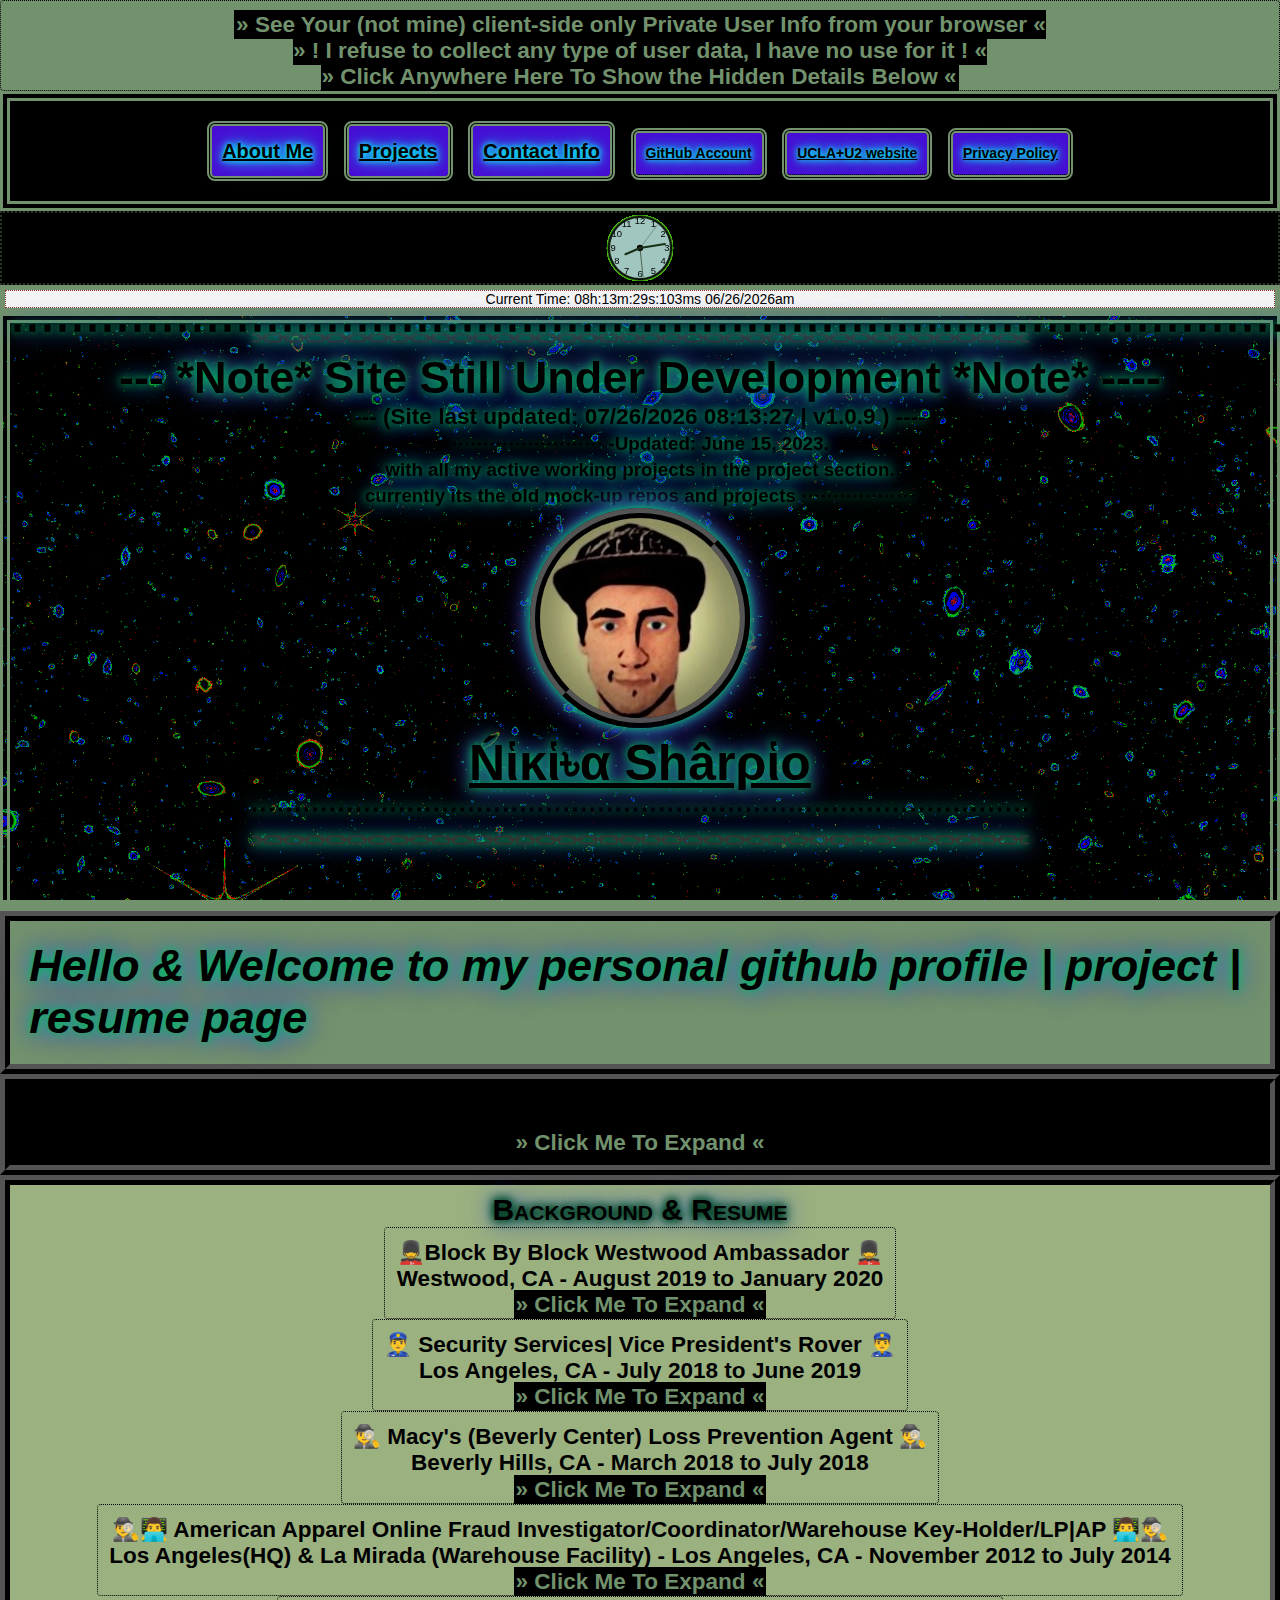
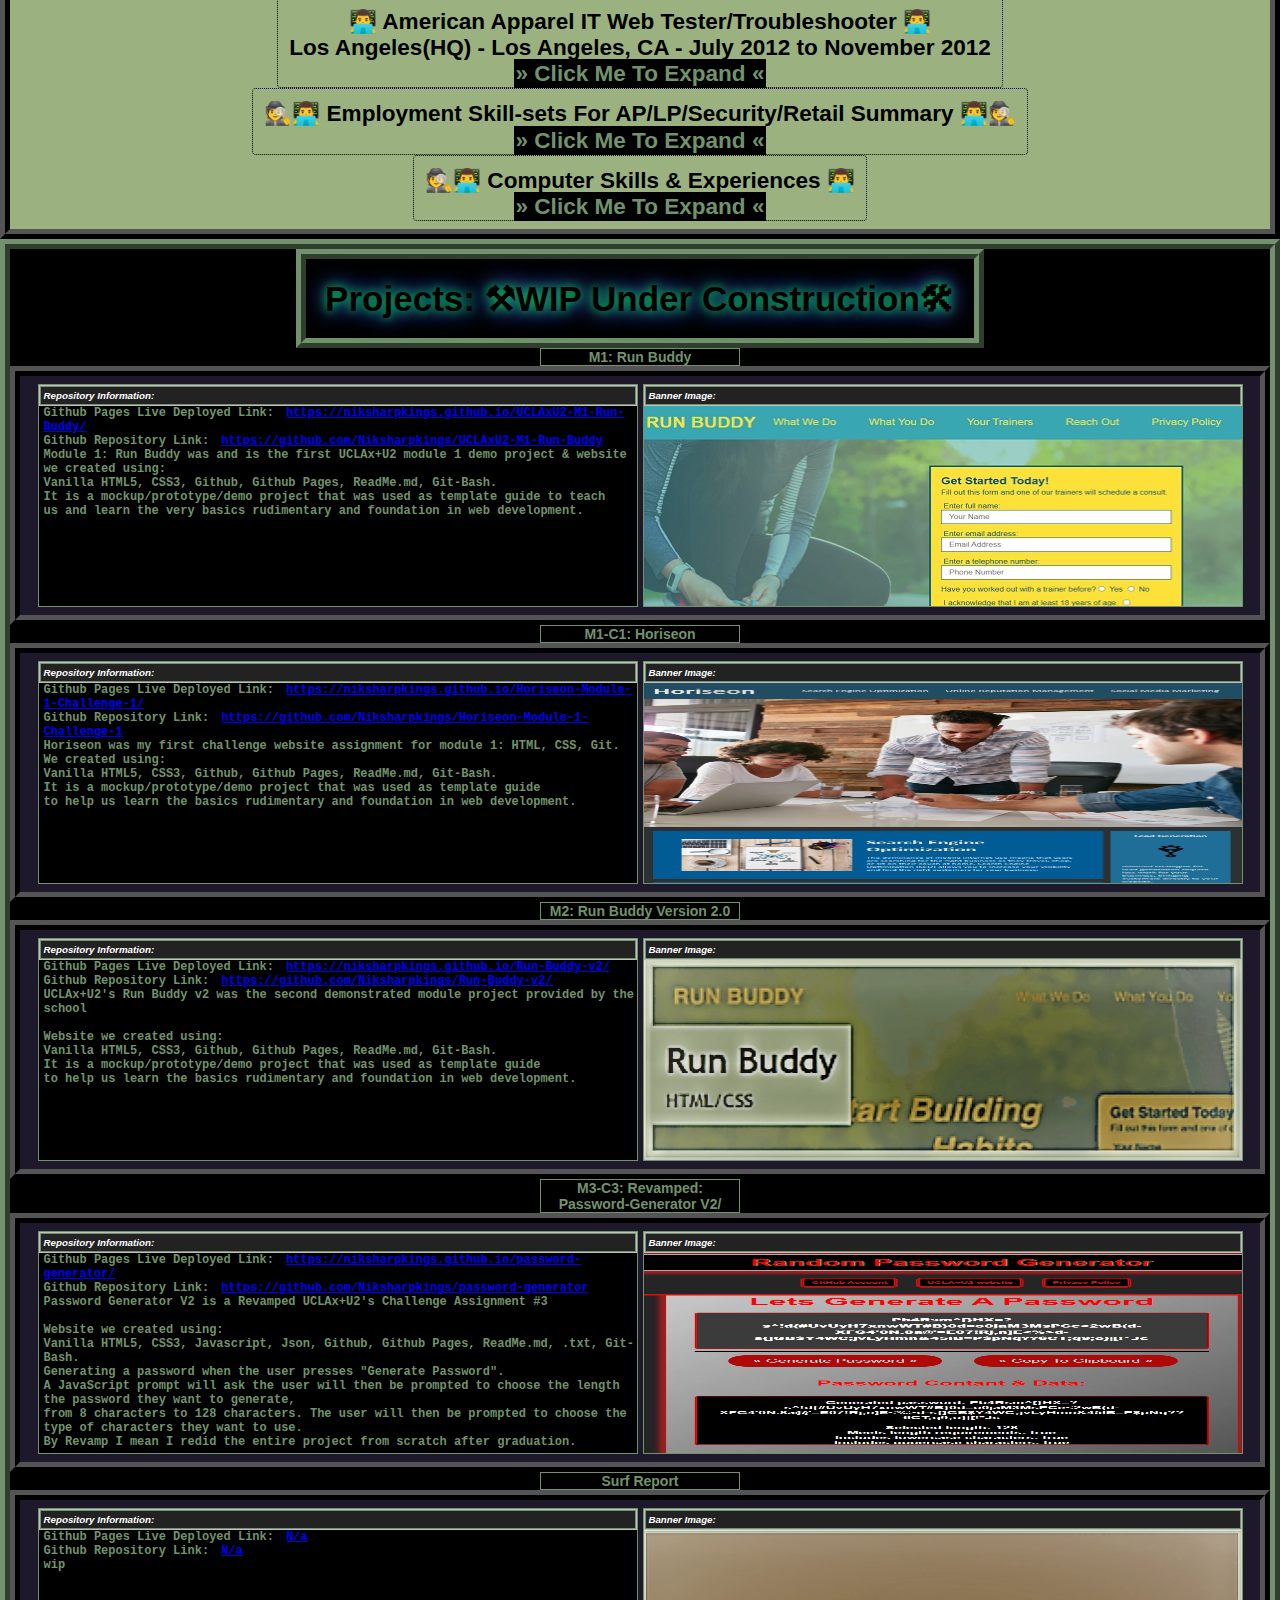
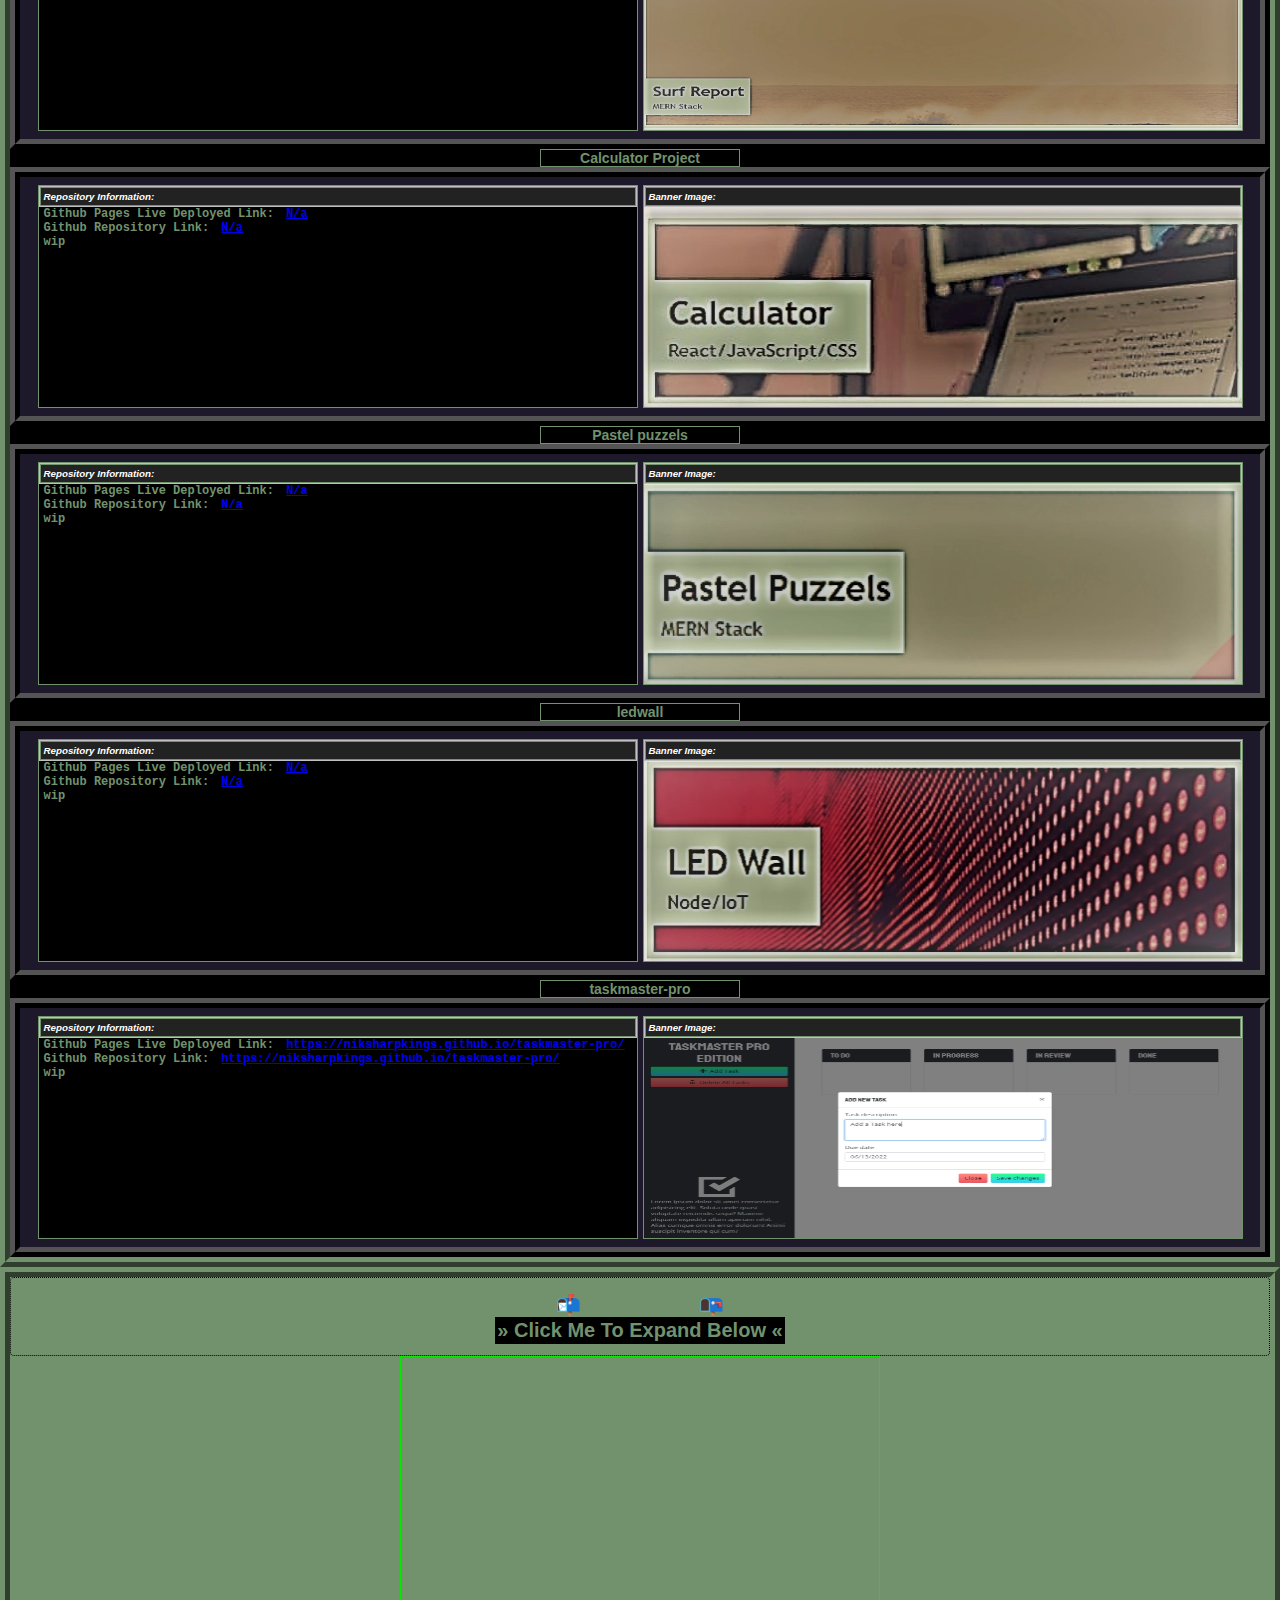
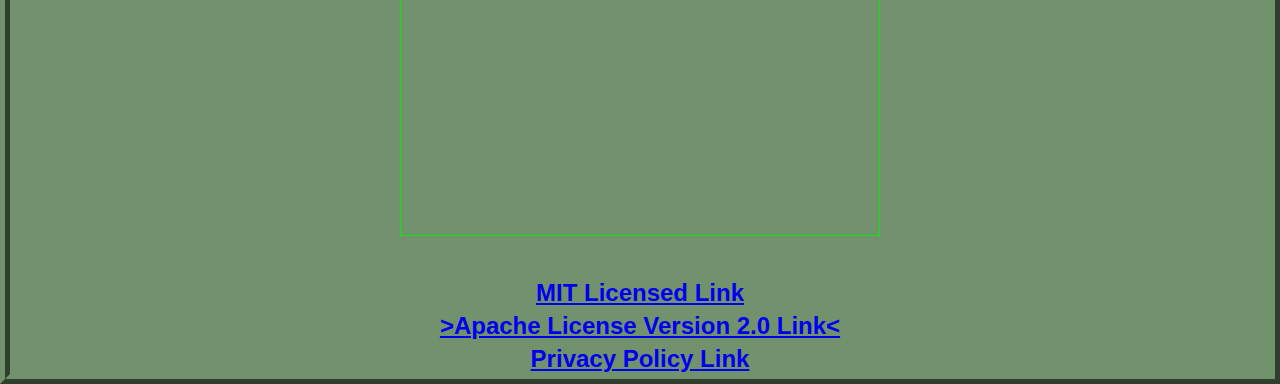
==== index.html @ 1e5abfdb "V1.0.9" ====
<!DOCTYPE html>
<html rel="preload" lang="en" dir="ltr" title="Hi, I'm Ńἱĸἱ৳α 'Nik' Shârρἱo, Welcome to my website!" contenteditable="false">
  <head>
    <META charset="UTF-8" hidden>
    <META name="viewport" content="width=device-width, initial-scale=1" hidden>
    <title>Ńἱĸἱ৳α Shârρἱo's Portfolio/Project/Resume Page</title>
    <META http-equiv="X-UA-Compatible" content="IE=Edge" hidden>
    <meta name="robots" content="index, nofollow">
    <meta name="googlebot" content="index, nofollow">
    <meta name="google" content="index, nofollow">
    <meta name="google-site-verification" content="EauQU7rPJCYYGsyqxpmZv-hDfiGlYHLUu3GB7d_SBTM">
    <meta name="keywords" lang="en-us" content="Ńἱĸἱ৳α Shârρἱo's, UCLAx, Portfolio,Full Stack Web Dev, Coding Bootcamp, Los Angeles, California, UCLA, UCLA extension, Full Stack Web Developer, Github, HTML/CSS, IT, motion graphic designer, Freelance, Online Fraud Investigator, Loss Prevention, Coordinator, Security Guard, Graphic Designer, niksharpkings">
    <meta name="rating" content="General">
    <meta name="publisher" content="Ńἱĸἱ৳α 'Niksharpkings' Shârρἱo's">
    <meta name="designer" content="Ńἱĸἱ৳α 'Niksharpkings' Shârρἱo's">
    <meta name="author" lang="en-us" content="Ńἱĸἱ৳α Shârρἱo">
    <meta name="copyright" content="&copy; 2023 Ńἱĸἱ৳α 'Niksharpkings' Shârρἱo's">
    <meta name="date" content="2023-03-23T01:52:00+00:00">
    <meta name="description" content="Ńἱĸἱ৳α Shârρἱo's niksharpkings.github.io Portfolio">
    <meta name="generator" content="Visual Studio Code">
    <meta name="msvalidate.01" content="8B0BE8DDD2D4F343929BA403DD0CF7A2">
    <meta content="#32a824" name="theme-color">
    <link rel="preload" as="image" href="./assets/images/heriseon.webp">
    <link rel="preload" as="image" href="./assets/images/module1-runbuddy.webp">
    <link rel="preload" as="image" href="./assets/images/avatarNikShar2022.webp">
    <link rel="preload" as="image" href="./assets/images/calculatorproject2.webp">
    <link rel="preload" as="image" href="./assets/images/ledwallproject5.webp">
    <link rel="preload" as="image" href="./assets/images/pastelpuzzelsproject3.webp">
    <link rel="preload" as="image" href="./assets/images/runbuddyproject4.webp">
    <link rel="preload" as="image" href="./assets/images/surfreportproject1.webp">
    <link rel="preload" as="image" href="./assets/images/taskmasterpro.webp">
    <link rel="icon" type="image/x-icon" sizes="16x16" href="./assets/cursorfavicon/niksharpfavicon16x.ico">
    <link rel="icon" type="image/x-icon" sizes="16x16" href="./assets/cursorfavicon/niksharfavicon16x.ico">
    <link rel="icon" type="image/x-icon" sizes="36x36" href="./assets/cursorfavicon/niksharpfavicon36x.ico">
    <link rel="icon" type="image/x-icon" sizes="36x36" href="./assets/cursorfavicon/niksharfavicon36x.ico">
    <link rel="icon" type="image/x-icon" sizes="64x64" href="./assets/cursorfavicon/niksharpfavicon64x.ico">
    <link rel="icon" type="image/x-icon" sizes="64x64" href="./assets/cursorfavicon/niksharfavicon64x.ico">
    <link rel="apple-touch-icon" href="./assets/manifestIcon/maskable_icon_x128.png">
    <link href="https://niksharpkings.github.io/" rel="canonical">
    <link href="https://niksharpkings.github.io/" hreflang="en" rel="alternate">
    <link href="favicon.ico" rel="icon" type="image/x-icon">
    <link rel="shortcut icon" href="favicon.ico">
    <link href="/assets/cursorfavicon/niksharfavicon16x.png" rel="icon" sizes="16x16" type="image/png">
    <link href="/assets/cursorfavicon/niksharfavicon36x.png" rel="icon" sizes="36x36" type="image/png">
    <link href="/assets/cursorfavicon/niksharfavicon64x.png" rel="apple-touch-icon" sizes="64x64">
    <LINK rel="manifest" href="./manifest.json" type="application/manifest+json" crossorigin="use-credentials">
    <link as="font" crossorigin="anonymous" href="/fonts/material-icons/regular.woff2" rel="preload">
    <link as="font" crossorigin="anonymous" href="/fonts/google-sans/regular/latin.woff2" rel="preload">
    <link as="font" crossorigin="anonymous" href="/fonts/google-sans/bold/latin.woff2" rel="preload">
    <LINK title="stylesheet" media="only screen and (color)" rel="stylesheet" type="text/css" href="./assets/css/styles.css">
</head>


<body onload="startTime()">
  
      
  <details>
    <summary class="legend-3-span">
      <mark>» See Your (not mine) client-side only Private User Info from your browser «<br>
        » ! I refuse to collect any type of user data, I have no use for it ! «<br>
        » Click Anywhere Here To Show the Hidden Details Below «</mark>
    </summary>
    <ul id="dhbinfoui"> <!-- dhb stands for dom, browser, and browser info-->
      <li>
        <p id="dhbinfo"></p>
      </li>
      <li>
        <p id="dhbinfo2"></p>
      </li>
      <li>
        <p id="dhbinfo3"></p>
      </li>
      <li>
        <p id="dhbinfo4"></p>
      </li>
      <li>
        <p id="dhbinfo5"></p>
      </li>
      <li>
        <p id="dhbinfo6"></p>
      </li>
      <li>
        <p id="dhbinfo7"></p>
      </li>
      <li>
        <p id="dhbinfo8"></p>
      </li>
      <li>
        <p id="dhbinfo9"></p>
      </li>
      <li>
        <p id="dhbinfo10"></p>
      </li>
      <li>
        <p id="dhbinfo11"></p>
      </li>
      <li>
        <p id="dhbinfo12"></p>
      </li>
    </ul>
    <noscript style="background-color: red; color: rgb(0, 0, 0);">Your browser does not support JavaScript! Enable
      JavaScript or may-been disabled/blocked! <br>
      (Optional) To view this item, please, (Re)Enable JavaScript for niksharpkings.github.io or (dhbinfo.js)</noscript>
  </details>
  <header>

    <nav>
      <ul>
        <li><a href="./index.html#about-me">About Me</a></li>
        <li><a href="./index.html#projects">Projects</a></li>
        <li><a href="./index.html#contact-me">Contact Info</a></li>
        <li><a title="GitHub account" type="text/html" class="tooltip-nav" href="https://github.com/Niksharpkings/"
            target="_blank" rel="noopener noreferrer">
            GitHub Account
            <span class="tooltiptext-nav">https://github.com/Niksharpkings/</span>
          </a>
        </li>
        <li><a title=" My Ucla Profile" type="text/html" class="tooltip-nav"
            href="https://niksharpkings.github.io/my-portfolio-uclax-C2/" target="_blank" rel="noopener noreferrer">
            UCLA+U2 website
            <span class="tooltiptext-nav">https://niksharpkings.github.io/my-portfolio-uclax-C2/</span>
          </a>
        </li>
        <li><a title="Privacy Policy" type="text/html" class="tooltip-nav" href="./assets/html/privacy-policy.html"
            target="_blank" rel="noopener noreferrer help">
            Privacy Policy
            <span class="tooltiptext-nav">./assets/html/privacy-policy.html</span>
          </a>
        </li>
      </ul>
    </nav>
    
  </header>
  <div id="canvasID"><canvas id="canvas" width="70" height="70"></canvas></div>
  
  <div class="rightNow" id="currentTime"></div>
  <noscript style="background-color: red; color: rgb(0, 0, 0);">Your browser does not support JavaScript or its been
    disabled/blocked! <br>
    (optional) To view this item, please, (Re)Enable JavaScript for niksharpkings.github.io or (clock.js)</noscript>
    
  <main>
    <section class="hero">
      <hr>
      <div id="txt"></div>
      <div class="hero-intro">
        <h1>⋯⋯⋯⋯⋯⋯⋯⋯⋯⋯⋯⋯⋯⋯⋯⋯⋯⋯⋯⋯⋯⋯⋯⋯⋯⋯⋯⋯⋯⋯
          <br>
          <b>--- *Note* Site Still Under Development *Note* ----</b>
        </h1>
        <p>--- (Site last updated: <span id="lastupdate"></span> | v1.0.9 ) ----
          <br><small>
            ⋯⋯⋯⋯⋯⋯⋯⋯ -Updated: June 15, 2023.
            <br>
            with all my active working projects in the project section.
            <br>
            currently its the old mock-up repos and projects ⋯⋯⋯⋯⋯⋯</small>
        </p>

        <a href="https://www.linkedin.com/in/nikita-sharpio-18609ba6/" class="tooltip"
          title="tooltip for linkedin profile" rel="noopener  noreferrer" target="_blank">
          <picture>
            <source srcset="./assets/images/avatarNikShar2022.webp" type="image/webp" width="200" height="200"
              rel="noopener  noreferrer" title="linkedin profile and cartoon selfie">
            <img src="./assets/images/avatarNikShar2022.png" width="200" height="200" rel="noopener  noreferrer"
              fetchpriority="low" alt="linkedin profile and cartoon selfie png"
              title="linkedin profile and cartoon selfie">
          </picture>
          <p id="hero-name">Ńἱĸἱ৳α Shârρἱo</p>
          <span class="tooltiptext">https://www.linkedin.com/in/Ńἱĸἱtâ$hârρi0-18609ba6/</span>
        </a>
        <h3>⋯⋯⋯⋯⋯⋯⋯⋯⋯⋯⋯⋯⋯⋯⋯⋯⋯⋯⋯⋯⋯⋯⋯⋯⋯⋯⋯⋯⋯⋯</h3>
        <hr>
      </div>
    </section>
    
    <section class="about-me" id="about-me">
      
      <div class="container-heading">
        <h1>
          <i>
            Hello &amp;
            Welcome to my personal github profile | project | resume page
          </i>
        </h1>
      </div>
      
      <div class="container-content">
        
        <details>
          <summary>
            <span class="legend-3-span">
              My Profile Notes and About Me, Currently.
              <br>
              <mark> » Click Me To Expand « </mark></span>
          </summary>
          
            <p class="about-me-inner">
          <br>
          Currently and intentionally, I'm building this profile website to demonstrate
          my ability to build a website from scratch and without any 3rd party
          site building tools or utilities. Currently this site is using only the vanilla HTML5,
          <abbr title="cascade style sheet">CSS3</abbr> and some JavaScript for the clock and user-agent info.
          I plan to integrate more
          javascript, bootstrap jquery, node.js packages, npm modules, and so
          on, in the future. <br><br>
          I will have and will soon post my React.js, Node.js, Express.js, and
          MongoDB projects that I've made here soon or in a few months from May 8, 2023 as
          this is the last time updated this GitPage site) with
          profiles/repos/projects/applications that does use javascript
          scripts, Api, SQL, Apollo, mongodb, CMS, redux, react, angular,
          ruby, C, C#, C++, python, graphql, yml, php, and so on, on to
          another GitHub page site.
          <br><br>
          Currently, I'm a full stack web developer, with new skills in
          python, java, c#, c++, c, dotnet, .net in development with the pro
          edition of codeAcademy.com with a passion for learning these new
          languages with an attempt to understand every little detail and
          syntax full and completely.
          <br><br>
          I was enrolled in the UCLA extension Full Stack Web Development
          Coding Bootcamp hosted by U2BootcampNetworks and have successfully
          gradated.
          <br><br>
          Currently, I have re-enrolled to Santa Monica College Spring 2023 to
          pursue a degree in Computer Programming Associate Degree and then I
          will transfer to CSUN to pursue a Bachelor's and Master Degree in
          Computer Programming.
          <br><br>
          I am not really trying to look for work at the moment as I'm ccommittingmyself to full time to
          achieve this master degree mission, but will be looking for maybe a
          part-time or full-time somewhere near brentwood, Los Angeles,
          California as I get more comfortable with my schooling
          and schedule.
          <br><br>
          In the mean time, I will be redoing all my assignments and projects as
          well as new ones as I progress in Codecademy and in my own personal
          interest and curiosity in mastering these diverse coding languages.
          <br><br>
          I am self-motivated, determinant, dedicated, and committed with
          diligence and composure in working hard with a passion for learning
          and problem solving my way into completing projects and resolving
          bugs and issues in my code to improve and develop my personal coding
          skills.
          <br><br>
          I am a fairly quick learner and a team player, but I do enjoy going
          slow when it comes to coding as it allows me to make less mistakes
          and understand or find better or innovative solution and techniques.
          <br><br>
          Naturally I'm a uniquely creative problem solver and designer and a
          good sport or team player when it comes down to it.
          <br><br>
          I want to further develop my technological skill sets by taking
          software development courses and learning the entire windows 10
          development process and azure, aws, heroku, and google cloud
          services as well as many language types there are at a controlled
          and gradual pace.
          <br><br>
          Ever since I owned a computer since I was 7 years of age, starting
          with an old windows 98 and ever since then I been interested in
          computer technology and how it works, but I never really got into
          programming until very recently as i figured i didn't really know
          where a good place to start was.
          <br><br>
          Spending most of my time behind a computer screen, I decided to stop
          being the consumer but to become the developer which is inspiring me
          to narrow down my life career path into web development, software
          development, network security, and business intelligence.
          <br><br>
          Special thanks to UCLAx-U2bootcampnetwork coding bootcamp got me
          started/ ball rolling n going into the right direction by helping me
          finally pick and choose a career that I'm willing to work for an
          have passion for.
        </p>
        </details>
      </div>

      <div class="div-resume">
        <p class="p-resume">Background &amp; Resume</p>
        <details>
          <summary>
            <span class="legend-3-span">
              💂‍♂️Block By Block Westwood Ambassador 💂‍♂️
              <br>
              Westwood, CA - August 2019 to January 2020
              <br>
              <mark> » Click Me To Expand « </mark>
            </span>
          </summary>
          <p class="details-p">
          <br>
          • Regulated, setup, enforced, managed public
          events/block-party/festivals
          <br>
          • Patrolled, guarded, secured, sentineled, legal enforcement, and
          business-to-business security services for all of Westwood village.
          <br>
          • Monitored pedestrian safety and satisfaction throughout the
          village.
          <br>
          • Business-to-Business collaborate crime prevention and
          deterioration.
          <br>
          • Worked with Law Enforcement to detain or escort criminals and
          mischief-maker out of the premises of the town.
          <br>
          • Assisted street cleaning crew with removal of trash, graffiti,
          property damage, sanitation, and other malicious or hazard material
          or obstruction.
          <br>
          • Effectively communicated pertinent information to employees,
          visitors, guests, store managers and staff, locals, and tourists.
          <br>
          • Enforced and stopping vagrant panhandling, tent curfew, &amp;
          breaking up fights.
          </p>
        </details>
        <details>
          <summary>
            <span class="legend-3-span">
              👮‍♂️ Security Services| Vice President's Rover 👮‍♂️
              <br>
              Los Angeles, CA - July 2018 to June 2019
              <br>
              <mark> » Click Me To Expand « </mark>
            </span>
          </summary>
          <p class="details-p">
          • Documented reports of suspicious activity
          <br>
          • Ensured prohibited items were not brought into company property
          <br>
          • Enforced security regulations
          <br>
          • Promoted after two months from a standard guard to private Rover
          Officer for the Vice President of the company.
          <br>
          • Conducted security services for:
          <br>
          1. Blizzard Entertainment»Burbank
          <br>
          2. Riot Games»Santa Monica
          <br>
          3. NBCuniversal»Studio City
          <br>
          4. The Burbank Studio»Burbank
          <br>
          5. Fox 11 Studio»Los Angeles
          <br>
          6. Fox Sports»Los Angeles
          <br>
          7. Amazon Studios»Santa Monica
          <br>
          • Effectively communicated pertinent information to employees,
          visitors, and guests.
          <br>
          • Licensed professional security officer for four years.
        </p>
        </details>
        <details>
          <summary>
            <span class="legend-3-span">
              🕵️‍♂️ Macy's (Beverly Center) Loss Prevention Agent 🕵️‍♂️
              <br>
              Beverly Hills, CA - March 2018 to July 2018
              <br>
              <mark> » Click Me To Expand « </mark>
            </span>
          </summary>
          <p class="details-p">
          <br>
          • Conducted overnight watch of the store during construction and
          repair of the store and Beverly center.
          <br>
          • Provided escort access to construction workers of the entire
          backend of the store.
          <br>
          • Had full access to the store backend as a key holder, w/ arming
          and disarming the store.
          <br>
          •Provided assistance to other security during day watch for
          apprehensive assistance.
          <br>
          • CCTV controls in assistance in catching internal &amp; external
          suspects.
          </p>
        </details>
        <details>
          <summary>
            <span class="legend-3-span">
              🕵️‍♂️👨‍💻 American Apparel Online Fraud
              Investigator/Coordinator/Warehouse Key-Holder/LP|AP 👨‍💻🕵️‍♂️
              <br>
              Los Angeles(HQ) &amp; La Mirada (Warehouse Facility) - Los
              Angeles, CA - November 2012 to July 2014
              <br>
              <mark> » Click Me To Expand « </mark>
            </span>
          </summary>
          <p class="details-p">
          <br>
          • Integrated and provided new methods to prevent fraudulent
          transaction.
          <br>
          • Create, organize, analyzed, synthesis, and evaluate data charts,
          flowcharts, and work charts to minimize fraudulent transactions and
          increases productive measures.
          <br>
          • Collaborated with a 3rd party E-Commerce Credit Card Payment
          System Management Company.
          <br>
          • Cybersource to generate more profit by funneling and preventing
          fraudulent ventures.
          <br>
          • Prevented over a million dollars in online fraud transactions in
          one year's work.
          <br>
          • Co-created and edited an operation manual for the retail floor
          operators on ways to prevent and respond to store fraud and petty
          theft, safety measures and guidelines, alarm system protocol.
          <br>
          • Assisted District Manager with data charts, Key Performance
          Indicator, Surveillance Video review.
          <br>
          • Locate retail employee fraud and theft. and locating retail
          employee fraud and theft.
        </p>
        </details>
        <details>
          <summary>
            <span class="legend-3-span">
              👨‍💻 American Apparel IT Web Tester/Troubleshooter 👨‍💻
              <br>
              Los Angeles(HQ) - Los Angeles, CA - July 2012 to November 2012
              <br>
              <mark> » Click Me To Expand « </mark>
            </span>
          </summary>
          <p class="details-p">
          <br>
          • Web Browser-cross platform testing, W3C Compliance testing, and
          web posting.
          <br>
          • Locate graphical and technical glitches and bugs on the company's
          e-commerce website.
          <br>
          • Troubleshoot and problem solve website or email related issues.
          <br>
          • Created excel spreadsheets to track and monitor website issues.
          </p>
        </details>
        <details>
          <summary>
            <span class="legend-3-span">
              🕵️👨‍💻 Employment Skill-sets For AP/LP/Security/Retail Summary
              👨‍💻🕵️
              <br>
              <mark> » Click Me To Expand « </mark>
            </span>
          </summary>
          <p class="details-p">
          <br>
          • Ability to regulate retail floor operations, back-stock, and POS
          with an anti-fraud background.
          <br>
          • Carry innovate creative marketing strategies for production sales
          and reduction of inflation.
          <br>
          • Integrate with customer or employee to extract fraudulent
          intelligence in a nice and safe manner.
          <br>
          • Expert knowledge in reducing online fraud in web and phone orders
          in innovative ways through experience with manual fraud check and
          web develpment
          <br>
          • Highly motivated, organized, detail oriented, patient, disciplined
          and an ambitious learner.
          <br>
          • Able to handle EAS tags and AP equipment
          <br>
          • Plan, layout, create, and enhance; advertising banners/posters,
          webpages, data charts.
          <br>
          • Create Flowcharts, Excel Data Charts, custom security software
          applications.
        </p>
        </details>
        <details>
          <summary>
            <span class="legend-3-span">
              🕵️👨‍💻 Computer Skills &amp; Experiences 👨‍💻
              <br>
              <mark> » Click Me To Expand « </mark>
            </span>
          </summary>
          <p class="details-p">
          Languages:
          <br>
          | <abbr title="Hyper Text Markup Language">HTML</abbr>5 &amp; XHTML
          | <abbr title="cascade style sheet">CSS</abbr>3 | JavaScript | REST | APIs | JSON | XML | AJAX | Typescript | NodeJs | ReactJs | Angular | Redux | C | C# | dotnet | Java | SQL | mySQL | GraphQL | Apollo | Mongodb | YML | Go | PHP | GIT | XML | Python | PowerShell | Bash | English |
          <br>
          <br>
          Software/Programs/Apps:
          <br>
          | NodeJs | NPM | GitHub | CMS environments e.g. Shopify | RetailPro
          | Applications-Savvy | Visual Studio &amp; Code | JetBrains |
          Android Studios | Blender | Adobe Creative Cloud | Microsoft Full
          365 Apps | Employees Auditing and Data Analysis | SAP Business
          Objects | Retail KPI's and Data Formulations |
          <br>
          <br>
          Cloud:
          <br>
          | AWS | Google Cloud | Heroku | Azure | Docker | DevOps | Hyper-V |
          <br>
          <br>
          Setup &amp; Operate:
          <br>
          | Web Servers | Databases | VPN | Cloud | VMs | UEFI | BIOS | Router
          | Printer | Scanner | Modem | AP/LP/Security Equipment | Clerical
          stations | OS | Administrative Roles | Server | Game-Servers | POS |
          Administrative Roles |
          <br>
          <br>
          Web Operations:
          <br>
          | Web Development | Web Design | Web Hosting | Web Security | Web
          Analytics | Web Marketing | SEO | SMO | SMM | SEM |
          <br>
          <br>
          Operating Systems:
          <br>
          | Microsoft Windows 1 - 11 | Apple MacOS Ventura | Ubuntu | Linux |
          WSL for windows | Raspberry pi | Android | iOS | Chrome |
          </p>
        </details>
      </div>
    </section>

    <section class="projects" id="projects">
      <div class="project-section">
        <h1 class="project-header">Projects: ⚒WIP Under Construction🛠</h1>
        <div class="project-container">
          <p class="project-title">M1: Run Buddy</p>
          <article class="project-grid-container">
            <section class="project-container-left">
              <figure>
                <figcaption>
                  <h6>Repository Information:</h6>
                </figcaption>
              </figure>
              <h2 class="project-repository-dialog">
                Github Pages Live Deployed Link:
                <a class="project-repository-dialog" rel="noopener noreferrer"
                  href="https://niksharpkings.github.io/UCLAxU2-M1-Run-Buddy/"
                  target="_blank">https://niksharpkings.github.io/UCLAxU2-M1-Run-Buddy/
                </a>
              </h2>
              <h2 class="project-repository-dialog">
                Github Repository Link:
                <a class="project-repository-dialog" rel="noopener noreferrer"
                  href="https://github.com/Niksharpkings/UCLAxU2-M1-Run-Buddy"
                  target="_blank">https://github.com/Niksharpkings/UCLAxU2-M1-Run-Buddy
                </a>
              </h2>
              <p class="project-repository-dialog">
                Module 1: Run Buddy was and is the first UCLAx+U2 module 1
                demo project &amp; website we created using:
                <br>
                Vanilla HTML5, CSS3, Github, Github Pages, ReadMe.md,
                Git-Bash.
                <br>
                It is a mockup/prototype/demo project that was used as
                template guide to teach
                <br>
                us and learn the very basics rudimentary and foundation in web
                development.
              </p>
            </section>
            <section class="project-container-right">
              <figure>
                <figcaption>
                  <h5>Banner Image:</h5>
                </figcaption>
              </figure>
              <picture>
                <source srcset="./assets/images/module1-runbuddy.webp" width="600" height="200" type="image/webp"
                  rel="noopener  noreferrer" title="module-1-run-buddy-project">
                <img src="./assets/images/module1-runbuddy.png" width="600" height="200"
                  class="project-container-right-img" rel="preload noopener noreferrer"
                  title="module-1-run-buddy-project" alt="module-1-run-buddy-project">
              </picture>
            </section>
          </article>
        </div>

        <div class="project-container">
          
          <p class="project-title">M1-C1: Horiseon</p>
          
          <article class="project-grid-container">
            
            <section class="project-container-left">
              
              <figure>
                <figcaption>
                  <h6>Repository Information:</h6>
                </figcaption>
              </figure>
              
              <h2 class="project-repository-dialog">
                Github Pages Live Deployed Link:
                <a class="project-repository-dialog" rel="noopener noreferrer"
                  href="https://niksharpkings.github.io/Horiseon-Module-1-Challenge-1/"
                  target="_blank">https://niksharpkings.github.io/Horiseon-Module-1-Challenge-1/
                </a>
              </h2>
              
              <h2 class="project-repository-dialog">
                Github Repository Link:
                <a class="project-repository-dialog" rel="noopener noreferrer"
                  href="https://github.com/Niksharpkings/Horiseon-Module-1-Challenge-1"
                  target="_blank">https://github.com/Niksharpkings/Horiseon-Module-1-Challenge-1
                </a>
              </h2>
              
              <p class="project-repository-dialog">
                Horiseon was my first challenge website assignment for module
                1: HTML, CSS, Git. We created using:
                <br>
                Vanilla HTML5, CSS3, Github, Github Pages, ReadMe.md,
                Git-Bash.
                <br>
                It is a mockup/prototype/demo project that was used as
                template guide
                <br>
                to help us learn the basics rudimentary and foundation in web
                development.
              </p>
              
            </section>
            
            <section class="project-container-right">
              <figure>
                <figcaption>
                  <h5>Banner Image:</h5>
                </figcaption>
              </figure>
              <picture>
                <source srcset="./assets/images/heriseon.webp" width="600" height="714" type="image/webp"
                  rel="noopener noreferrer" title="Horiseon Project Module 1 Challenge 1 Assignment">
                <img src="./assets/images/heriseon.png" width="600" height="714" rel="noopener noreferrer"
                  fetchpriority="low" class="project-container-right-img"
                  title="Horiseon Project Module 1 Challenge 1 Assignment"
                  alt="Horiseon Project Module 1 Challenge 1 Assignment">
              </picture>
            </section>
            
          </article>

          <div class="project-container">
            <p class="project-title">M2: Run Buddy Version 2.0</p>
            <article class="project-grid-container">
              <section class="project-container-left">
                <figure>
                  <figcaption>
                    <h6>Repository Information:</h6>
                  </figcaption>
                </figure>
                <h2 class="project-repository-dialog">
                  Github Pages Live Deployed Link:
                  <a class="project-repository-dialog" rel="noopener noreferrer"
                    href="https://niksharpkings.github.io/Run-Buddy-v2/"
                    target="_blank">https://niksharpkings.github.io/Run-Buddy-v2/
                  </a>
                </h2>
                <h2 class="project-repository-dialog">
                  Github Repository Link:
                  <a class="project-repository-dialog" rel="noopener noreferrer"
                    href="https://github.com/Niksharpkings/Run-Buddy-v2/"
                    target="_blank">https://github.com/Niksharpkings/Run-Buddy-v2/
                  </a>
                </h2>
                <p class="project-repository-dialog">
                  UCLAx+U2's Run Buddy v2 was the second demonstrated module
                  project provided by the school
                  <br>
                  <br>
                  Website we created using:
                  <br>
                  Vanilla HTML5, CSS3, Github, Github Pages, ReadMe.md,
                  Git-Bash.
                  <br>
                  It is a mockup/prototype/demo project that was used as
                  template guide
                  <br>
                  to help us learn the basics rudimentary and foundation in
                  web development.
                </p>
              </section>
              <section class="project-container-right">
                <figure>
                  <figcaption>
                    <h5>Banner Image:</h5>
                  </figcaption>
                </figure>
                <picture>
                  <source srcset="./assets/images/runbuddyproject4.webp" width="600" height="200" type="image/webp"
                    rel="noopener noreferrer">
                  <img src="./assets/images/runbuddyproject4.png" width="600" height="200"
                    class="project-container-right-img" rel="noopener noreferrer" fetchpriority="high"
                    title="Run buddy V1 screenshot banner" alt="project-run-buddy-v2">
                </picture>
              </section>
            </article>
          </div>

          <div class="project-container">
            <p class="project-title">M3-C3: Revamped: Password-Generator V2/</p>
            <article class="project-grid-container">
              <section class="project-container-left">
                <figure>
                  <figcaption>
                    <h6>Repository Information:</h6>
                  </figcaption>
                </figure>
                <h2 class="project-repository-dialog">
                  Github Pages Live Deployed Link:
                  <a class="project-repository-dialog" rel="noopener noreferrer"
                    href="https://niksharpkings.github.io/password-generator/"
                    target="_blank">https://niksharpkings.github.io/password-generator/
                  </a>
                </h2>
                <h2 class="project-repository-dialog">
                  Github Repository Link:
                  <a class="project-repository-dialog" rel="noopener noreferrer"
                    href="https://github.com/Niksharpkings/password-generator"
                    target="_blank">https://github.com/Niksharpkings/password-generator
                  </a>
                </h2>
                <p class="project-repository-dialog">
                  Password Generator V2 is a Revamped UCLAx+U2's Challenge Assignment #3
                  <br>
                  <br>
                  Website we created using:
                  <br>
                  Vanilla HTML5, CSS3, Javascript, Json, Github, Github Pages, ReadMe.md, .txt,
                  Git-Bash.
                  <br>
                  Generating a password when the user presses "Generate Password".
                  <br>
                  A JavaScript prompt will ask the user will then be prompted to choose the length the password they
                  want to generate,
                  <br>
                  from 8 characters to 128 characters. The user will then be prompted to choose the type of characters
                  they want to use.
                  <br>
                  By Revamp I mean I redid the entire project from scratch after graduation.
                </p>
              </section>
              <section class="project-container-right">
                <figure>
                  <figcaption>
                    <h5>Banner Image:</h5>
                  </figcaption>
                </figure>
                <picture>
                  <source srcset="./assets/images/passwordgeneratorv2.webp" width="837" height="880" type="image/webp"
                    rel="noopener noreferrer">
                  <img src="./assets/images/passwordgeneratorv2.png" width="837" height="880"
                    class="project-container-right-img" rel="noopener noreferrer" fetchpriority="high"
                    title="Run buddy V1 screenshot banner" alt="project-run-buddy-v2">
                </picture>
              </section>
            </article>
          </div>

          <div class="project-container">
            <p class="project-title">Surf Report</p>
            <article class="project-grid-container">
              <section class="project-container-left">
                <figure>
                  <figcaption>
                    <h6>Repository Information:</h6>
                  </figcaption>
                </figure>
                <h2 class="project-repository-dialog">
                  Github Pages Live Deployed Link:
                  <a class="project-repository-dialog" rel="noopener noreferrer"
                    href="https://niksharpkings.github.io/Run-Buddy-v2/" target="_blank">N/a</a>
                </h2>
                <h2 class="project-repository-dialog">
                  Github Repository Link:
                  <a class="project-repository-dialog" rel="noopener noreferrer"
                    href="https://github.com/Niksharpkings/Run-Buddy" target="_blank">N/a</a>
                </h2>
                <p class="project-repository-dialog">wip</p>
              </section>
              <section class="project-container-right">
                <figure>
                  <figcaption>
                    <h5>Banner Image:</h5>
                  </figcaption>
                </figure>
                <picture>
                  <source srcset="./assets/images/surfreportproject1.webp" width="900" height="400" type="image/webp"
                    rel="noopener noreferrer" title="Surf Report screenshot banner">
                  <img src="./assets/images/surfreportproject1.png" width="900" height="400"
                    class="project-container-right-img" rel="noopener noreferrer" fetchpriority="low"
                    title="Surf Report screenshot banner" alt="surfreportproject1">
                </picture>
              </section>
            </article>
          </div>
          <div class="project-container">
            <p class="project-title">Calculator Project</p>
            <article class="project-grid-container">
              <section class="project-container-left">
                <figure>
                  <figcaption>
                    <h6>Repository Information:</h6>
                  </figcaption>
                </figure>
                <h2 class="project-repository-dialog">
                  Github Pages Live Deployed Link:
                  <a class="project-repository-dialog" rel="noopener noreferrer" href="https://niksharpkings.github.io/"
                    target="_blank">N/a</a>
                </h2>
                <h2 class="project-repository-dialog">
                  Github Repository Link:
                  <a class="project-repository-dialog" rel="noopener noreferrer"
                    href="https://github.com/Niksharpkings/" target="_blank">N/a</a>
                </h2>
                <p class="project-repository-dialog">wip</p>
              </section>
              <section class="project-container-right">
                <figure>
                  <figcaption>
                    <h5>Banner Image:</h5>
                  </figcaption>
                </figure>
                <picture>
                  <source srcset="./assets/images/calculatorproject2.webp" width="600" height="200" type="image/webp"
                    rel="noopener noreferrer">
                  <img src="./assets/images/calculatorproject2.jpg" width="600" height="200"
                    class="project-container-right-img" rel="noopener noreferrer" fetchpriority="low"
                    title="calculator screenshot banner" alt="project-1">
                </picture>
              </section>
            </article>
          </div>
          <div class="project-container">
            <p class="project-title">Pastel puzzels</p>
            <article class="project-grid-container">
              <section class="project-container-left">
                <figure>
                  <figcaption>
                    <h6>Repository Information:</h6>
                  </figcaption>
                </figure>
                <h2 class="project-repository-dialog">
                  Github Pages Live Deployed Link:
                  <a class="project-repository-dialog" rel="noopener noreferrer" href="https://niksharpkings.github.io/"
                    target="_blank">N/a</a>
                </h2>
                <h2 class="project-repository-dialog">
                  Github Repository Link:
                  <a class="project-repository-dialog" rel="noopener noreferrer"
                    href="https://github.com/Niksharpkings/" target="_blank">N/a</a>
                </h2>
                <p class="project-repository-dialog">wip</p>
              </section>
              <section class="project-container-right">
                <figure>
                  <figcaption>
                    <h5>Banner Image:</h5>
                  </figcaption>
                </figure>
                <picture>
                  <source srcset="./assets/images/pastelpuzzelsproject3.webp" width="600" height="200" type="image/webp"
                    rel="noopener noreferrer">
                  <img src="./assets/images/pastelpuzzelsproject3.png" width="600" height="200"
                    class="project-container-right-img" rel="noopener noreferrer" fetchpriority="high"
                    title="Pastel Puzzels screenshot banner" alt="project-1">
                </picture>
              </section>
            </article>
          </div>
          <div class="project-container">
            <p class="project-title">ledwall</p>
            <article class="project-grid-container">
              <section class="project-container-left">
                <figure>
                  <figcaption>
                    <h6>Repository Information:</h6>
                  </figcaption>
                </figure>
                <h2 class="project-repository-dialog">
                  Github Pages Live Deployed Link:
                  <a class="project-repository-dialog" rel="noopener noreferrer" href="https://niksharpkings.github.io/"
                    target="_blank">N/a</a>
                </h2>
                <h2 class="project-repository-dialog">
                  Github Repository Link:
                  <a class="project-repository-dialog" rel="noopener noreferrer"
                    href="https://github.com/Niksharpkings/" target="_blank">N/a</a>
                </h2>
                <p class="project-repository-dialog">wip</p>
              </section>
              <section class="project-container-right">
                <figure>
                  <figcaption>
                    <h5>Banner Image:</h5>
                  </figcaption>
                </figure>
                <picture>
                  <source srcset="./assets/images/ledwallproject5.webp" width="600" height="200" type="image/webp"
                    rel="noopener noreferrer">
                  <img src="./assets/images/ledwallproject5.png" width="600" height="200"
                    class="project-container-right-img" rel="noopener noreferrer" fetchpriority="low"
                    title="ledwall screenshot banner" alt="project-1">
                </picture>
              </section>
            </article>
          </div>
          <div class="project-container">
            <p class="project-title">taskmaster-pro</p>
            <article class="project-grid-container">
              <section class="project-container-left">
                <figure>
                  <figcaption>
                    <h6>Repository Information:</h6>
                  </figcaption>
                </figure>
                <h2 class="project-repository-dialog">
                  Github Pages Live Deployed Link:
                  <a class="project-repository-dialog" rel="noopener noreferrer"
                    href="https://niksharpkings.github.io/taskmaster-pro/"
                    target="_blank">https://niksharpkings.github.io/taskmaster-pro/</a>
                </h2>
                <h2 class="project-repository-dialog">
                  Github Repository Link:
                  <a class="project-repository-dialog" rel="noopener noreferrer"
                    href="https://github.com/Niksharpkings/taskmaster-pro/"
                    target="_blank">https://niksharpkings.github.io/taskmaster-pro/</a>
                </h2>
                <p class="project-repository-dialog">wip</p>
              </section>
              <section class="project-container-right">
                <figure>
                  <figcaption>
                    <h5>Banner Image:</h5>
                  </figcaption>
                </figure>
                <picture>
                  <source srcset="./assets/images/taskmasterpro.webp" width="600" height="200" type="image/webp"
                    rel="noopener noreferrer">
                  <img src="./assets/images/taskmasterpro.png" width="600" height="200"
                    class="project-container-right-img" rel="noopener noreferrer" fetchpriority="high"
                    title="taskmaster-pro screenshot banner" alt="taskmaster-pro">
                </picture>
              </section>
            </article>
          </div>
        </div>
      </div>
    </section>
  </main>

  <footer>
    <section class="contact-me" id="contact-me">
      <details>
        <summary class="legend-3-span">
          <span>📬 Contact Me 📭</span>
          <mark>» Click Me To Expand Below «</mark>
        </summary>
        <h4 class="edit-info">
          [Hover over] or [click on the link] to see the info below. <br>
          Note: Due to privacy concerns, you'll have to rename/replace the
          characters with real english characters
        </h4>
        <div class="contact-list">
          <div class="contact-list-item">
            <a rel="author" href="mailto:Ńἱĸs$hârρĸἱng$@gmail.com">
              <p class="tooltip">
                📧»Email«📧
                <span class="tooltiptext">be29m84o@duck.com</span>
              </p>
            </a>
          </div>
          <div class="contact-list-item">
            <a rel="noreferrer noopener" target="_blank" href="https://github.com/niksharpkings">
              <p class="tooltip">
                🔶»Github«🔶
                <span class="tooltiptext">https://github.com/niksharpkings</span>
              </p>
            </a>
            <!-- hreflang=en removed from the anchor tag because it changes the url path example: https://github.com/niksharpkings/en-->
          </div>
          <div class="contact-list-item">
            <a rel="nofollow noopener" href="https://my.indeed.com/p/Ńἱĸἱtâ$-18b6zfq">
              <p class="tooltip">
                🤵»Indeed«🤵
                <span class="tooltiptext">https://my.indeed.com/p/Ńἱĸἱtâ$-18b6zfq
                  {all
                  lowercase}</span>
              </p>
            </a>
          </div>
          <div class="contact-list-item">
            <a rel="nofollow noopener" href="https://www.linkedin.com/in/Ńἱĸἱtâ$hârρi0-18609ba6/">
              <p class="tooltip">
                👨‍💻»Linkedin«👨‍💻
                <span class="tooltiptext">https://www.linkedin.com/in/Ńἱĸἱtâ$hârρi0-18609ba6/</span>
              </p>
            </a>
          </div>
        </div>
      </details>
    </section>
    <div class="contact-info">
      <iframe class="google-map" title="UCLA Extension Campus - Google Maps"
        src="https://www.google.com/maps/embed?pb=!1m18!1m12!1m3!1d826.3469018221116!2d-118.4469525707389!3d34.05957679878775!2m3!1f0!2f0!3f0!3m2!1i1024!2i768!4f13.1!3m3!1m2!1s0x80c2bc848b983479%3A0x75b6a356146b0fc9!2sUCLA%20Extension!5e0!3m2!1sen!2sus!4v1676120404276!5m2!1sen!2sus"
        width="600" height="600" allowfullscreen="" loading="lazy" referrerpolicy="no-referrer-when-downgrade"
        rel="help noopener nofollow">
      </iframe>
    </div>
    <p>
      <small>&copy; Copyright 2024 Ńἱĸἱ৳α Shârρἱo. All Rights Reserved.</small>
      <br>
      <small><a type="text/html" title="MIT License" rel="license noopener nofollow"
          href="http://www.opensource.org/licenses/mit-license.php">MIT
          Licensed Link</a></small>
      <br>
      <small><a type="text/html" title="Apache License Version 2.0" rel="license noopener"
          href="https://github.com/Niksharpkings/my-portfolio-uclax-C2/blob/main/LICENSE">&gt;Apache
          License Version 2.0 Link&lt;</a></small>
      <br>
      <small><a type="text/html" title="Privacy Policy" rel="help noopener nofollow"
          href="./assets/html/privacy-policy.html" target="_blank">Privacy Policy Link</a></small>
    </p>
  </footer>
  
  <script src="./assets/javascript/dhbinfo.js"></script>
  <script src="./assets/javascript/clock.js"></script>
  
  <noscript style="background-color: red; color: rgb(0, 0, 0);">NOTE!! Your browser does not support JavaScript or its been disabled/blocked!
    <br>
    This site currently only uses four simple JavaScripts:
    <br>
    A Client-side Only Private Info: http://niksharpkings.github.io/assets/javascript/dhbinfo.js
    <br>
    A HTML-Canvas Clock / Current-time: http://niksharpkings.github.io/assets/javascript/clock.js
    <br>
    A google map iframe called maps.googleapis.com and google.com for the google map api.
    </noscript>

    </body>
    </html>
---- assets/css/styles.css ----
/* root element (sort of the <html> element) pseudo-class for global scoped variables*/
:root {
  /*Miscellaneous*/
  --primary-shadow-color: 0 0 10px #01c044, 0 0 20px #20ace4, 0 0 30px #4a0aa3;
  --secondary-shadow-color: 0 0 5px #0affeb, 0 0 10px #00ffff, 0 0 20px #11ebeb;
  --primary-hex-color: #000000;
  --secondary-hex-color: #72926d;
  --background-white-rgb-color: rgb(255, 255, 255);
  color-scheme: light dark;
  scrollbar-color: rebeccapurple green;
}

/* wildcard */
* {
  /*Box model stuff*/
  padding: 0px;
  margin: 0px;
  /*Miscellaneous*/
  box-sizing: border-box;
  /*Manipulations stuff*/
  animation-name: cursor;
  animation-duration: 2s;
  animation-direction: normal;
  animation-iteration-count: infinite;
  animation-play-state: running;
}

html * {
  touch-action: manipulation;
  font-family: Arial, Helvetica, sans-serif;
  cursor: crosshair;
}

body {
  /*Box model stuff*/
  background-color: var(--secondary-hex-color);
  /*Typography stuff*/
  font-size: calc(12px + (26 - 12) * ((100vw - 300px) / (1600 - 300)));
  /*Miscellaneous*/
  overflow: visible;
}

header {
  /*Display stuff*/
  display: flex;
  /*Positioning stuff*/
  position: sticky;
  top: 0px;
  z-index: 1;
  /*Box model stuff*/
  padding: 5px 10px;
  border: var(--secondary-hex-color) 10px double;
  background-attachment: fixed;
  background-color: var(--primary-hex-color);
  background-position: 100%;
  background-repeat: no-repeat;
  background-size: cover;
  /*Miscellaneous*/
  list-style-type: none;
  overflow: hidden;
}

head details summary mark {
  /*Display stuff*/
  display: inline;
  /*Positioning stuff*/
  position: relative;
  /*Box model stuff*/
  padding: 5px;
  margin: 5px;
  /*Typography stuff*/
  font-size: 12px;
  font-weight: bold;
  text-align: center;
  text-shadow: var(--primary-shadow-color);
  color: rgb(148, 46, 46);
  /*Miscellaneous*/
  list-style-type: none;

}

ul li p {
  font-size: 10px;
  color: var(--secondary-hex-color);
  font-weight: bold;
  display: flex;
  text-align: left;
}

nav {
  /*Display stuff*/
  display: flex;
  align-items: center;
  justify-content: center;
  /*Box model stuff*/
  width: 100%;
  margin: 5px auto;
  padding: 5px;
  /*Typography stuff*/
  font-size: 20px;
  font-weight: bold;
  text-decoration: none;
  text-align: center;
  text-shadow: var(--secondary-shadow-color);
}

header nav li {
  /*Display stuff*/
  display: inline-block;
  /*Box model stuff*/
  margin: 5px;
  padding: 5px;
  /*Miscellaneous*/
  list-style: none;
}

header nav li a {
  /*Display stuff*/
  display: block;
  /*Positioning stuff*/
  z-index: 1;
  /*Box model stuff*/
  margin: 0px;
  padding: 10px 10px;
  border-radius: 3px;
  
  outline-color: var(--secondary-hex-color);
  outline-style: double;
  outline-width: 5px;
  background-color: rgb(72, 12, 212);
  /*Typography stuff*/
  color: var(--primary-hex-color);
  /*Miscellaneous*/
  line-height: 1.5;
}

header nav li a:hover {
  /*Positioning stuff*/
  z-index: 1;
  /*Box model stuff*/
  padding: 4px 5px;
  border-radius: 3px;
  outline-color: var(--primary-hex-color);
  outline-style: dashed;
  outline-width: 2px;
  background-color: var(--primary-hex-color);
  /*Typography stuff*/
  text-decoration: none;
  color: var(--secondary-hex-color);
  /*Miscellaneous*/
  box-shadow: 2px 0px 1px var(--primary-hex-color);
  transform: scale(1) rotate(0deg) translate(0%, 0%);
  filter: saturate(6) contrast(100%) drop-shadow(0px 0px 1.2rem var(--secondary-hex-color)) brightness(1) sepia(0%) opacity(95%) hue-rotate(4deg) grayscale(50%) blur(0px) invert(5%);
}

header nav li a:active {
  /*Box model stuff*/
  padding: 5px 10px;
  border-radius: 3px;
  outline-color: var(--primary-hex-color);
  outline-style: dashed;
  outline-width: 2px;
  background-color: var(--primary-hex-color);
  /*Typography stuff*/
  text-decoration: none;
  color: var(--secondary-hex-color);
  /*Miscellaneous*/
  box-shadow: 2px 0px 1px var(--primary-hex-color);
}

header nav li a:focus {
  /*Positioning stuff*/
  z-index: 1;
  /*Box model stuff*/
  padding: 5px 10px;
  border-radius: 3px;
  outline-color: var(--primary-hex-color);
  outline-style: dashed;
  outline-width: 2px;
  background-color: var(--primary-hex-color);
  /*Typography stuff*/
  text-decoration: none;
  color: var(--secondary-hex-color);
  /*Miscellaneous*/
  box-shadow: 2px 0px 1px var(--primary-hex-color);
}

.rightNow {
  /*Display stuff*/
  display: grid;
  /*Positioning stuff*/
  margin: 5px;
  align-items: center;
  justify-content: center;
  background-color: whitesmoke;
  /*Box model stuff*/
  border: 1px dotted rgb(148, 46, 46);
  /*Typography stuff*/
  color: var(--primary-hex-color);
  font-size: 14px;
}

#canvasID {
  /*Display stuff*/
  display:grid;
  /*Positioning stuff*/
  background-color: #000000;
  align-items: center;
  justify-content: center;
  /*Box model stuff*/
  border: 2px dotted rgb(39, 54, 36);
  /*Typography stuff*/
  color: var(--primary-hex-color);
  font-size: 14px;
}

.tooltip-nav {
  /*Display stuff*/
  display: inline-block;
  /*Positioning stuff*/
  position: relative;
  /*Box model stuff*/
  border-bottom: 1px dotted black;
  /*Typography stuff*/
  color: var(--primary-hex-color);
  font-size: 14px;
}

.tooltip-nav .tooltiptext-nav{
  /*Positioning stuff*/
  position: absolute;
  left: -5%;
  top: 30px;
  z-index: 4;
  /*Box model stuff*/
  width: auto;
  padding: 2px 2px;
  border-radius: 6px;
  background-color: rgb(48, 41, 41);
  /*Typography stuff*/
  text-align: center;
  color: var(--secondary-hex-color);
  /*Miscellaneous*/
  visibility: hidden;
  /* Position the tooltip */
}

.tooltip-nav:hover .tooltiptext-nav {
  /*Miscellaneous*/
  visibility: visible;
}

hr {
  /*Box model stuff*/
  border: none;
  /*Typography stuff*/
  text-align: center;
  color: #333;
  /*Miscellaneous*/
  overflow: visible;
}

hr:after {
  /*Display stuff*/
  content: "⫘⫘⫘⫘⫘⫘⫘⫘⫘⫘⫘⫘⫘⫘⫘⫘⫘⫘⫘⫘⫘⫘⫘⫘⫘⫘⫘⫘⫘⫘⫘⫘⫘⫘⫘⫘⫘";
  /*Box model stuff*/
  padding: 0 0px;
}

.hero {
  /*Box model stuff*/
  margin: 0 auto;
  padding: 0;
  background-attachment: fixed;
  background-image: url(../images/ns-6-14-2024-stsci-01h1q2vfhvmajgh4wrnmk0dy52.png);
  background-position: center;
  background-repeat: no-repeat;
  background-size: cover;
  /*Typography stuff*/
  font-weight: bold;
  text-align: center;
  text-shadow: var(--primary-shadow-color);
  color: var(--primary-hex-color);
  border: 10px double var(--secondary-hex-color);
}

.hero img {
  /*Positioning stuff*/
  position: relative;
  /*Box model stuff*/
  width: auto;
  height: auto;
  border: 5px solid var(--secondary-hex-color);
  border-radius: 50%;
  /*Miscellaneous*/
  box-shadow: var(--primary-shadow-color);
  /*Box model stuff*/
  border: 10px ridge var(--primary-hex-color);
}

.hero img:hover {
  transform: scale(0.9);
  filter: saturate(0.9) drop-shadow(10px 5px 2rem rgba(0, 255, 34, 0.7))  brightness(.8) sepia(30%) opacity(90%) hue-rotate(4deg) grayscale(30%) blur(0px) invert(5%);
}

.hero-intro {
  /*Positioning stuff*/
  position: relative;
  top: -50px;
  /*Box model stuff*/
  padding: 0 0px;
  /*Typography stuff*/
}

#hero-name {
  /*Positioning stuff*/
  position: relative;
  /*Typography stuff*/
  font-size: 50px;
  text-shadow: var(--primary-shadow-color);
  color: var(--primary-hex-color);
}

#hero-name:hover {
  /*Typography stuff*/
  transform: scale(0.9) rotate(5deg) translate(10%, 10%);
  filter: saturate(0.9) drop-shadow(10px 5px 2rem rgba(0, 255, 34, 0.7))  brightness(.8) sepia(30%) opacity(90%) hue-rotate(4deg) grayscale(30%) blur(0px) invert(5%);
}

.about-me {
  /*Display stuff*/

  /*Box model stuff*/
  background-color: var(--secondary-hex-color);
  /*Typography stuff*/
  color: var(--primary-hex-color);
}

section .container-heading h1 {
  text-shadow: var(--primary-shadow-color);
  font-weight: bolder;
  border: 10px ridge var(--primary-hex-color);
  padding: 1.2rem;
}

.container-content {
  border: 10px ridge var(--primary-hex-color);
  background-color:rgb(0, 0, 0);
  width: 100%;
  padding: 0.5rem;
  display: flex;
  flex-direction: column;
}

.container-content p {
  color: rgb(255, 255, 255);
  padding-left: 5px;
  font-weight: normal;
  font-size: calc(10px + (18 - 14) * ((100vw - 300px) / (1600 - 300)));
}

.div-resume {
  border: 10px ridge var(--primary-hex-color);
  background-color: rgb(155, 177, 128);
  width: 100%;
  padding: 0.5rem;
  display: flex;
  flex-direction: column;
}

.p-resume {
  font: small-caps bold 1.2rem sans-serif;
  justify-content: center;
  display: flex;
  font-size: 30px;
  text-shadow: 0 0 10px var(--primary-hex-color), var(--primary-shadow-color), 0 0 10px var(--primary-hex-color);
}

.fieldset-1 {
  /*Display stuff*/
  background-color: var(--primary-hex-color);
  font-weight: bold;
}

.fieldset-2 {
  background-color: var(--primary-hex-color);
}

.fieldset-3 {
  color: black;
}

details {
  border: 1px dotted;
  border-radius: 4px;
  padding: 0.5em 0.5em 0;
  text-align: center;
  align-self: center;
  width: auto;
}

summary {
  font-weight: bold;
  margin: -0.5em -0.5em 0;
  padding: 0.5em;
  display: inline;
  align-self: center;
  
  width: auto;
  text-align: center;
}

mark {
  background-color: var(--primary-hex-color);
  color: var(--secondary-hex-color);
  padding: 2px;
}

mark:hover {
  background-color: var(--secondary-hex-color);
  color: var(--primary-hex-color);
}


details[open] {
  padding: 0.5em;
  font-weight: bold;
  font-size: 14px;
  background-color: black;
  color: green;
}

details[open] summary {
  border-bottom: 1px solid #aaa;
  margin-bottom: 0.5em;
  background-color: var(--primary-hex-color);
  color: var(--secondary-hex-color);
}

.details-p {
  font-size: 12px;
  text-align: left;
}

.projects {
  /*Display stuff*/
  display: block;
  /*Box model stuff*/
  background-color: var(--primary-hex-color);
  /*Typography stuff*/
  font-size: 14px;
  font-weight: bold;
  text-align: center;
  color: var(--secondary-hex-color);
  border: 10px ridge var(--secondary-hex-color);
}

.project-header {
  /*Typography stuff*/
  font-size: calc(26px + (26 - 14) * ((100vw - 300px) / (1600 - 300)));
  text-shadow: var(--primary-shadow-color);
  color: var(--primary-hex-color);
  border: 10px ridge var(--secondary-hex-color);
  padding: 1.2rem;
  display: flex;
  justify-self: center;
}

.project-title{
  border: thin var(--secondary-hex-color) solid;
  background-color: rgb(0, 0, 0);
  width: max(200px, 10%);
  display: inline-block;
}
.project-grid-container {
  margin: 0 auto;
  display: inline-flex;
  justify-content: center;
  gap: 5px;
  width: 100%;
  padding: 0.5rem;
  border: 10px ridge var(--primary-hex-color);
  background-color: rgb(30, 24, 43)
}

.project-container-left {
  border: thin var(--secondary-hex-color) solid;
  background-color: rgb(0, 0, 0);
  font-size: calc(16px + (16 - 14) * ((100vw - 300px) / (1600 - 300)));
  width: 600px;
  max-width: 600px;
  min-width: 100px;
  max-height: 400px;
  min-height: 100px;
  overflow: auto;
}

.project-repository-dialog {
  font-family: monospace;
  text-align: left;
  font-size: 12px;
  padding-left: 5px;
}

.project-container-right {
  border: thin var(--secondary-hex-color) solid;
  grid-area: right;
  width: 600px;
  max-width: 600px;
  min-width: 100px;
  max-height: 400px;
  min-height: 100px;
  display: block;
  background-size: contain;
}
.project-container-right-img {
  width:100%;
  height: 200px;
  display: block;
  background-size: contain;
}

figure {
  display: flex;
  flex-direction: column;
  border: thin #c0c0c0 solid;
  background-color: rgb(0, 0, 0);
  
}

figcaption {
  border: thin var(--secondary-hex-color) solid;
  background-color: #222;
  color: #fff;
  font: italic smaller sans-serif;
  padding: 3px;
  text-align: left;
  width: auto;
}

footer {
  /*Typography stuff*/
  font-size: clamp(1.5rem, 1.8vw, 1.8rem);
  font-weight: bold;
  text-align: center;
  border: 10px ridge var(--secondary-hex-color);
}

footer p{
  /*Typography stuff*/
  font-size: clamp(1.8rem, 1.8vw, 2rem);
  color: var(--secondary-hex-color);
}

footer details[open] summary {
  border-bottom: 1px solid #aaa;
  margin-bottom: 0.5em;
}

.tooltip {
  /*Display stuff*/
  display: inline-block;
  /*Positioning stuff*/
  position: relative;
  /*Box model stuff*/
  border-bottom: 1px dotted black;
  /*Typography stuff*/
  color: var(--primary-hex-color);
}

.tooltip .tooltiptext {
  /*Positioning stuff*/
  position: absolute;
  left: 105%;
  top: -5px;
  z-index: 4;
  /*Box model stuff*/
  width: auto;
  padding: 10px 10px;
  border-radius: 6px;
  background-color: black;
  /*Typography stuff*/
  text-align: center;
  color: var(--secondary-hex-color);
  /*Miscellaneous*/
  visibility: hidden;
  /* Position the tooltip */
}

.tooltip:hover .tooltiptext {
  /*Miscellaneous*/
  visibility: visible;
}

#contact-me {
  width: auto;
}

#contact-me > details > h4 {
  font-size:  25px;
}

#contact-me > details > div {
  font-size:  20px;
  align-items: stretch;
  display: flex;
  justify-content: space-around;
  align-self: stretch;
  justify-items: center;
  width: auto;
  border: thin var(--secondary-hex-color) solid;
  color: var(--secondary-hex-color);
}

#contact-me > details > .legend-3-span {
  font-size:  20px;
  display: inline-grid;
  border: thin var(--secondary-hex-color) solid;
  color: var(--secondary-hex-color);
}

div .contact-list-item {
  font-size:  20px;
  padding: 5px;
  margin: 10px;
  width: auto;
  border: thin var(--secondary-hex-color) solid;
  color: var(--secondary-hex-color);
}

div .contact-list-item span {
  padding: 5px;
  margin: 10px;
  color: var(--secondary-hex-color);
}

div .contact-list-item p {
  color: var(--secondary-hex-color);
}

.contact-info iframe {
  border: 1px solid rgb(10, 231, 2);
  max-width: 600px;
  max-height: 600px;
}

@media only screen and (max-width: 1200px) {
  details,
  summary {
    max-width: 980px;
    width: 980px;
  }
}

/* MEDIA QUERY FOR SMALLER DESKTOP SCREENS The "only" is to prevent older browser that do not support media queries*/
@media only screen and (max-width: 980px) {
  html {
    overflow: auto;
    font-size: 20px;
  }

  nav ul li a {
    font-size: 20px;
  }

  details,
  summary {
    max-width: 640px;
    width: 640px;
  }
}

@media only screen and (max-width: 640px) {
  html {
    overflow: auto;
    font-size: 16px;
  }

  nav ul li a {
    font-size: 16px;
  }

  hr {
    overflow: visible;
    text-align: center;
    height: 5px;
  }

  hr:after {
    content: "⫘⫘⫘⫘⫘⫘⫘⫘⫘⫘⫘⫘⫘⫘⫘⫘⫘⫘⫘";
    padding: 0 0px;
    position: relative;
    top: -20px;
  }

  .hero-intro h1{
    font-size: 16px;
    top: 30px;
  }

  .hero-intro img {
    transform: scale(0.7);
  }

  .hero-intro {
    padding: 0 0px;
    font-size: 18px;
    top: -30px;
  }

  #hero-name {
    font-size: 20px;
    position: relative;
    top: -20px;
  }

  details,
  summary {
    max-width: 480px;
    width: 480px;
  }

  .project-grid-container {
    width: 75%;
  }

  .projects img {
    width: 100%;
    height: auto;
  }
}

.google-map {
  width: 480px;
  height: 480px;
}

@media only screen and (max-width: 480px) {
  .projects h1 {
    font-size: 14px;
  }

  h3 {
    font-size: 12px;
  }

  h4 {
    font-size: 10px;
  }

  .hero-intro h1{
    font-size: 12px;
    top: 30px;
  }
  .hero-intro h3{
    font-size: 10px;
    top: 30px;
  }
  .hero-intro img {
    transform: scale(0.7);
  }

  details,
  summary {
    max-width: 300px;
    width: 300px;
  }

  .project-grid-container {
    width: 50%;
  }

  .projects img {
    width: 100%;
    height: auto;
  }

  .contact-info iframe {
    width: auto;
    height: auto;
  }
}

@keyframes projects {
  from {
    opacity: 0;
  }

  to {
    opacity: 1;
  }
}
@keyframes Loadup {
  from {
    opacity: 0;
  }

  to {
    opacity: 1;
  }
}

@keyframes cursor {
  0% {
    cursor: url(../cursorfavicon/niksharfavicon16x.ico) 0 0, crosshair;
  }

  20% {
    cursor: url(../cursorfavicon/niksharpfavicon16x.ico) 0 0, crosshair;
  }

  40% {
    cursor: url(../cursorfavicon/niksharfavicon36x.ico) 0 0, crosshair;
  }

  60% {
    cursor: url(../cursorfavicon/niksharpfavicon36x.ico) 0 0, crosshair;
  }

  80% {
    cursor: url(../cursorfavicon/niksharfavicon64x.ico) 0 0, crosshair;
  }

  100% {
    cursor: url(../cursorfavicon/niksharpfavicon64x.ico) 0 0, crosshair;
  }
}
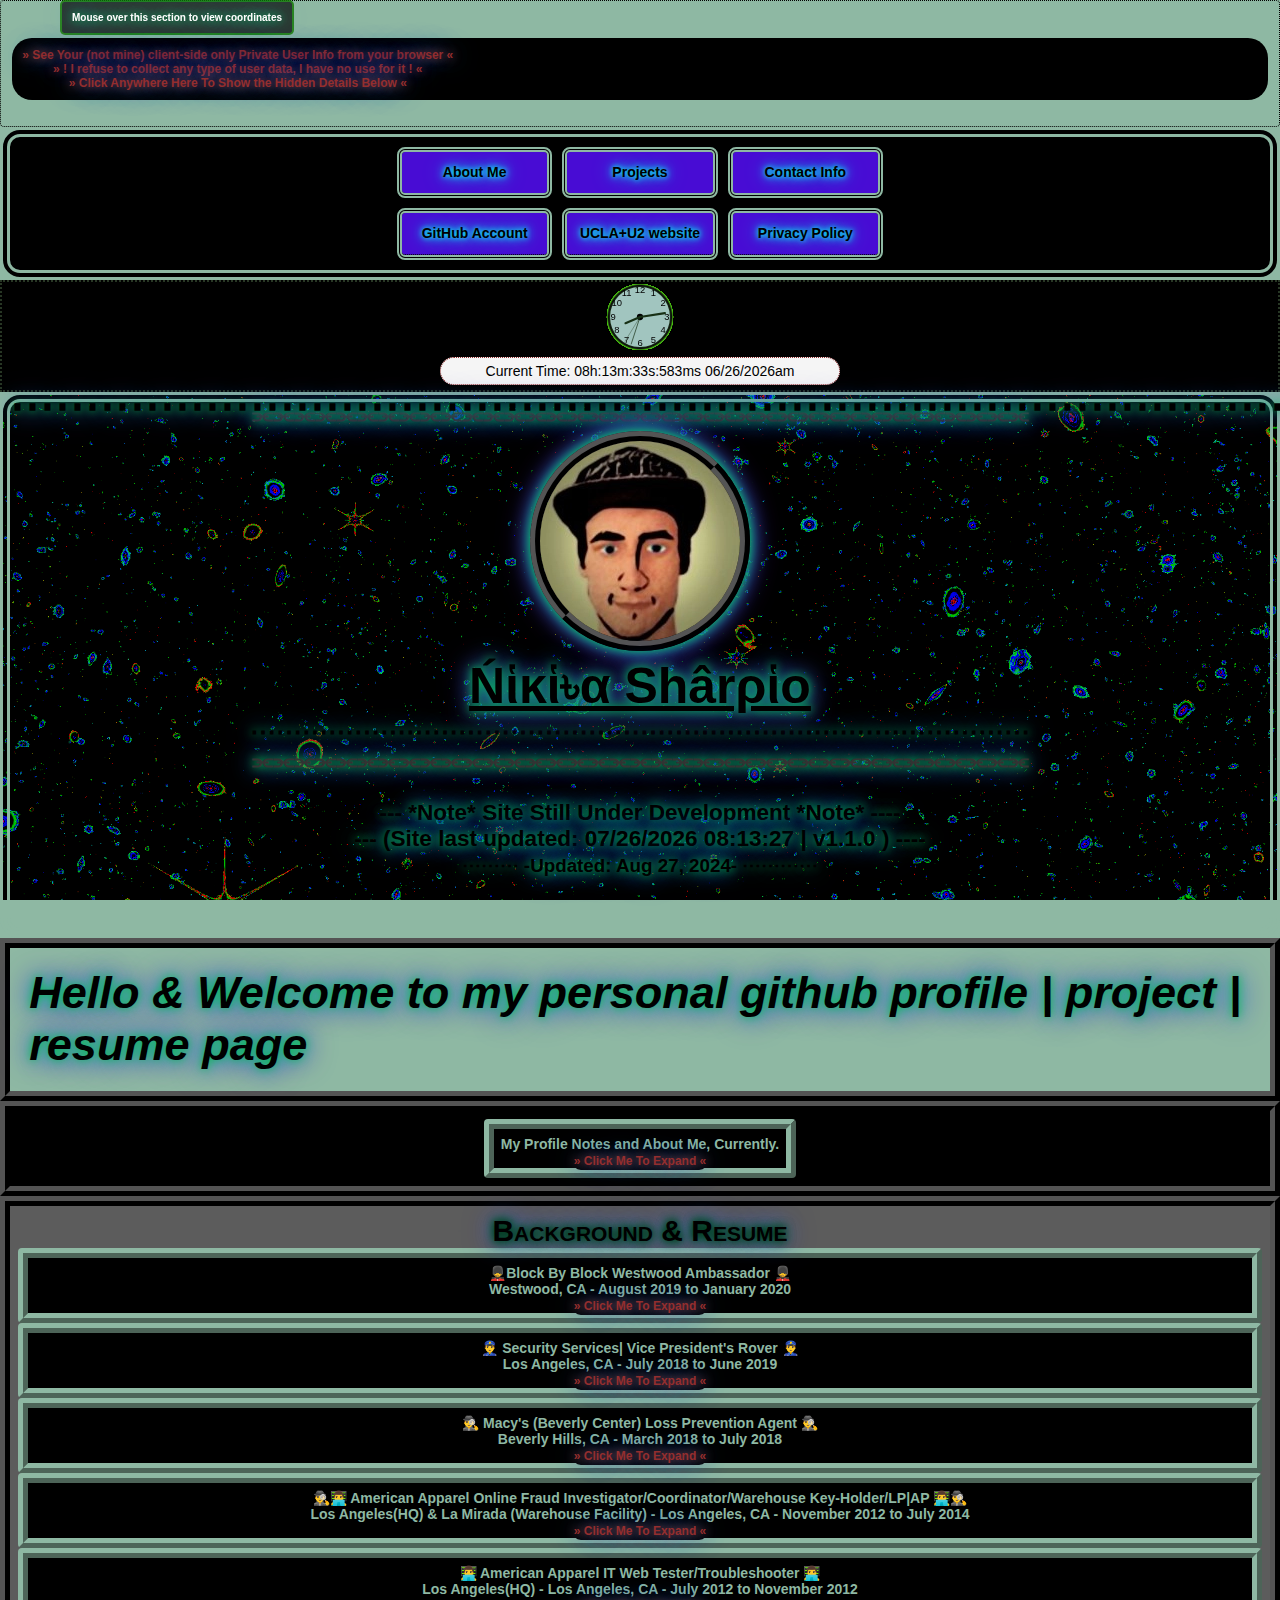
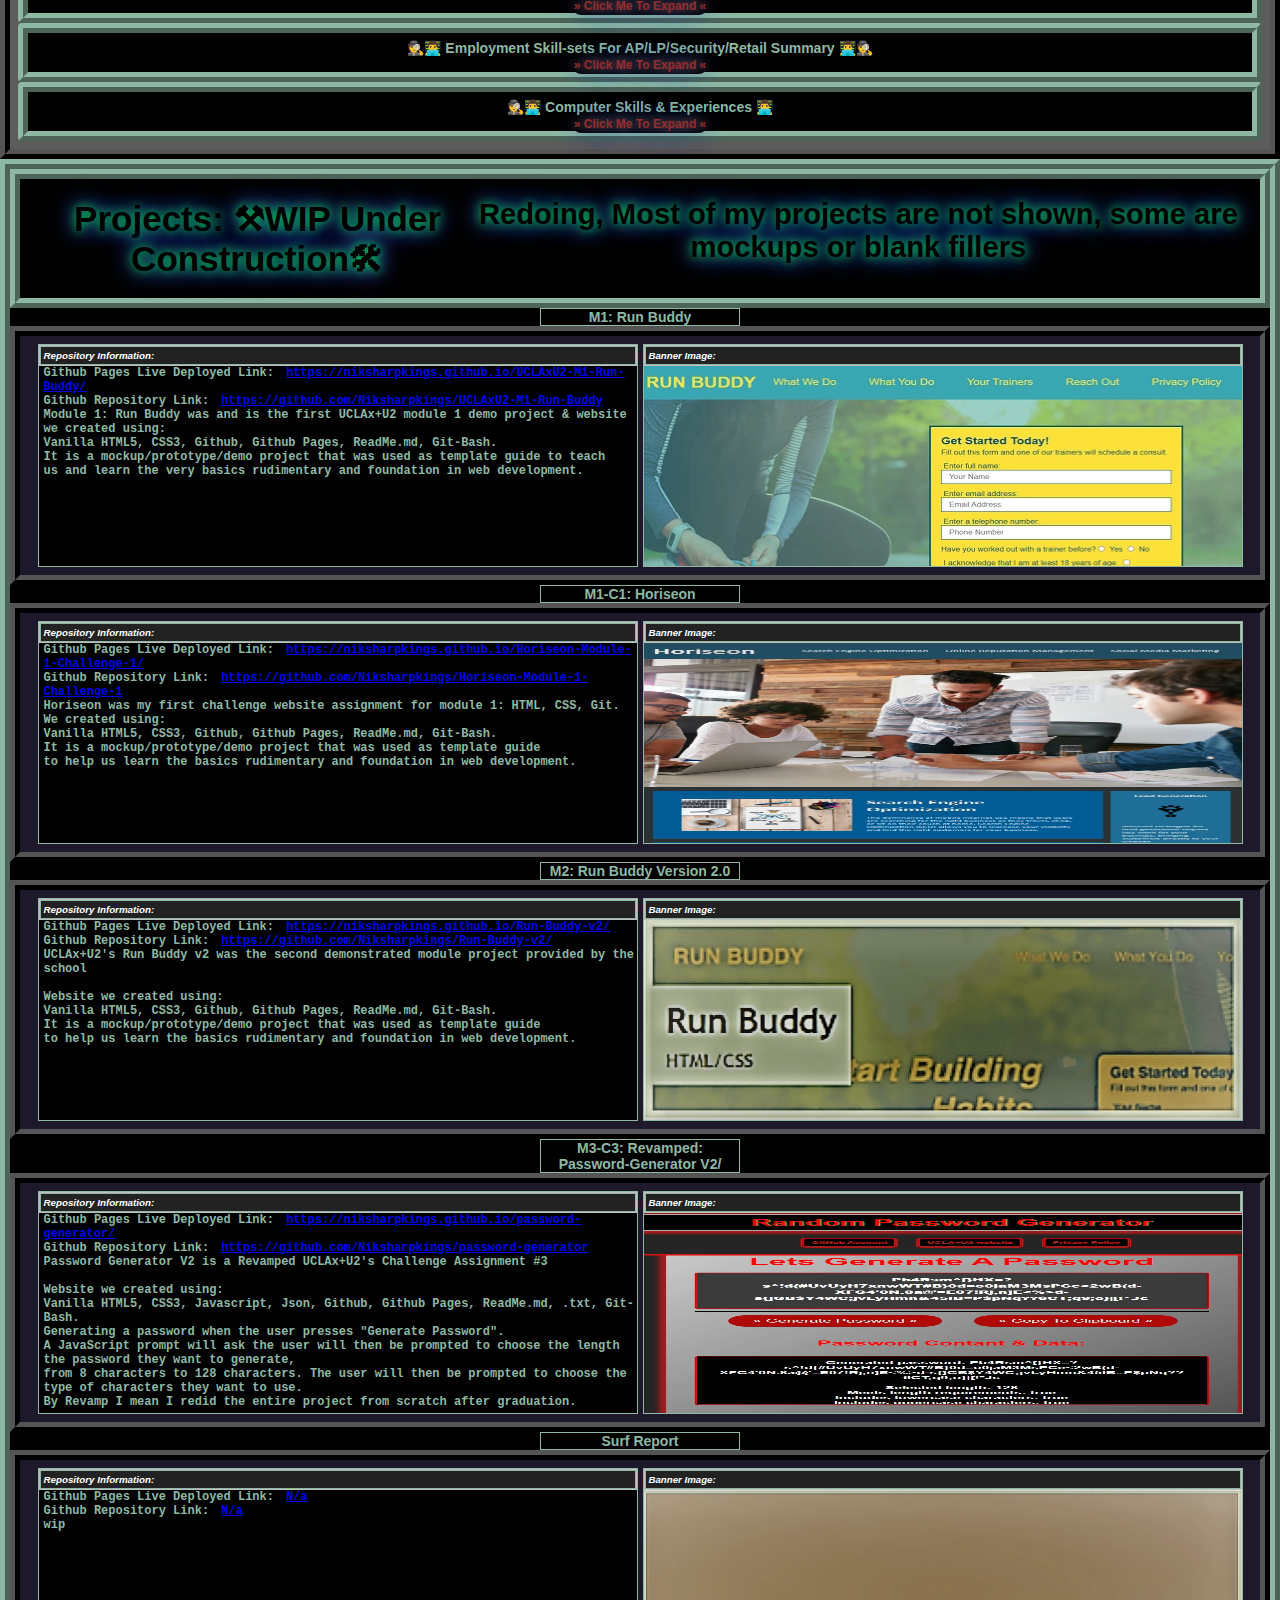
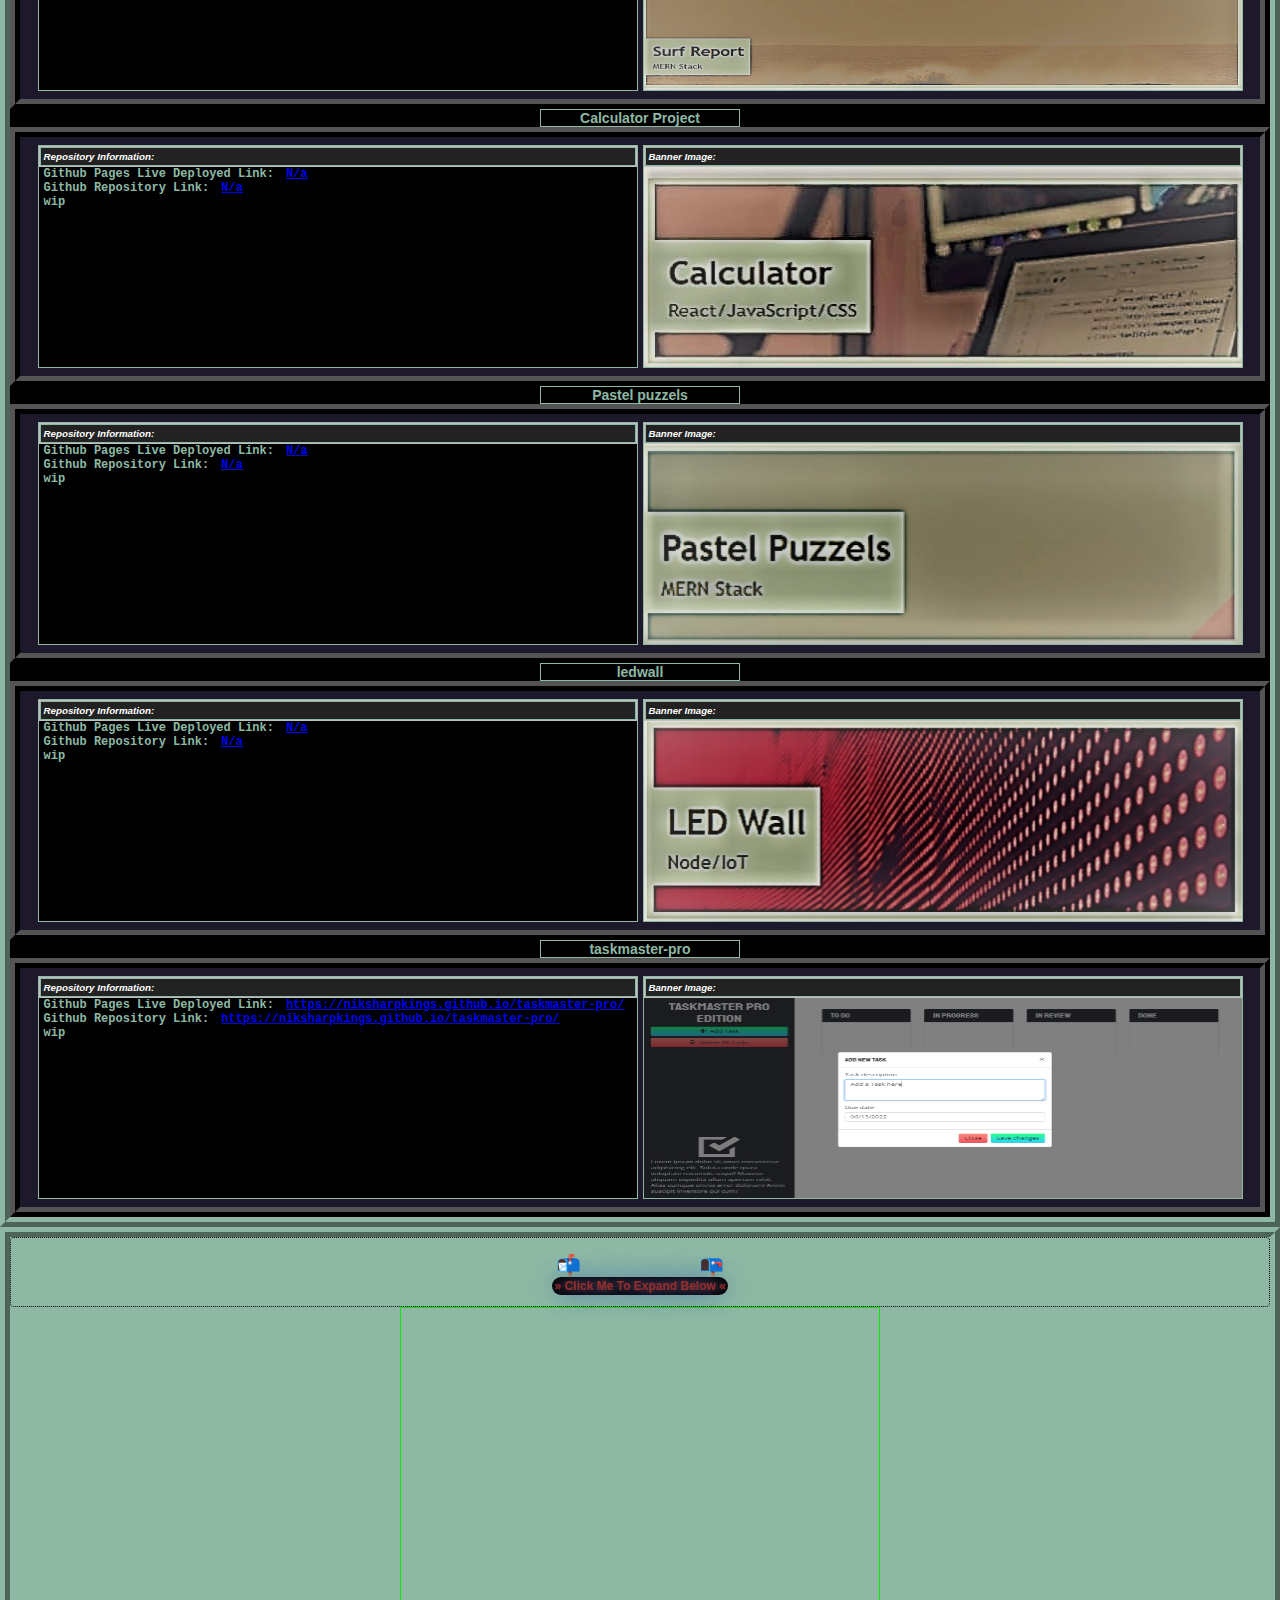
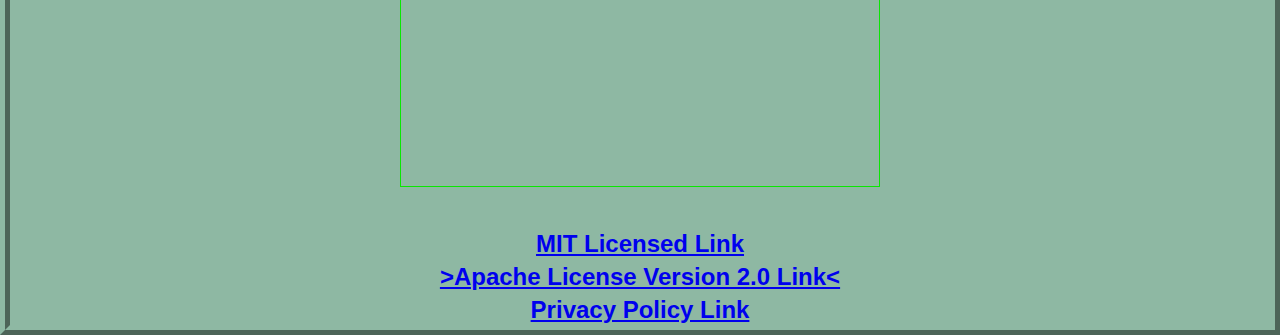
==== commit d57f3b8a: "v1.1.0 - | Aug 27, 2024 ~12:30pm PDT | Made some minor UI changes, Added CSSOM and some cool Mouse f" ====
--- a/index.html
+++ b/index.html
@@ -1,60 +1,67 @@
 <!DOCTYPE html>
-<html rel="preload" lang="en" dir="ltr" title="Hi, I'm Ńἱĸἱ৳α 'Nik' Shârρἱo, Welcome to my website!" contenteditable="false">
-  <head>
-    <META charset="UTF-8" hidden>
-    <META name="viewport" content="width=device-width, initial-scale=1" hidden>
-    <title>Ńἱĸἱ৳α Shârρἱo's Portfolio/Project/Resume Page</title>
-    <META http-equiv="X-UA-Compatible" content="IE=Edge" hidden>
-    <meta name="robots" content="index, nofollow">
-    <meta name="googlebot" content="index, nofollow">
-    <meta name="google" content="index, nofollow">
-    <meta name="google-site-verification" content="EauQU7rPJCYYGsyqxpmZv-hDfiGlYHLUu3GB7d_SBTM">
-    <meta name="keywords" lang="en-us" content="Ńἱĸἱ৳α Shârρἱo's, UCLAx, Portfolio,Full Stack Web Dev, Coding Bootcamp, Los Angeles, California, UCLA, UCLA extension, Full Stack Web Developer, Github, HTML/CSS, IT, motion graphic designer, Freelance, Online Fraud Investigator, Loss Prevention, Coordinator, Security Guard, Graphic Designer, niksharpkings">
-    <meta name="rating" content="General">
-    <meta name="publisher" content="Ńἱĸἱ৳α 'Niksharpkings' Shârρἱo's">
-    <meta name="designer" content="Ńἱĸἱ৳α 'Niksharpkings' Shârρἱo's">
-    <meta name="author" lang="en-us" content="Ńἱĸἱ৳α Shârρἱo">
-    <meta name="copyright" content="&copy; 2023 Ńἱĸἱ৳α 'Niksharpkings' Shârρἱo's">
-    <meta name="date" content="2023-03-23T01:52:00+00:00">
-    <meta name="description" content="Ńἱĸἱ৳α Shârρἱo's niksharpkings.github.io Portfolio">
-    <meta name="generator" content="Visual Studio Code">
-    <meta name="msvalidate.01" content="8B0BE8DDD2D4F343929BA403DD0CF7A2">
-    <meta content="#32a824" name="theme-color">
-    <link rel="preload" as="image" href="./assets/images/heriseon.webp">
-    <link rel="preload" as="image" href="./assets/images/module1-runbuddy.webp">
-    <link rel="preload" as="image" href="./assets/images/avatarNikShar2022.webp">
-    <link rel="preload" as="image" href="./assets/images/calculatorproject2.webp">
-    <link rel="preload" as="image" href="./assets/images/ledwallproject5.webp">
-    <link rel="preload" as="image" href="./assets/images/pastelpuzzelsproject3.webp">
-    <link rel="preload" as="image" href="./assets/images/runbuddyproject4.webp">
-    <link rel="preload" as="image" href="./assets/images/surfreportproject1.webp">
-    <link rel="preload" as="image" href="./assets/images/taskmasterpro.webp">
-    <link rel="icon" type="image/x-icon" sizes="16x16" href="./assets/cursorfavicon/niksharpfavicon16x.ico">
-    <link rel="icon" type="image/x-icon" sizes="16x16" href="./assets/cursorfavicon/niksharfavicon16x.ico">
-    <link rel="icon" type="image/x-icon" sizes="36x36" href="./assets/cursorfavicon/niksharpfavicon36x.ico">
-    <link rel="icon" type="image/x-icon" sizes="36x36" href="./assets/cursorfavicon/niksharfavicon36x.ico">
-    <link rel="icon" type="image/x-icon" sizes="64x64" href="./assets/cursorfavicon/niksharpfavicon64x.ico">
-    <link rel="icon" type="image/x-icon" sizes="64x64" href="./assets/cursorfavicon/niksharfavicon64x.ico">
-    <link rel="apple-touch-icon" href="./assets/manifestIcon/maskable_icon_x128.png">
-    <link href="https://niksharpkings.github.io/" rel="canonical">
-    <link href="https://niksharpkings.github.io/" hreflang="en" rel="alternate">
-    <link href="favicon.ico" rel="icon" type="image/x-icon">
-    <link rel="shortcut icon" href="favicon.ico">
-    <link href="/assets/cursorfavicon/niksharfavicon16x.png" rel="icon" sizes="16x16" type="image/png">
-    <link href="/assets/cursorfavicon/niksharfavicon36x.png" rel="icon" sizes="36x36" type="image/png">
-    <link href="/assets/cursorfavicon/niksharfavicon64x.png" rel="apple-touch-icon" sizes="64x64">
-    <LINK rel="manifest" href="./manifest.json" type="application/manifest+json" crossorigin="use-credentials">
-    <link as="font" crossorigin="anonymous" href="/fonts/material-icons/regular.woff2" rel="preload">
-    <link as="font" crossorigin="anonymous" href="/fonts/google-sans/regular/latin.woff2" rel="preload">
-    <link as="font" crossorigin="anonymous" href="/fonts/google-sans/bold/latin.woff2" rel="preload">
-    <LINK title="stylesheet" media="only screen and (color)" rel="stylesheet" type="text/css" href="./assets/css/styles.css">
+<html rel="preload" lang="en" dir="ltr" title="Hi, I'm Ńἱĸἱ৳α 'Nik' Shârρἱo, Welcome to my website!"
+  contenteditable="false">
+
+<head>
+  <META charset="UTF-8" hidden>
+  <META name="viewport" content="width=device-width, initial-scale=1" hidden>
+  <title>Ńἱĸἱ৳α Shârρἱo's Portfolio/Project/Resume Page</title>
+  <META http-equiv="X-UA-Compatible" content="IE=Edge" hidden>
+  <meta name="robots" content="index, nofollow">
+  <meta name="googlebot" content="index, nofollow">
+  <meta name="google" content="index, nofollow">
+  <meta name="google-site-verification" content="EauQU7rPJCYYGsyqxpmZv-hDfiGlYHLUu3GB7d_SBTM">
+  <meta name="keywords" lang="en-us"
+    content="Ńἱĸἱ৳α Shârρἱo's, UCLAx, Portfolio,Full Stack Web Dev, Coding Bootcamp, Los Angeles, California, UCLA, UCLA extension, Full Stack Web Developer, Github, HTML/CSS, IT, motion graphic designer, Freelance, Online Fraud Investigator, Loss Prevention, Coordinator, Security Guard, Graphic Designer, niksharpkings">
+  <meta name="rating" content="General">
+  <meta name="publisher" content="Ńἱĸἱ৳α 'Niksharpkings' Shârρἱo's">
+  <meta name="designer" content="Ńἱĸἱ৳α 'Niksharpkings' Shârρἱo's">
+  <meta name="author" lang="en-us" content="Ńἱĸἱ৳α Shârρἱo">
+  <meta name="copyright" content="&copy; 2023 Ńἱĸἱ৳α 'Niksharpkings' Shârρἱo's">
+  <meta name="date" content="2023-03-23T01:52:00+00:00">
+  <meta name="description" content="Ńἱĸἱ৳α Shârρἱo's niksharpkings.github.io Portfolio">
+  <meta name="generator" content="Visual Studio Code">
+  <meta name="msvalidate.01" content="8B0BE8DDD2D4F343929BA403DD0CF7A2">
+  <meta content="#32a824" name="theme-color">
+  <link rel="preload" as="image" href="./assets/images/heriseon.webp">
+  <link rel="preload" as="image" href="./assets/images/module1-runbuddy.webp">
+  <link rel="preload" as="image" href="./assets/images/avatarNikShar2022.webp">
+  <link rel="preload" as="image" href="./assets/images/calculatorproject2.webp">
+  <link rel="preload" as="image" href="./assets/images/ledwallproject5.webp">
+  <link rel="preload" as="image" href="./assets/images/pastelpuzzelsproject3.webp">
+  <link rel="preload" as="image" href="./assets/images/runbuddyproject4.webp">
+  <link rel="preload" as="image" href="./assets/images/surfreportproject1.webp">
+  <link rel="preload" as="image" href="./assets/images/taskmasterpro.webp">
+  <link rel="icon" type="image/x-icon" sizes="16x16" href="./assets/cursorfavicon/niksharpfavicon16x.ico">
+  <link rel="icon" type="image/x-icon" sizes="16x16" href="./assets/cursorfavicon/niksharfavicon16x.ico">
+  <link rel="icon" type="image/x-icon" sizes="36x36" href="./assets/cursorfavicon/niksharpfavicon36x.ico">
+  <link rel="icon" type="image/x-icon" sizes="36x36" href="./assets/cursorfavicon/niksharfavicon36x.ico">
+  <link rel="icon" type="image/x-icon" sizes="64x64" href="./assets/cursorfavicon/niksharpfavicon64x.ico">
+  <link rel="icon" type="image/x-icon" sizes="64x64" href="./assets/cursorfavicon/niksharfavicon64x.ico">
+  <link rel="apple-touch-icon" href="./assets/manifestIcon/maskable_icon_x128.png">
+  <link href="https://niksharpkings.github.io/" rel="canonical">
+  <link href="https://niksharpkings.github.io/" hreflang="en" rel="alternate">
+  <link href="favicon.ico" rel="icon" type="image/x-icon">
+  <link rel="shortcut icon" href="favicon.ico">
+  <link href="/assets/cursorfavicon/niksharfavicon16x.png" rel="icon" sizes="16x16" type="image/png">
+  <link href="/assets/cursorfavicon/niksharfavicon36x.png" rel="icon" sizes="36x36" type="image/png">
+  <link href="/assets/cursorfavicon/niksharfavicon64x.png" rel="apple-touch-icon" sizes="64x64">
+  <LINK rel="manifest" href="./manifest.json" type="application/manifest+json" crossorigin="use-credentials">
+  <link as="font" crossorigin="anonymous" href="/fonts/material-icons/regular.woff2" rel="preload">
+  <link as="font" crossorigin="anonymous" href="/fonts/google-sans/regular/latin.woff2" rel="preload">
+  <link as="font" crossorigin="anonymous" href="/fonts/google-sans/bold/latin.woff2" rel="preload">
+  <LINK title="stylesheet" media="only screen and (color)" rel="stylesheet" type="text/css"
+    href="./assets/css/styles.css">
 </head>
 
 
 <body onload="startTime()">
-  
-      
-  <details>
+  <div class="outer">
+    <div class="inner">
+      <div class="log">Mouse over this section to view coordinates</div>
+    </div>
+  </div>
+  <details class="Custom-Script-Details">
     <summary class="legend-3-span">
       <mark>» See Your (not mine) client-side only Private User Info from your browser «<br>
         » ! I refuse to collect any type of user data, I have no use for it ! «<br>
@@ -99,16 +106,20 @@
       </li>
     </ul>
     <noscript style="background-color: red; color: rgb(0, 0, 0);">Your browser does not support JavaScript! Enable
-      JavaScript or may-been disabled/blocked! <br>
-      (Optional) To view this item, please, (Re)Enable JavaScript for niksharpkings.github.io or (dhbinfo.js)</noscript>
+      JavaScript or may-been disabled/blocked!
+      <br>
+      (Optional) To view this item, please, (Re)Enable JavaScript for niksharpkings.github.io or (dhbinfo.js)
+    </noscript>
   </details>
+
   <header>
-
-    <nav>
+    <nav aria-label="nav">
       <ul>
         <li><a href="./index.html#about-me">About Me</a></li>
         <li><a href="./index.html#projects">Projects</a></li>
         <li><a href="./index.html#contact-me">Contact Info</a></li>
+      </ul>
+      <ul>
         <li><a title="GitHub account" type="text/html" class="tooltip-nav" href="https://github.com/Niksharpkings/"
             target="_blank" rel="noopener noreferrer">
             GitHub Account
@@ -129,33 +140,27 @@
         </li>
       </ul>
     </nav>
-    
   </header>
-  <div id="canvasID"><canvas id="canvas" width="70" height="70"></canvas></div>
+
+  <div id="canvasID">
+    <canvas id="canvas" width="70" height="70"></canvas>
+    <div class="rightNow" id="currentTime">
+    </div>
+  </div>
+
+  <noscript>
+    Your browser does not support JavaScript or its been disabled/blocked!
+    <br>
+    (optional) To view this item, please, (Re)Enable JavaScript for niksharpkings.github.io or (clock.js)
+  </noscript>
   
-  <div class="rightNow" id="currentTime"></div>
-  <noscript style="background-color: red; color: rgb(0, 0, 0);">Your browser does not support JavaScript or its been
-    disabled/blocked! <br>
-    (optional) To view this item, please, (Re)Enable JavaScript for niksharpkings.github.io or (clock.js)</noscript>
-    
   <main>
     <section class="hero">
       <hr>
       <div id="txt"></div>
       <div class="hero-intro">
         <h1>⋯⋯⋯⋯⋯⋯⋯⋯⋯⋯⋯⋯⋯⋯⋯⋯⋯⋯⋯⋯⋯⋯⋯⋯⋯⋯⋯⋯⋯⋯
-          <br>
-          <b>--- *Note* Site Still Under Development *Note* ----</b>
         </h1>
-        <p>--- (Site last updated: <span id="lastupdate"></span> | v1.0.9 ) ----
-          <br><small>
-            ⋯⋯⋯⋯⋯⋯⋯⋯ -Updated: June 15, 2023.
-            <br>
-            with all my active working projects in the project section.
-            <br>
-            currently its the old mock-up repos and projects ⋯⋯⋯⋯⋯⋯</small>
-        </p>
-
         <a href="https://www.linkedin.com/in/nikita-sharpio-18609ba6/" class="tooltip"
           title="tooltip for linkedin profile" rel="noopener  noreferrer" target="_blank">
           <picture>
@@ -170,11 +175,21 @@
         </a>
         <h3>⋯⋯⋯⋯⋯⋯⋯⋯⋯⋯⋯⋯⋯⋯⋯⋯⋯⋯⋯⋯⋯⋯⋯⋯⋯⋯⋯⋯⋯⋯</h3>
         <hr>
+        <br>
+          <b>--- *Note* Site Still Under Development *Note* ----</b>
+          <p>--- (Site last updated: <span id="lastupdate"></span> | v1.1.0 ) ----
+            <br>
+            <small>
+              ⋯⋯⋯ -Updated: Aug 27, 2024-  ⋯⋯⋯⋯
+              <br>
+              
+            </small>
+          </p>
       </div>
     </section>
-    
+
     <section class="about-me" id="about-me">
-      
+
       <div class="container-heading">
         <h1>
           <i>
@@ -183,100 +198,100 @@
           </i>
         </h1>
       </div>
-      
+
       <div class="container-content">
-        
-        <details>
+
+        <details class="resume-details">
           <summary>
             <span class="legend-3-span">
               My Profile Notes and About Me, Currently.
               <br>
               <mark> » Click Me To Expand « </mark></span>
           </summary>
-          
-            <p class="about-me-inner">
-          <br>
-          Currently and intentionally, I'm building this profile website to demonstrate
-          my ability to build a website from scratch and without any 3rd party
-          site building tools or utilities. Currently this site is using only the vanilla HTML5,
-          <abbr title="cascade style sheet">CSS3</abbr> and some JavaScript for the clock and user-agent info.
-          I plan to integrate more
-          javascript, bootstrap jquery, node.js packages, npm modules, and so
-          on, in the future. <br><br>
-          I will have and will soon post my React.js, Node.js, Express.js, and
-          MongoDB projects that I've made here soon or in a few months from May 8, 2023 as
-          this is the last time updated this GitPage site) with
-          profiles/repos/projects/applications that does use javascript
-          scripts, Api, SQL, Apollo, mongodb, CMS, redux, react, angular,
-          ruby, C, C#, C++, python, graphql, yml, php, and so on, on to
-          another GitHub page site.
-          <br><br>
-          Currently, I'm a full stack web developer, with new skills in
-          python, java, c#, c++, c, dotnet, .net in development with the pro
-          edition of codeAcademy.com with a passion for learning these new
-          languages with an attempt to understand every little detail and
-          syntax full and completely.
-          <br><br>
-          I was enrolled in the UCLA extension Full Stack Web Development
-          Coding Bootcamp hosted by U2BootcampNetworks and have successfully
-          gradated.
-          <br><br>
-          Currently, I have re-enrolled to Santa Monica College Spring 2023 to
-          pursue a degree in Computer Programming Associate Degree and then I
-          will transfer to CSUN to pursue a Bachelor's and Master Degree in
-          Computer Programming.
-          <br><br>
-          I am not really trying to look for work at the moment as I'm ccommittingmyself to full time to
-          achieve this master degree mission, but will be looking for maybe a
-          part-time or full-time somewhere near brentwood, Los Angeles,
-          California as I get more comfortable with my schooling
-          and schedule.
-          <br><br>
-          In the mean time, I will be redoing all my assignments and projects as
-          well as new ones as I progress in Codecademy and in my own personal
-          interest and curiosity in mastering these diverse coding languages.
-          <br><br>
-          I am self-motivated, determinant, dedicated, and committed with
-          diligence and composure in working hard with a passion for learning
-          and problem solving my way into completing projects and resolving
-          bugs and issues in my code to improve and develop my personal coding
-          skills.
-          <br><br>
-          I am a fairly quick learner and a team player, but I do enjoy going
-          slow when it comes to coding as it allows me to make less mistakes
-          and understand or find better or innovative solution and techniques.
-          <br><br>
-          Naturally I'm a uniquely creative problem solver and designer and a
-          good sport or team player when it comes down to it.
-          <br><br>
-          I want to further develop my technological skill sets by taking
-          software development courses and learning the entire windows 10
-          development process and azure, aws, heroku, and google cloud
-          services as well as many language types there are at a controlled
-          and gradual pace.
-          <br><br>
-          Ever since I owned a computer since I was 7 years of age, starting
-          with an old windows 98 and ever since then I been interested in
-          computer technology and how it works, but I never really got into
-          programming until very recently as i figured i didn't really know
-          where a good place to start was.
-          <br><br>
-          Spending most of my time behind a computer screen, I decided to stop
-          being the consumer but to become the developer which is inspiring me
-          to narrow down my life career path into web development, software
-          development, network security, and business intelligence.
-          <br><br>
-          Special thanks to UCLAx-U2bootcampnetwork coding bootcamp got me
-          started/ ball rolling n going into the right direction by helping me
-          finally pick and choose a career that I'm willing to work for an
-          have passion for.
-        </p>
+
+          <p class="about-me-inner">
+            <br>
+            Currently and intentionally, I'm building this profile website to demonstrate
+            my ability to build a website from scratch and without any 3rd party
+            site building tools or utilities. Currently this site is using only the vanilla HTML5,
+            <abbr title="cascade style sheet">CSS3</abbr> and some JavaScript for the clock and user-agent info.
+            I plan to integrate more
+            javascript, bootstrap jquery, node.js packages, npm modules, and so
+            on, in the future. <br><br>
+            I will have and will soon post my React.js, Node.js, Express.js, and
+            MongoDB projects that I've made here soon or in a few months from May 8, 2023 as
+            this is the last time updated this GitPage site) with
+            profiles/repos/projects/applications that does use javascript
+            scripts, Api, SQL, Apollo, mongodb, CMS, redux, react, angular,
+            ruby, C, C#, C++, python, graphql, yml, php, and so on, on to
+            another GitHub page site.
+            <br><br>
+            Currently, I'm a full stack web developer, with new skills in
+            python, java, c#, c++, c, dotnet, .net in development with the pro
+            edition of codeAcademy.com with a passion for learning these new
+            languages with an attempt to understand every little detail and
+            syntax full and completely.
+            <br><br>
+            I was enrolled in the UCLA extension Full Stack Web Development
+            Coding Bootcamp hosted by U2BootcampNetworks and have successfully
+            gradated.
+            <br><br>
+            Currently, I have re-enrolled to Santa Monica College Spring 2023 to
+            pursue a degree in Computer Programming Associate Degree and then I
+            will transfer to CSUN to pursue a Bachelor's and Master Degree in
+            Computer Programming.
+            <br><br>
+            I am not really trying to look for work at the moment as I'm ccommittingmyself to full time to
+            achieve this master degree mission, but will be looking for maybe a
+            part-time or full-time somewhere near brentwood, Los Angeles,
+            California as I get more comfortable with my schooling
+            and schedule.
+            <br><br>
+            In the mean time, I will be redoing all my assignments and projects as
+            well as new ones as I progress in Codecademy and in my own personal
+            interest and curiosity in mastering these diverse coding languages.
+            <br><br>
+            I am self-motivated, determinant, dedicated, and committed with
+            diligence and composure in working hard with a passion for learning
+            and problem solving my way into completing projects and resolving
+            bugs and issues in my code to improve and develop my personal coding
+            skills.
+            <br><br>
+            I am a fairly quick learner and a team player, but I do enjoy going
+            slow when it comes to coding as it allows me to make less mistakes
+            and understand or find better or innovative solution and techniques.
+            <br><br>
+            Naturally I'm a uniquely creative problem solver and designer and a
+            good sport or team player when it comes down to it.
+            <br><br>
+            I want to further develop my technological skill sets by taking
+            software development courses and learning the entire windows 10
+            development process and azure, aws, heroku, and google cloud
+            services as well as many language types there are at a controlled
+            and gradual pace.
+            <br><br>
+            Ever since I owned a computer since I was 7 years of age, starting
+            with an old windows 98 and ever since then I been interested in
+            computer technology and how it works, but I never really got into
+            programming until very recently as i figured i didn't really know
+            where a good place to start was.
+            <br><br>
+            Spending most of my time behind a computer screen, I decided to stop
+            being the consumer but to become the developer which is inspiring me
+            to narrow down my life career path into web development, software
+            development, network security, and business intelligence.
+            <br><br>
+            Special thanks to UCLAx-U2bootcampnetwork coding bootcamp got me
+            started/ ball rolling n going into the right direction by helping me
+            finally pick and choose a career that I'm willing to work for an
+            have passion for.
+          </p>
         </details>
       </div>
 
       <div class="div-resume">
         <p class="p-resume">Background &amp; Resume</p>
-        <details>
+        <details class="resume-details">
           <summary>
             <span class="legend-3-span">
               💂‍♂️Block By Block Westwood Ambassador 💂‍♂️
@@ -287,34 +302,34 @@
             </span>
           </summary>
           <p class="details-p">
-          <br>
-          • Regulated, setup, enforced, managed public
-          events/block-party/festivals
-          <br>
-          • Patrolled, guarded, secured, sentineled, legal enforcement, and
-          business-to-business security services for all of Westwood village.
-          <br>
-          • Monitored pedestrian safety and satisfaction throughout the
-          village.
-          <br>
-          • Business-to-Business collaborate crime prevention and
-          deterioration.
-          <br>
-          • Worked with Law Enforcement to detain or escort criminals and
-          mischief-maker out of the premises of the town.
-          <br>
-          • Assisted street cleaning crew with removal of trash, graffiti,
-          property damage, sanitation, and other malicious or hazard material
-          or obstruction.
-          <br>
-          • Effectively communicated pertinent information to employees,
-          visitors, guests, store managers and staff, locals, and tourists.
-          <br>
-          • Enforced and stopping vagrant panhandling, tent curfew, &amp;
-          breaking up fights.
+            <br>
+            • Regulated, setup, enforced, managed public
+            events/block-party/festivals
+            <br>
+            • Patrolled, guarded, secured, sentineled, legal enforcement, and
+            business-to-business security services for all of Westwood village.
+            <br>
+            • Monitored pedestrian safety and satisfaction throughout the
+            village.
+            <br>
+            • Business-to-Business collaborate crime prevention and
+            deterioration.
+            <br>
+            • Worked with Law Enforcement to detain or escort criminals and
+            mischief-maker out of the premises of the town.
+            <br>
+            • Assisted street cleaning crew with removal of trash, graffiti,
+            property damage, sanitation, and other malicious or hazard material
+            or obstruction.
+            <br>
+            • Effectively communicated pertinent information to employees,
+            visitors, guests, store managers and staff, locals, and tourists.
+            <br>
+            • Enforced and stopping vagrant panhandling, tent curfew, &amp;
+            breaking up fights.
           </p>
         </details>
-        <details>
+        <details class="resume-details">
           <summary>
             <span class="legend-3-span">
               👮‍♂️ Security Services| Vice President's Rover 👮‍♂️
@@ -325,38 +340,38 @@
             </span>
           </summary>
           <p class="details-p">
-          • Documented reports of suspicious activity
-          <br>
-          • Ensured prohibited items were not brought into company property
-          <br>
-          • Enforced security regulations
-          <br>
-          • Promoted after two months from a standard guard to private Rover
-          Officer for the Vice President of the company.
-          <br>
-          • Conducted security services for:
-          <br>
-          1. Blizzard Entertainment»Burbank
-          <br>
-          2. Riot Games»Santa Monica
-          <br>
-          3. NBCuniversal»Studio City
-          <br>
-          4. The Burbank Studio»Burbank
-          <br>
-          5. Fox 11 Studio»Los Angeles
-          <br>
-          6. Fox Sports»Los Angeles
-          <br>
-          7. Amazon Studios»Santa Monica
-          <br>
-          • Effectively communicated pertinent information to employees,
-          visitors, and guests.
-          <br>
-          • Licensed professional security officer for four years.
-        </p>
+            • Documented reports of suspicious activity
+            <br>
+            • Ensured prohibited items were not brought into company property
+            <br>
+            • Enforced security regulations
+            <br>
+            • Promoted after two months from a standard guard to private Rover
+            Officer for the Vice President of the company.
+            <br>
+            • Conducted security services for:
+            <br>
+            1. Blizzard Entertainment»Burbank
+            <br>
+            2. Riot Games»Santa Monica
+            <br>
+            3. NBCuniversal»Studio City
+            <br>
+            4. The Burbank Studio»Burbank
+            <br>
+            5. Fox 11 Studio»Los Angeles
+            <br>
+            6. Fox Sports»Los Angeles
+            <br>
+            7. Amazon Studios»Santa Monica
+            <br>
+            • Effectively communicated pertinent information to employees,
+            visitors, and guests.
+            <br>
+            • Licensed professional security officer for four years.
+          </p>
         </details>
-        <details>
+        <details class="resume-details">
           <summary>
             <span class="legend-3-span">
               🕵️‍♂️ Macy's (Beverly Center) Loss Prevention Agent 🕵️‍♂️
@@ -367,24 +382,24 @@
             </span>
           </summary>
           <p class="details-p">
-          <br>
-          • Conducted overnight watch of the store during construction and
-          repair of the store and Beverly center.
-          <br>
-          • Provided escort access to construction workers of the entire
-          backend of the store.
-          <br>
-          • Had full access to the store backend as a key holder, w/ arming
-          and disarming the store.
-          <br>
-          •Provided assistance to other security during day watch for
-          apprehensive assistance.
-          <br>
-          • CCTV controls in assistance in catching internal &amp; external
-          suspects.
+            <br>
+            • Conducted overnight watch of the store during construction and
+            repair of the store and Beverly center.
+            <br>
+            • Provided escort access to construction workers of the entire
+            backend of the store.
+            <br>
+            • Had full access to the store backend as a key holder, w/ arming
+            and disarming the store.
+            <br>
+            •Provided assistance to other security during day watch for
+            apprehensive assistance.
+            <br>
+            • CCTV controls in assistance in catching internal &amp; external
+            suspects.
           </p>
         </details>
-        <details>
+        <details class="resume-details">
           <summary>
             <span class="legend-3-span">
               🕵️‍♂️👨‍💻 American Apparel Online Fraud
@@ -397,35 +412,35 @@
             </span>
           </summary>
           <p class="details-p">
-          <br>
-          • Integrated and provided new methods to prevent fraudulent
-          transaction.
-          <br>
-          • Create, organize, analyzed, synthesis, and evaluate data charts,
-          flowcharts, and work charts to minimize fraudulent transactions and
-          increases productive measures.
-          <br>
-          • Collaborated with a 3rd party E-Commerce Credit Card Payment
-          System Management Company.
-          <br>
-          • Cybersource to generate more profit by funneling and preventing
-          fraudulent ventures.
-          <br>
-          • Prevented over a million dollars in online fraud transactions in
-          one year's work.
-          <br>
-          • Co-created and edited an operation manual for the retail floor
-          operators on ways to prevent and respond to store fraud and petty
-          theft, safety measures and guidelines, alarm system protocol.
-          <br>
-          • Assisted District Manager with data charts, Key Performance
-          Indicator, Surveillance Video review.
-          <br>
-          • Locate retail employee fraud and theft. and locating retail
-          employee fraud and theft.
-        </p>
+            <br>
+            • Integrated and provided new methods to prevent fraudulent
+            transaction.
+            <br>
+            • Create, organize, analyzed, synthesis, and evaluate data charts,
+            flowcharts, and work charts to minimize fraudulent transactions and
+            increases productive measures.
+            <br>
+            • Collaborated with a 3rd party E-Commerce Credit Card Payment
+            System Management Company.
+            <br>
+            • Cybersource to generate more profit by funneling and preventing
+            fraudulent ventures.
+            <br>
+            • Prevented over a million dollars in online fraud transactions in
+            one year's work.
+            <br>
+            • Co-created and edited an operation manual for the retail floor
+            operators on ways to prevent and respond to store fraud and petty
+            theft, safety measures and guidelines, alarm system protocol.
+            <br>
+            • Assisted District Manager with data charts, Key Performance
+            Indicator, Surveillance Video review.
+            <br>
+            • Locate retail employee fraud and theft. and locating retail
+            employee fraud and theft.
+          </p>
         </details>
-        <details>
+        <details class="resume-details">
           <summary>
             <span class="legend-3-span">
               👨‍💻 American Apparel IT Web Tester/Troubleshooter 👨‍💻
@@ -436,19 +451,19 @@
             </span>
           </summary>
           <p class="details-p">
-          <br>
-          • Web Browser-cross platform testing, W3C Compliance testing, and
-          web posting.
-          <br>
-          • Locate graphical and technical glitches and bugs on the company's
-          e-commerce website.
-          <br>
-          • Troubleshoot and problem solve website or email related issues.
-          <br>
-          • Created excel spreadsheets to track and monitor website issues.
+            <br>
+            • Web Browser-cross platform testing, W3C Compliance testing, and
+            web posting.
+            <br>
+            • Locate graphical and technical glitches and bugs on the company's
+            e-commerce website.
+            <br>
+            • Troubleshoot and problem solve website or email related issues.
+            <br>
+            • Created excel spreadsheets to track and monitor website issues.
           </p>
         </details>
-        <details>
+        <details class="resume-details">
           <summary>
             <span class="legend-3-span">
               🕵️👨‍💻 Employment Skill-sets For AP/LP/Security/Retail Summary
@@ -458,33 +473,33 @@
             </span>
           </summary>
           <p class="details-p">
-          <br>
-          • Ability to regulate retail floor operations, back-stock, and POS
-          with an anti-fraud background.
-          <br>
-          • Carry innovate creative marketing strategies for production sales
-          and reduction of inflation.
-          <br>
-          • Integrate with customer or employee to extract fraudulent
-          intelligence in a nice and safe manner.
-          <br>
-          • Expert knowledge in reducing online fraud in web and phone orders
-          in innovative ways through experience with manual fraud check and
-          web develpment
-          <br>
-          • Highly motivated, organized, detail oriented, patient, disciplined
-          and an ambitious learner.
-          <br>
-          • Able to handle EAS tags and AP equipment
-          <br>
-          • Plan, layout, create, and enhance; advertising banners/posters,
-          webpages, data charts.
-          <br>
-          • Create Flowcharts, Excel Data Charts, custom security software
-          applications.
-        </p>
+            <br>
+            • Ability to regulate retail floor operations, back-stock, and POS
+            with an anti-fraud background.
+            <br>
+            • Carry innovate creative marketing strategies for production sales
+            and reduction of inflation.
+            <br>
+            • Integrate with customer or employee to extract fraudulent
+            intelligence in a nice and safe manner.
+            <br>
+            • Expert knowledge in reducing online fraud in web and phone orders
+            in innovative ways through experience with manual fraud check and
+            web develpment
+            <br>
+            • Highly motivated, organized, detail oriented, patient, disciplined
+            and an ambitious learner.
+            <br>
+            • Able to handle EAS tags and AP equipment
+            <br>
+            • Plan, layout, create, and enhance; advertising banners/posters,
+            webpages, data charts.
+            <br>
+            • Create Flowcharts, Excel Data Charts, custom security software
+            applications.
+          </p>
         </details>
-        <details>
+        <details class="resume-details">
           <summary>
             <span class="legend-3-span">
               🕵️👨‍💻 Computer Skills &amp; Experiences 👨‍💻
@@ -493,44 +508,46 @@
             </span>
           </summary>
           <p class="details-p">
-          Languages:
-          <br>
-          | <abbr title="Hyper Text Markup Language">HTML</abbr>5 &amp; XHTML
-          | <abbr title="cascade style sheet">CSS</abbr>3 | JavaScript | REST | APIs | JSON | XML | AJAX | Typescript | NodeJs | ReactJs | Angular | Redux | C | C# | dotnet | Java | SQL | mySQL | GraphQL | Apollo | Mongodb | YML | Go | PHP | GIT | XML | Python | PowerShell | Bash | English |
-          <br>
-          <br>
-          Software/Programs/Apps:
-          <br>
-          | NodeJs | NPM | GitHub | CMS environments e.g. Shopify | RetailPro
-          | Applications-Savvy | Visual Studio &amp; Code | JetBrains |
-          Android Studios | Blender | Adobe Creative Cloud | Microsoft Full
-          365 Apps | Employees Auditing and Data Analysis | SAP Business
-          Objects | Retail KPI's and Data Formulations |
-          <br>
-          <br>
-          Cloud:
-          <br>
-          | AWS | Google Cloud | Heroku | Azure | Docker | DevOps | Hyper-V |
-          <br>
-          <br>
-          Setup &amp; Operate:
-          <br>
-          | Web Servers | Databases | VPN | Cloud | VMs | UEFI | BIOS | Router
-          | Printer | Scanner | Modem | AP/LP/Security Equipment | Clerical
-          stations | OS | Administrative Roles | Server | Game-Servers | POS |
-          Administrative Roles |
-          <br>
-          <br>
-          Web Operations:
-          <br>
-          | Web Development | Web Design | Web Hosting | Web Security | Web
-          Analytics | Web Marketing | SEO | SMO | SMM | SEM |
-          <br>
-          <br>
-          Operating Systems:
-          <br>
-          | Microsoft Windows 1 - 11 | Apple MacOS Ventura | Ubuntu | Linux |
-          WSL for windows | Raspberry pi | Android | iOS | Chrome |
+            Languages:
+            <br>
+            | <abbr title="Hyper Text Markup Language">HTML</abbr>5 &amp; XHTML
+            | <abbr title="cascade style sheet">CSS</abbr>3 | JavaScript | REST | APIs | JSON | XML | AJAX | Typescript
+            | NodeJs | ReactJs | Angular | Redux | C | C# | dotnet | Java | SQL | mySQL | GraphQL | Apollo | Mongodb |
+            YML | Go | PHP | GIT | XML | Python | PowerShell | Bash | English |
+            <br>
+            <br>
+            Software/Programs/Apps:
+            <br>
+            | NodeJs | NPM | GitHub | CMS environments e.g. Shopify | RetailPro
+            | Applications-Savvy | Visual Studio &amp; Code | JetBrains |
+            Android Studios | Blender | Adobe Creative Cloud | Microsoft Full
+            365 Apps | Employees Auditing and Data Analysis | SAP Business
+            Objects | Retail KPI's and Data Formulations |
+            <br>
+            <br>
+            Cloud:
+            <br>
+            | AWS | Google Cloud | Heroku | Azure | Docker | DevOps | Hyper-V |
+            <br>
+            <br>
+            Setup &amp; Operate:
+            <br>
+            | Web Servers | Databases | VPN | Cloud | VMs | UEFI | BIOS | Router
+            | Printer | Scanner | Modem | AP/LP/Security Equipment | Clerical
+            stations | OS | Administrative Roles | Server | Game-Servers | POS |
+            Administrative Roles |
+            <br>
+            <br>
+            Web Operations:
+            <br>
+            | Web Development | Web Design | Web Hosting | Web Security | Web
+            Analytics | Web Marketing | SEO | SMO | SMM | SEM |
+            <br>
+            <br>
+            Operating Systems:
+            <br>
+            | Microsoft Windows 1 - 11 | Apple MacOS Ventura | Ubuntu | Linux |
+            WSL for windows | Raspberry pi | Android | iOS | Chrome |
           </p>
         </details>
       </div>
@@ -538,7 +555,11 @@
 
     <section class="projects" id="projects">
       <div class="project-section">
-        <h1 class="project-header">Projects: ⚒WIP Under Construction🛠</h1>
+        <h1 class="project-header">Projects: ⚒WIP Under Construction🛠
+          <small>Redoing, Most of my projects are not shown, some are mockups or blank fillers</small>
+          
+        </h1>
+        
         <div class="project-container">
           <p class="project-title">M1: Run Buddy</p>
           <article class="project-grid-container">
@@ -594,19 +615,19 @@
         </div>
 
         <div class="project-container">
-          
+
           <p class="project-title">M1-C1: Horiseon</p>
-          
+
           <article class="project-grid-container">
-            
+
             <section class="project-container-left">
-              
+
               <figure>
                 <figcaption>
                   <h6>Repository Information:</h6>
                 </figcaption>
               </figure>
-              
+
               <h2 class="project-repository-dialog">
                 Github Pages Live Deployed Link:
                 <a class="project-repository-dialog" rel="noopener noreferrer"
@@ -614,7 +635,7 @@
                   target="_blank">https://niksharpkings.github.io/Horiseon-Module-1-Challenge-1/
                 </a>
               </h2>
-              
+
               <h2 class="project-repository-dialog">
                 Github Repository Link:
                 <a class="project-repository-dialog" rel="noopener noreferrer"
@@ -622,7 +643,7 @@
                   target="_blank">https://github.com/Niksharpkings/Horiseon-Module-1-Challenge-1
                 </a>
               </h2>
-              
+
               <p class="project-repository-dialog">
                 Horiseon was my first challenge website assignment for module
                 1: HTML, CSS, Git. We created using:
@@ -636,9 +657,9 @@
                 to help us learn the basics rudimentary and foundation in web
                 development.
               </p>
-              
+
             </section>
-            
+
             <section class="project-container-right">
               <figure>
                 <figcaption>
@@ -654,7 +675,7 @@
                   alt="Horiseon Project Module 1 Challenge 1 Assignment">
               </picture>
             </section>
-            
+
           </article>
 
           <div class="project-container">
@@ -1039,11 +1060,13 @@
           href="./assets/html/privacy-policy.html" target="_blank">Privacy Policy Link</a></small>
     </p>
   </footer>
-  
+
   <script src="./assets/javascript/dhbinfo.js"></script>
   <script src="./assets/javascript/clock.js"></script>
-  
-  <noscript style="background-color: red; color: rgb(0, 0, 0);">NOTE!! Your browser does not support JavaScript or its been disabled/blocked!
+  <script src="./assets/javascript/CSSOM.js"></script>
+
+  <noscript style="background-color: red; color: rgb(0, 0, 0);">NOTE!! Your browser does not support JavaScript or its
+    been disabled/blocked!
     <br>
     This site currently only uses four simple JavaScripts:
     <br>
@@ -1052,7 +1075,8 @@
     A HTML-Canvas Clock / Current-time: http://niksharpkings.github.io/assets/javascript/clock.js
     <br>
     A google map iframe called maps.googleapis.com and google.com for the google map api.
-    </noscript>
-
-    </body>
-    </html>
+  </noscript>
+
+</body>
+
+</html>--- a/assets/css/styles.css
+++ b/assets/css/styles.css
@@ -4,9 +4,9 @@
   --primary-shadow-color: 0 0 10px #01c044, 0 0 20px #20ace4, 0 0 30px #4a0aa3;
   --secondary-shadow-color: 0 0 5px #0affeb, 0 0 10px #00ffff, 0 0 20px #11ebeb;
   --primary-hex-color: #000000;
-  --secondary-hex-color: #72926d;
+  --secondary-hex-color: #8eb8a3;
   --background-white-rgb-color: rgb(255, 255, 255);
-  color-scheme: light dark;
+  color-scheme: normal;
   scrollbar-color: rebeccapurple green;
 }
 
@@ -31,6 +31,14 @@
   cursor: crosshair;
 }
 
+noscript {
+  background-color: red;
+  color: rgb(0, 0, 0);
+  font-size: 25px;
+  font-weight: bold;
+  text-align: center;
+}
+
 body {
   /*Box model stuff*/
   background-color: var(--secondary-hex-color);
@@ -50,6 +58,7 @@
   /*Box model stuff*/
   padding: 5px 10px;
   border: var(--secondary-hex-color) 10px double;
+  border-radius: 20px;
   background-attachment: fixed;
   background-color: var(--primary-hex-color);
   background-position: 100%;
@@ -60,9 +69,33 @@
   overflow: hidden;
 }
 
-head details summary mark {
-  /*Display stuff*/
-  display: inline;
+.Custom-Script-Details summary mark {
+  /*Display stuff*/
+  display: flex;
+  /*Positioning stuff*/
+  position: relative;
+  /*Box model stuff*/
+  padding: 10px;
+  margin: 0px;
+  /*Typography stuff*/
+  font-size: 12px;
+  font-weight: bold;
+  text-align: center;
+  text-shadow: 0 0 10px #ec5f5fbb, 0 0 20px #20ace4, 0 0 30px #4a0aae;
+  color: rgb(148, 46, 46);
+  /*Miscellaneous*/
+  list-style-type: none;
+  border-radius: 20px;
+}
+
+.Custom-Script-Details ul li p {
+  color: white;
+  text-shadow: var(--primary-shadow-color);
+}
+
+.Custom-Script-Details summary mark:hover {
+  /*Display stuff*/
+  display: flow;
   /*Positioning stuff*/
   position: relative;
   /*Box model stuff*/
@@ -76,7 +109,15 @@
   color: rgb(148, 46, 46);
   /*Miscellaneous*/
   list-style-type: none;
-
+  border-radius: 20px;
+  background-color: var(--primary-hex-color);
+  color: var(--secondary-hex-color);
+  text-shadow: var(--secondary-shadow-color);
+}
+
+.Custom-Script-Details summary mark:hover .tooltiptext {
+  /*Miscellaneous*/
+  visibility: visible;
 }
 
 ul li p {
@@ -89,19 +130,27 @@
 
 nav {
   /*Display stuff*/
-  display: flex;
+  display: flexbox;
   align-items: center;
   justify-content: center;
   /*Box model stuff*/
-  width: 100%;
-  margin: 5px auto;
-  padding: 5px;
-  /*Typography stuff*/
-  font-size: 20px;
+  width: 40%;
+  margin: 0px auto;
+  padding: 0px;
+  /*Typography stuff*/
+  font-size: 14px;
   font-weight: bold;
   text-decoration: none;
   text-align: center;
   text-shadow: var(--secondary-shadow-color);
+  border-radius: 20px;
+}
+header nav ul {
+  display: flex;
+  justify-content: center; /* Evenly space the items */
+  padding: 0;
+  margin: 0;
+  list-style: none;
 }
 
 header nav li {
@@ -112,6 +161,8 @@
   padding: 5px;
   /*Miscellaneous*/
   list-style: none;
+  flex: 1; /* Make each list item take up equal space */
+  text-align: center; /* Center the text within each list item */
 }
 
 header nav li a {
@@ -119,77 +170,42 @@
   display: block;
   /*Positioning stuff*/
   z-index: 1;
+  width: 100%; /* Make the anchor tag take up the full width of the list item */
   /*Box model stuff*/
   margin: 0px;
-  padding: 10px 10px;
+  padding: 10px 0px;
   border-radius: 3px;
-  
   outline-color: var(--secondary-hex-color);
   outline-style: double;
   outline-width: 5px;
   background-color: rgb(72, 12, 212);
   /*Typography stuff*/
   color: var(--primary-hex-color);
+  text-decoration: none;
   /*Miscellaneous*/
   line-height: 1.5;
 }
 
-header nav li a:hover {
-  /*Positioning stuff*/
-  z-index: 1;
-  /*Box model stuff*/
-  padding: 4px 5px;
-  border-radius: 3px;
-  outline-color: var(--primary-hex-color);
+header nav li a:hover,
+header nav li a:active,
+header nav li a:focus {
+  background-color: var(--primary-hex-color) drop-shadow(0px 0px 1.2rem var(--secondary-hex-color));
+  color: white;
+  outline-color: whitesmoke;
+  transform: scale(1) rotate(0deg) translate(0%, 0%);
+  filter: saturate(6) contrast(100%) drop-shadow(0px 0px 1.2rem var(--secondary-hex-color)) brightness(1) sepia(0%) opacity(95%) hue-rotate(4deg) grayscale(50%) blur(0px) invert(5%);
   outline-style: dashed;
   outline-width: 2px;
-  background-color: var(--primary-hex-color);
-  /*Typography stuff*/
-  text-decoration: none;
-  color: var(--secondary-hex-color);
-  /*Miscellaneous*/
   box-shadow: 2px 0px 1px var(--primary-hex-color);
-  transform: scale(1) rotate(0deg) translate(0%, 0%);
-  filter: saturate(6) contrast(100%) drop-shadow(0px 0px 1.2rem var(--secondary-hex-color)) brightness(1) sepia(0%) opacity(95%) hue-rotate(4deg) grayscale(50%) blur(0px) invert(5%);
-}
-
-header nav li a:active {
-  /*Box model stuff*/
-  padding: 5px 10px;
   border-radius: 3px;
-  outline-color: var(--primary-hex-color);
-  outline-style: dashed;
-  outline-width: 2px;
-  background-color: var(--primary-hex-color);
-  /*Typography stuff*/
-  text-decoration: none;
-  color: var(--secondary-hex-color);
-  /*Miscellaneous*/
-  box-shadow: 2px 0px 1px var(--primary-hex-color);
-}
-
-header nav li a:focus {
-  /*Positioning stuff*/
-  z-index: 1;
-  /*Box model stuff*/
-  padding: 5px 10px;
-  border-radius: 3px;
-  outline-color: var(--primary-hex-color);
-  outline-style: dashed;
-  outline-width: 2px;
-  background-color: var(--primary-hex-color);
-  /*Typography stuff*/
-  text-decoration: none;
-  color: var(--secondary-hex-color);
-  /*Miscellaneous*/
-  box-shadow: 2px 0px 1px var(--primary-hex-color);
 }
 
 .rightNow {
   /*Display stuff*/
   display: grid;
   /*Positioning stuff*/
-  margin: 5px;
+  margin: 5px auto;
+  padding: 5px;
   align-items: center;
   justify-content: center;
   background-color: whitesmoke;
@@ -198,20 +214,61 @@
   /*Typography stuff*/
   color: var(--primary-hex-color);
   font-size: 14px;
-}
-
+  border-radius: 20px;
+  width: 400px;
+}
 #canvasID {
   /*Display stuff*/
-  display:grid;
-  /*Positioning stuff*/
-  background-color: #000000;
+  display: flex;
+  flex-direction: column;
   align-items: center;
   justify-content: center;
+  /*Positioning stuff*/
+  background-color: #000000;
   /*Box model stuff*/
   border: 2px dotted rgb(39, 54, 36);
   /*Typography stuff*/
   color: var(--primary-hex-color);
   font-size: 14px;
+}
+.outer {
+  width: 100%;
+  border-color: #000000;
+  border-width: 5px;
+}
+
+.inner {
+  font-family: monospace;
+  position:relative;
+  width: 100%;
+  background-color: rgb(0, 0, 0);
+  color: white;
+  cursor: crosshair;
+  user-select: none;
+  border-color: #000000;
+  border-width: 5px;
+}
+
+.log {
+  /*Display stuff*/
+  display: block;
+    /*Positioning stuff*/
+  position: absolute;
+    /*Box model stuff*/
+  /*Typography stuff*/
+  color:white;
+  text-shadow: var(--primary-shadow-color);
+  font-size: 16px;
+  font-weight: bold;
+  background-color: rgba(0, 0, 0, 0.7);
+  border: 2px double rgb(51, 252, 11, 0.4);
+  border-radius: 5px;
+  pointer-events: none; /* Prevents the log from interfering with mouse events */
+  font-size: x-small;
+  padding: 10px;
+  margin: 0px 60px;
+  overflow: visible;
+  z-index: 1000;
 }
 
 .tooltip-nav {
@@ -282,6 +339,7 @@
   text-shadow: var(--primary-shadow-color);
   color: var(--primary-hex-color);
   border: 10px double var(--secondary-hex-color);
+  border-radius: 20px;
 }
 
 .hero img {
@@ -309,6 +367,7 @@
   top: -50px;
   /*Box model stuff*/
   padding: 0 0px;
+  border-radius: 10px;
   /*Typography stuff*/
 }
 
@@ -360,11 +419,11 @@
 }
 
 .div-resume {
+  display: flexbox;
   border: 10px ridge var(--primary-hex-color);
-  background-color: rgb(155, 177, 128);
+  background-color: rgb(92, 92, 92);
   width: 100%;
   padding: 0.5rem;
-  display: flex;
   flex-direction: column;
 }
 
@@ -405,7 +464,6 @@
   padding: 0.5em;
   display: inline;
   align-self: center;
-  
   width: auto;
   text-align: center;
 }
@@ -437,6 +495,38 @@
   color: var(--secondary-hex-color);
 }
 
+.legend-3-span mark {
+    /*Display stuff*/
+    display: flexbox;
+    /*Positioning stuff*/
+    position: relative;
+    /*Box model stuff*/
+    margin: 0px;
+    /*Typography stuff*/
+    font-size: 12px;
+    font-weight: bold;
+    text-align: center;
+    text-shadow: 0 0 10px #ec5f5fbb, 0 0 20px #20ace4, 0 0 30px #4a0aae;
+    color: rgb(148, 46, 46);
+    /*Miscellaneous*/
+    list-style-type: none;
+    border-radius: 20px;
+  
+}
+
+.resume-details {
+  /*Display stuff*/
+  display: block;
+  /*Box model stuff*/
+  background-color: var(--primary-hex-color);
+  /*Typography stuff*/
+  font-size: 14px;
+  font-weight: bold;
+  text-align: center;
+  color: var(--secondary-hex-color);
+  border: 10px ridge var(--secondary-hex-color);
+}
+
 .details-p {
   font-size: 12px;
   text-align: left;
@@ -444,7 +534,7 @@
 
 .projects {
   /*Display stuff*/
-  display: block;
+  display: flexbox;
   /*Box model stuff*/
   background-color: var(--primary-hex-color);
   /*Typography stuff*/
@@ -684,6 +774,7 @@
     overflow: visible;
     text-align: center;
     height: 5px;
+    
   }
 
   hr:after {
@@ -691,11 +782,13 @@
     padding: 0 0px;
     position: relative;
     top: -20px;
+    
   }
 
   .hero-intro h1{
     font-size: 16px;
     top: 30px;
+    border-radius: 10px;
   }
 
   .hero-intro img {
@@ -706,6 +799,7 @@
     padding: 0 0px;
     font-size: 18px;
     top: -30px;
+    border-radius: 10px;
   }
 
   #hero-name {
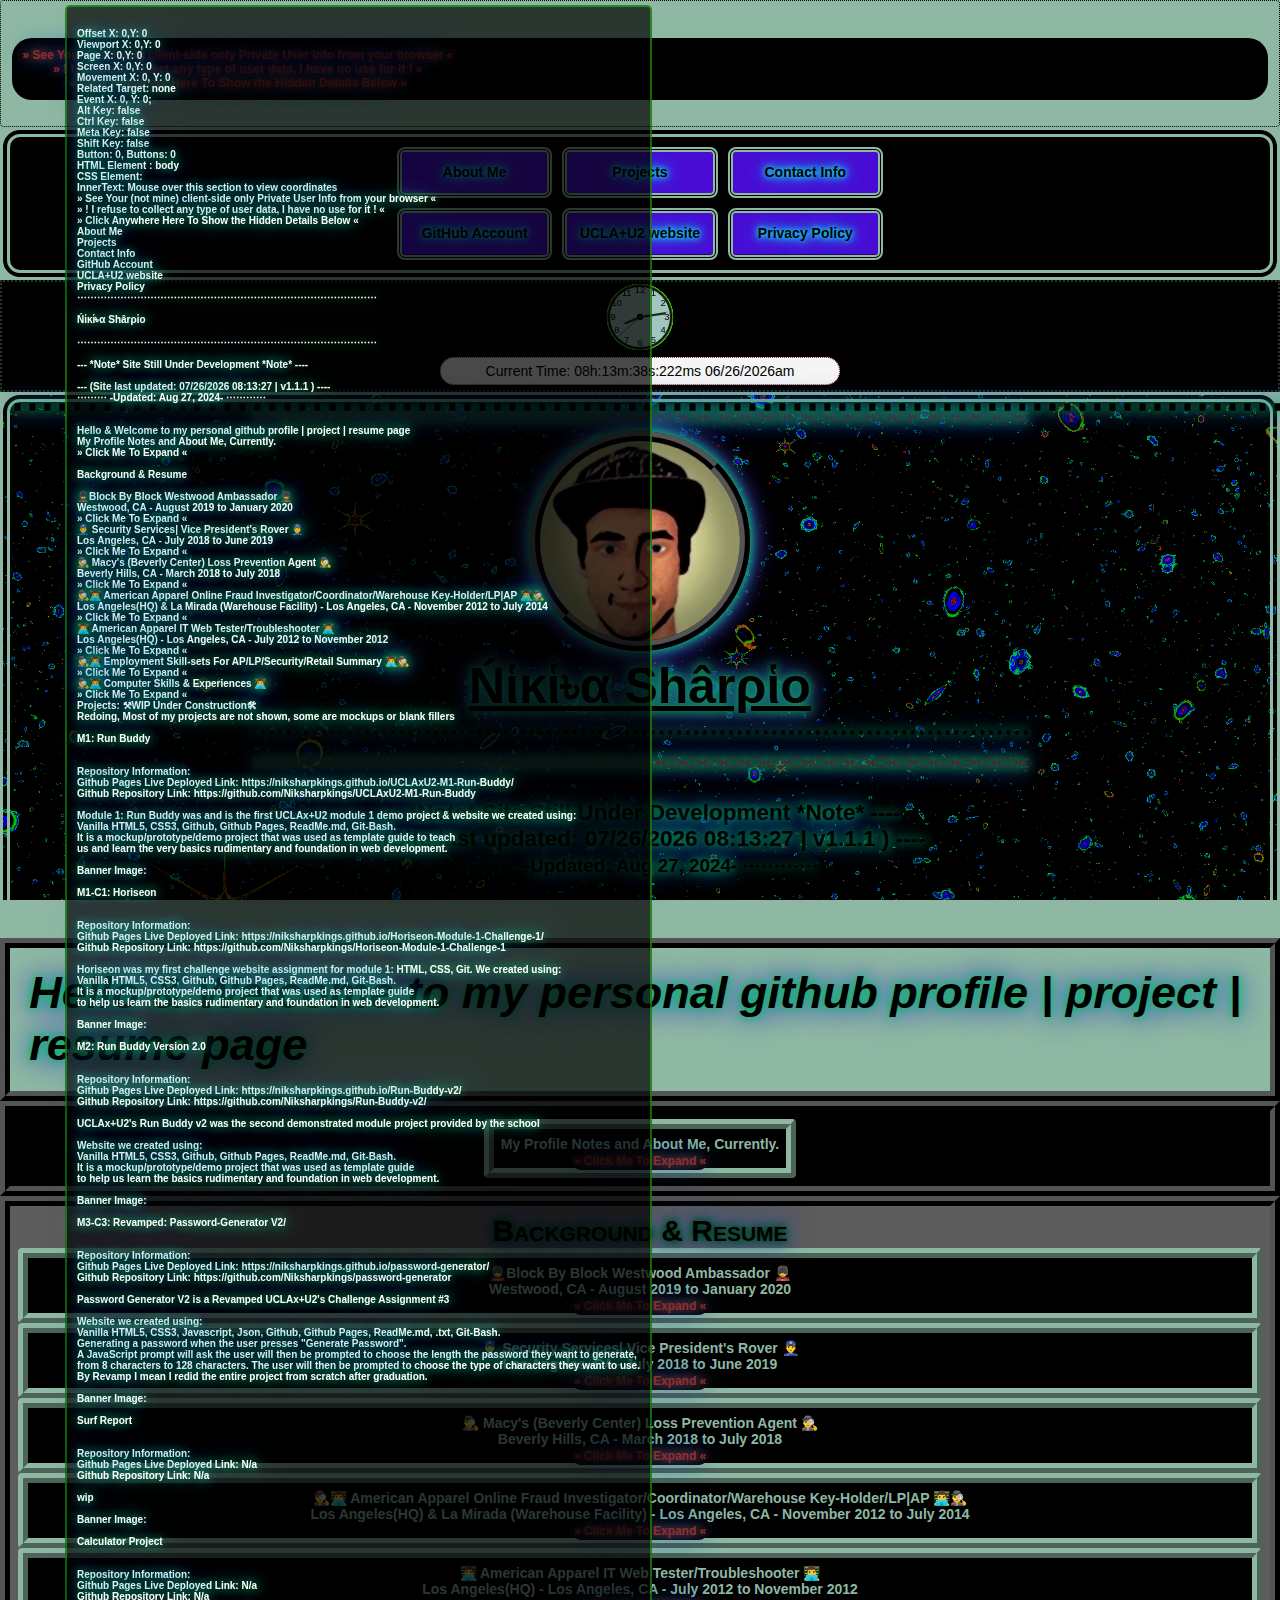
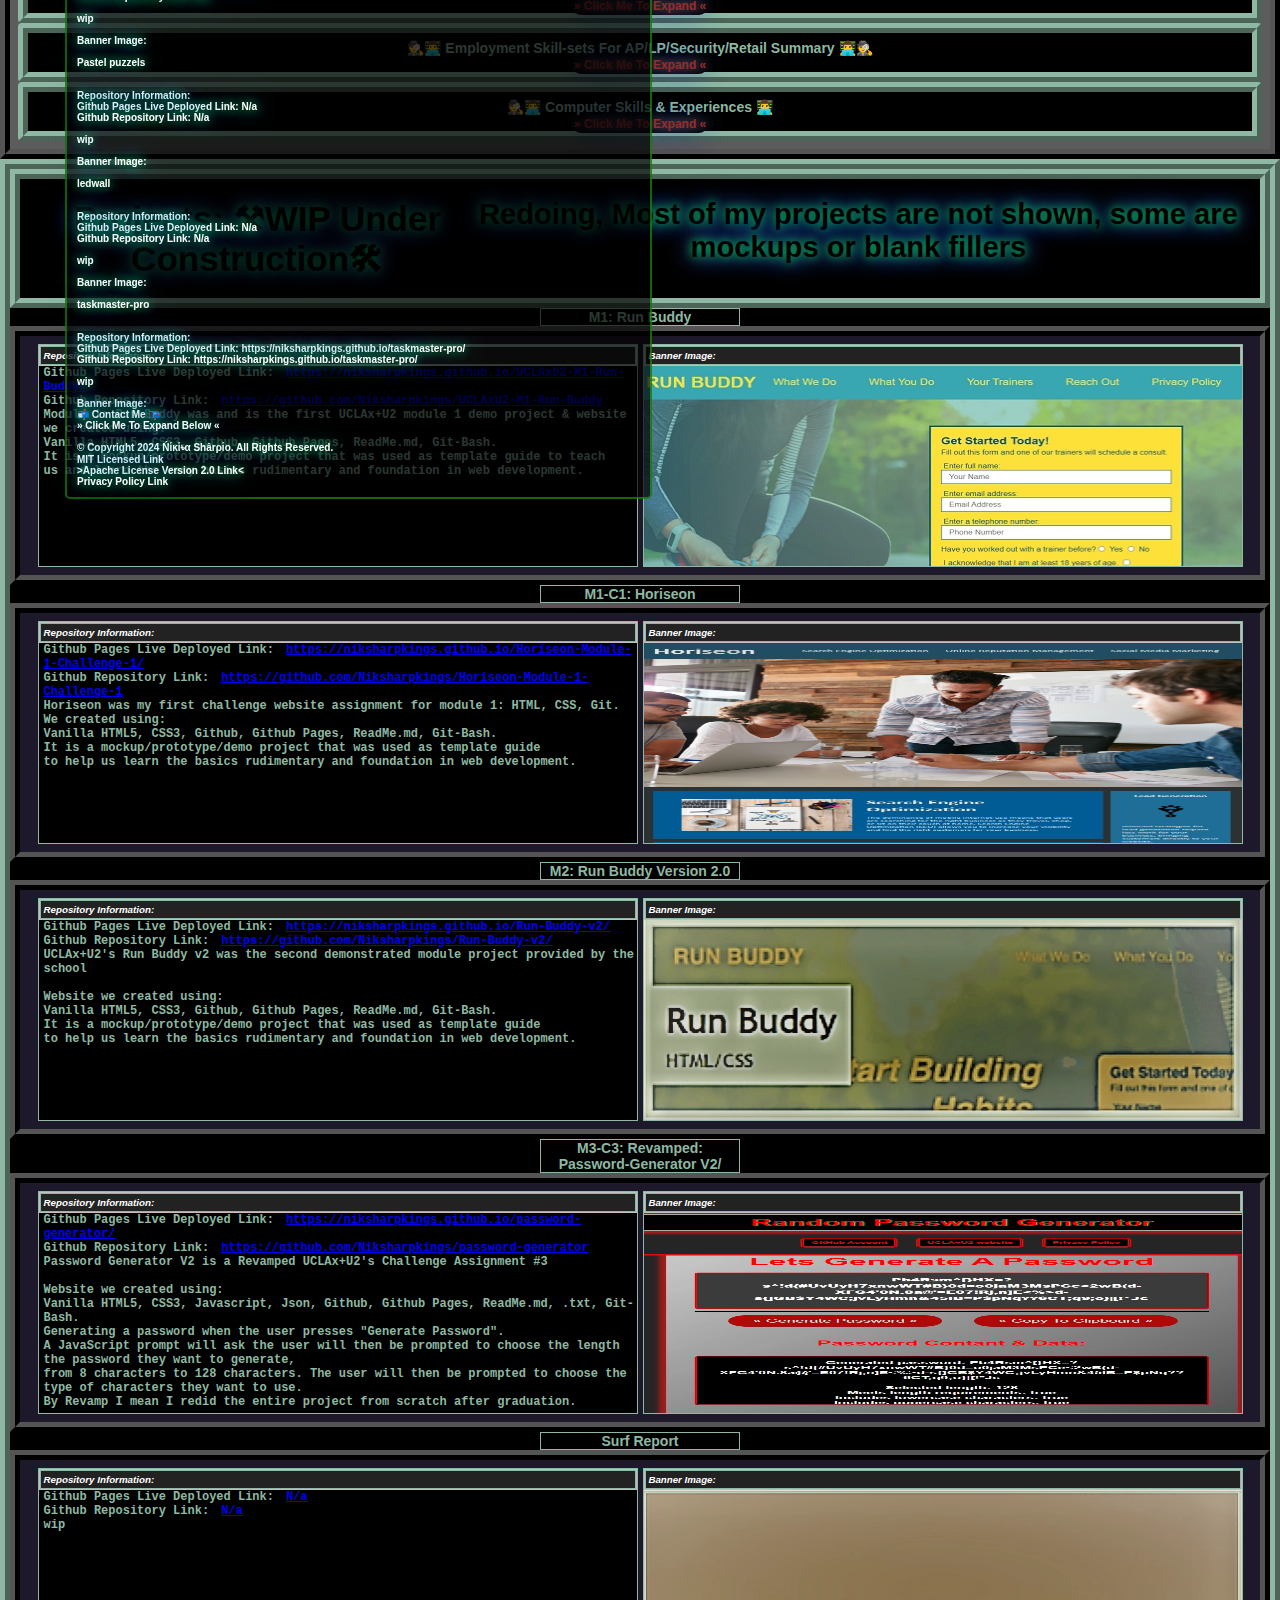
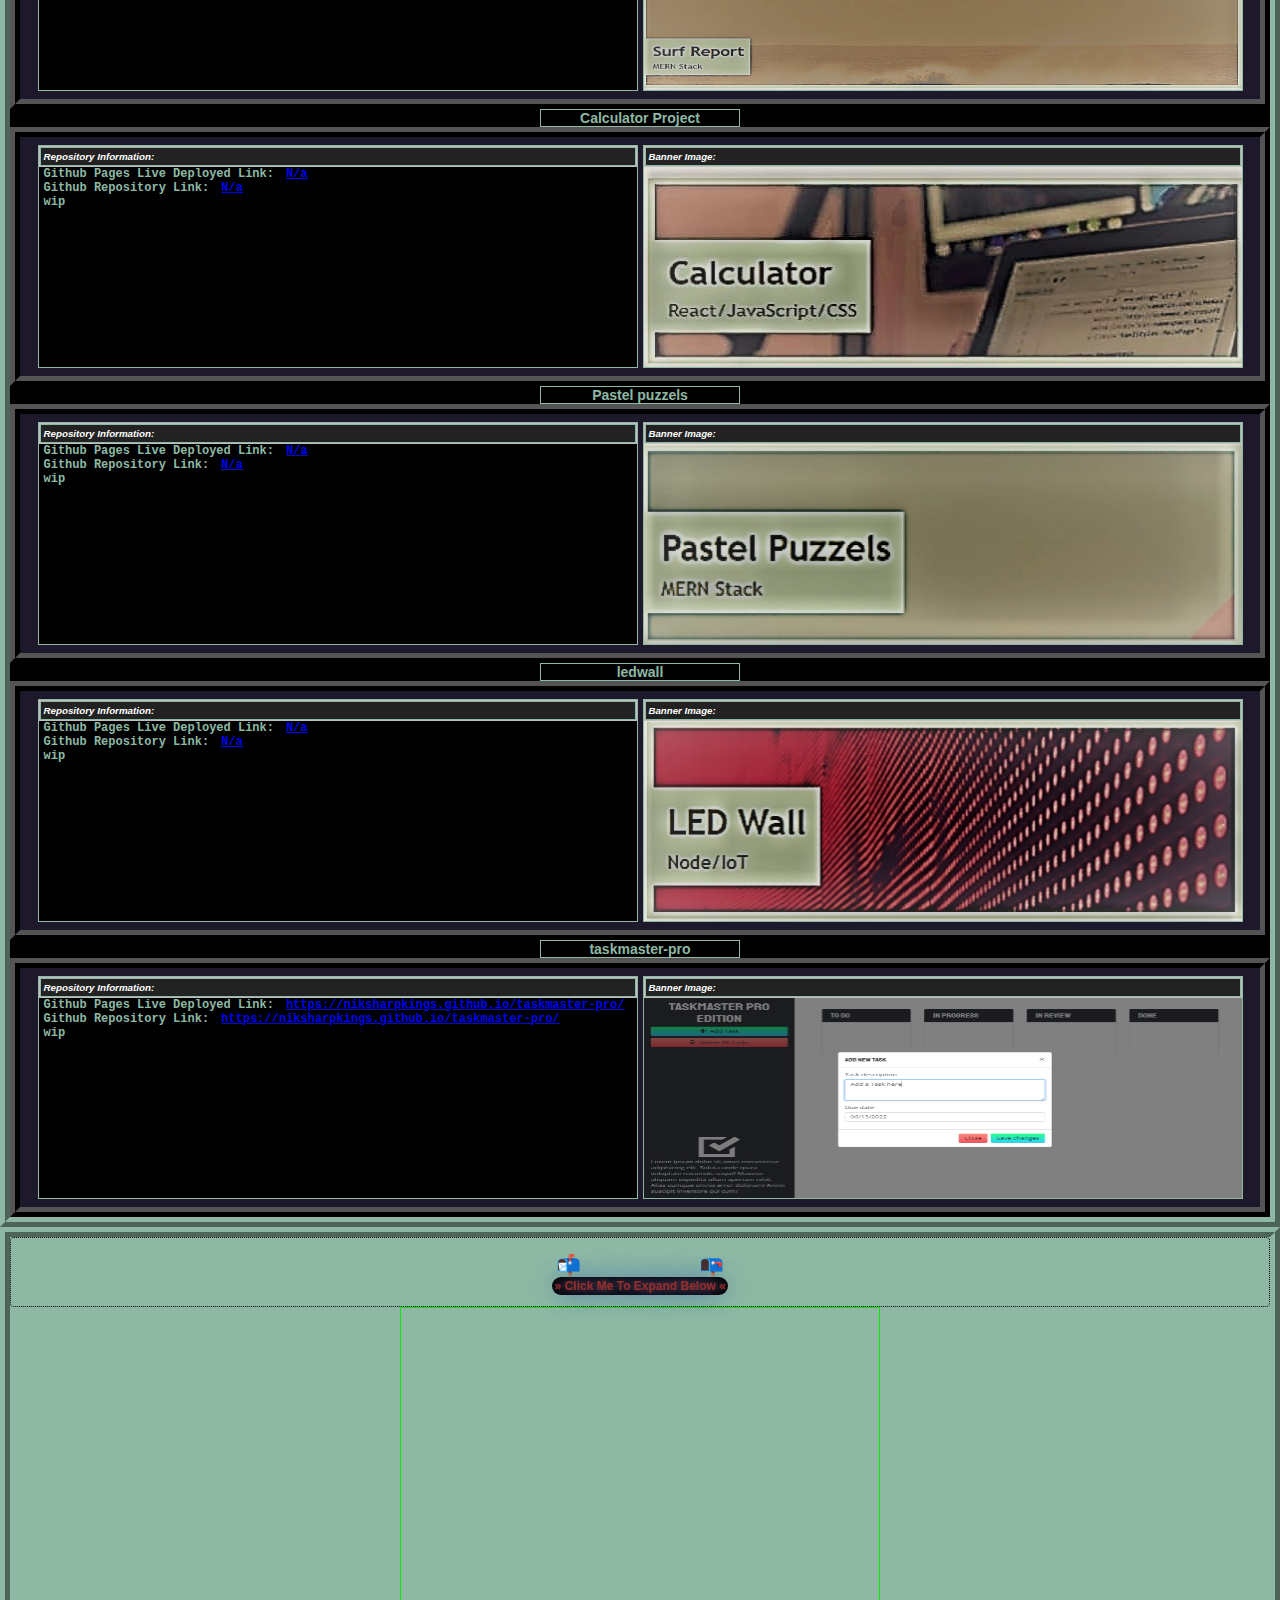
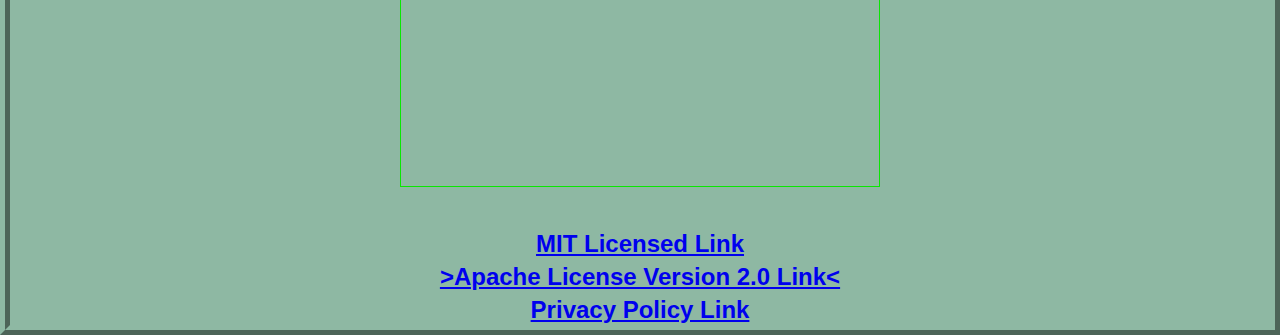
==== commit 7c871ecf: "v1.1.1 - | Aug 27, 2024 ~1:00pm PDT | Made some minor UI mouse hover viewport fixes and other minor " ====
--- a/index.html
+++ b/index.html
@@ -46,12 +46,11 @@
   <link href="/assets/cursorfavicon/niksharfavicon16x.png" rel="icon" sizes="16x16" type="image/png">
   <link href="/assets/cursorfavicon/niksharfavicon36x.png" rel="icon" sizes="36x36" type="image/png">
   <link href="/assets/cursorfavicon/niksharfavicon64x.png" rel="apple-touch-icon" sizes="64x64">
-  <LINK rel="manifest" href="./manifest.json" type="application/manifest+json" crossorigin="use-credentials">
+  <link rel="manifest" href="./manifest.json" type="application/manifest+json" crossorigin="use-credentials">
   <link as="font" crossorigin="anonymous" href="/fonts/material-icons/regular.woff2" rel="preload">
   <link as="font" crossorigin="anonymous" href="/fonts/google-sans/regular/latin.woff2" rel="preload">
   <link as="font" crossorigin="anonymous" href="/fonts/google-sans/bold/latin.woff2" rel="preload">
-  <LINK title="stylesheet" media="only screen and (color)" rel="stylesheet" type="text/css"
-    href="./assets/css/styles.css">
+  <link title="stylesheet" media="only screen and (color)" rel="stylesheet" type="text/css" href="./assets/css/styles.css">
 </head>
 
 
@@ -177,7 +176,7 @@
         <hr>
         <br>
           <b>--- *Note* Site Still Under Development *Note* ----</b>
-          <p>--- (Site last updated: <span id="lastupdate"></span> | v1.1.0 ) ----
+          <p>--- (Site last updated: <span id="lastupdate"></span> | v1.1.1 ) ----
             <br>
             <small>
               ⋯⋯⋯ -Updated: Aug 27, 2024-  ⋯⋯⋯⋯
@@ -512,7 +511,7 @@
             <br>
             | <abbr title="Hyper Text Markup Language">HTML</abbr>5 &amp; XHTML
             | <abbr title="cascade style sheet">CSS</abbr>3 | JavaScript | REST | APIs | JSON | XML | AJAX | Typescript
-            | NodeJs | ReactJs | Angular | Redux | C | C# | dotnet | Java | SQL | mySQL | GraphQL | Apollo | Mongodb |
+            | NodeJs | ReactJs | Angular | Redux | C | C# | C++ | dotnet | Java | SQL | mySQL | GraphQL | Apollo | Mongodb |
             YML | Go | PHP | GIT | XML | Python | PowerShell | Bash | English |
             <br>
             <br>
@@ -533,9 +532,11 @@
             Setup &amp; Operate:
             <br>
             | Web Servers | Databases | VPN | Cloud | VMs | UEFI | BIOS | Router
-            | Printer | Scanner | Modem | AP/LP/Security Equipment | Clerical
-            stations | OS | Administrative Roles | Server | Game-Servers | POS |
-            Administrative Roles |
+            | Printer | Scanner | Cisco | Network Topologies & Architecture | Media and Signaling | Protocols | addressing
+            | distributed networks | Subnetting physical, virtual and internetworks | Socket-API structure
+            | Apache web server | BIND name server | NFS | Samba file system servers | DHCP address server
+            | Modem | AP/LP/Security Equipment | Clerical Stations | OS | Administrative Roles | Server
+            | Game-Servers | POS | Administrative OS Roles |
             <br>
             <br>
             Web Operations:
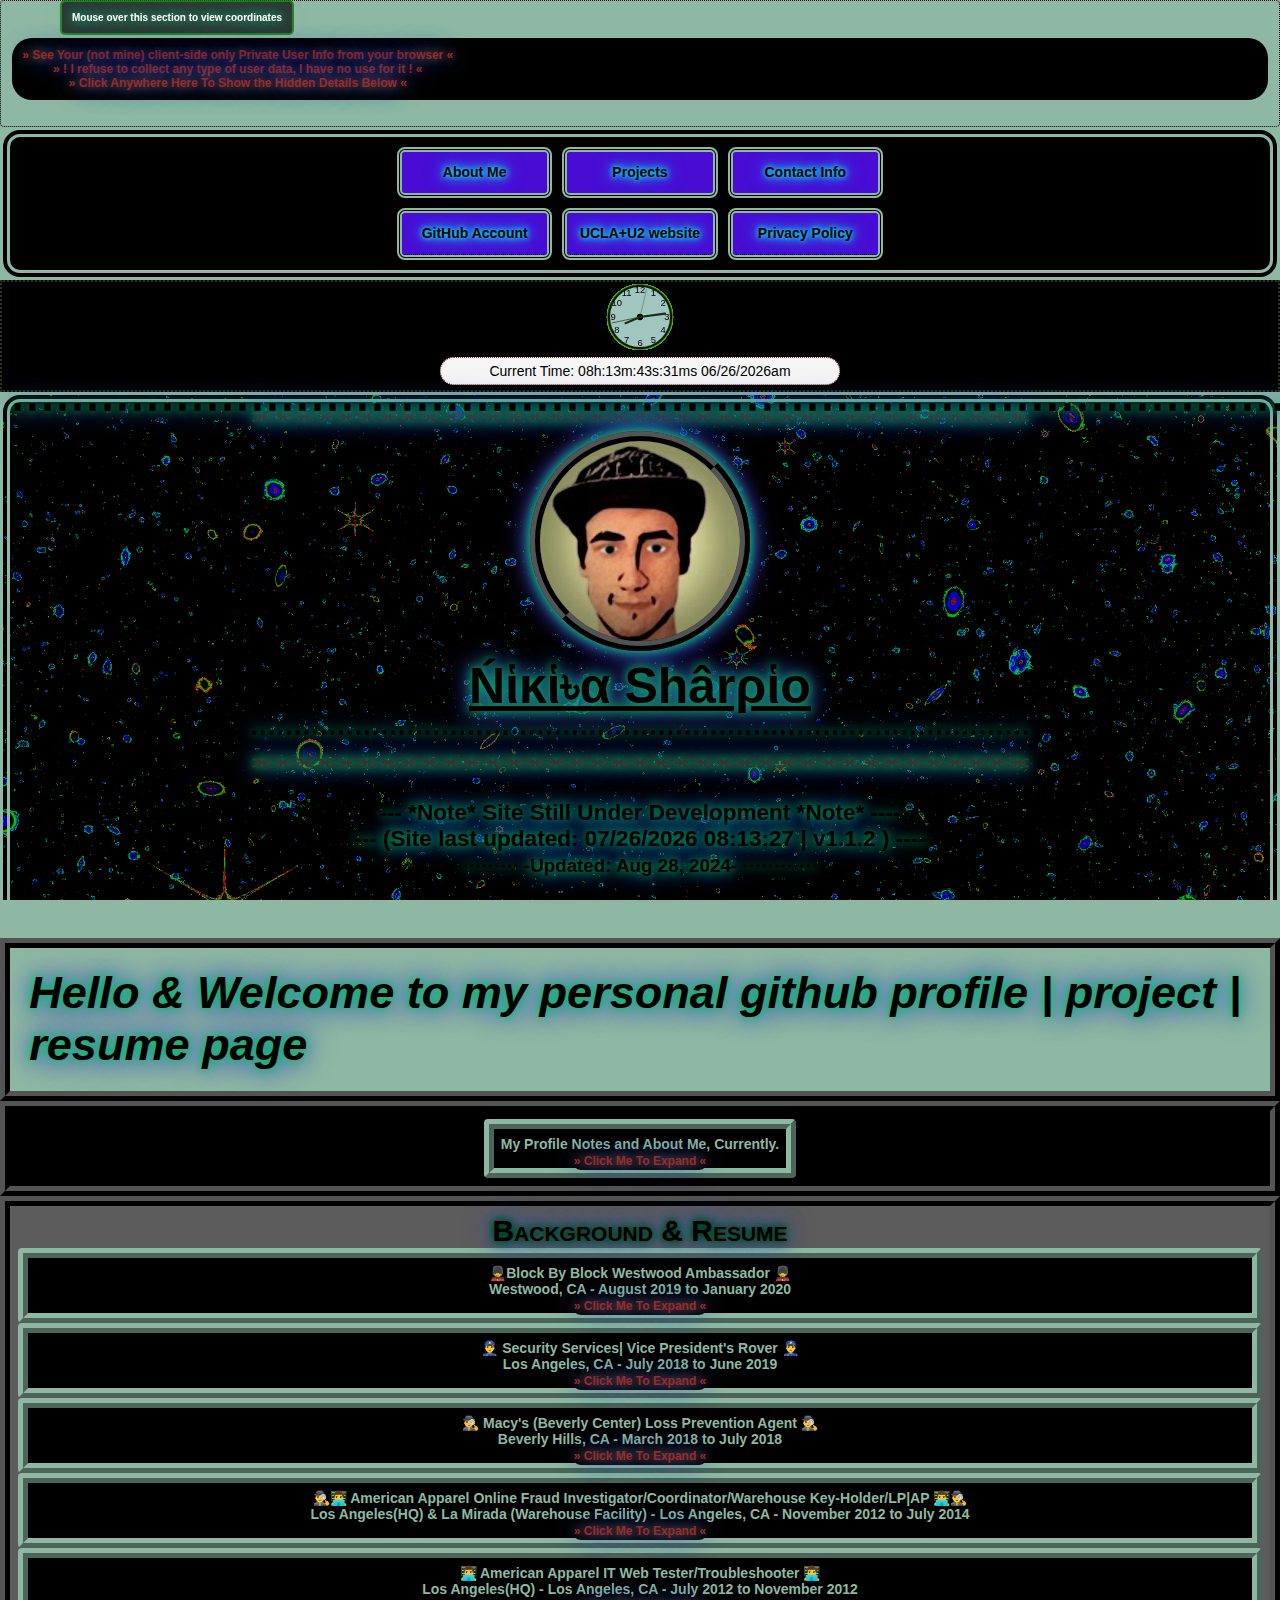
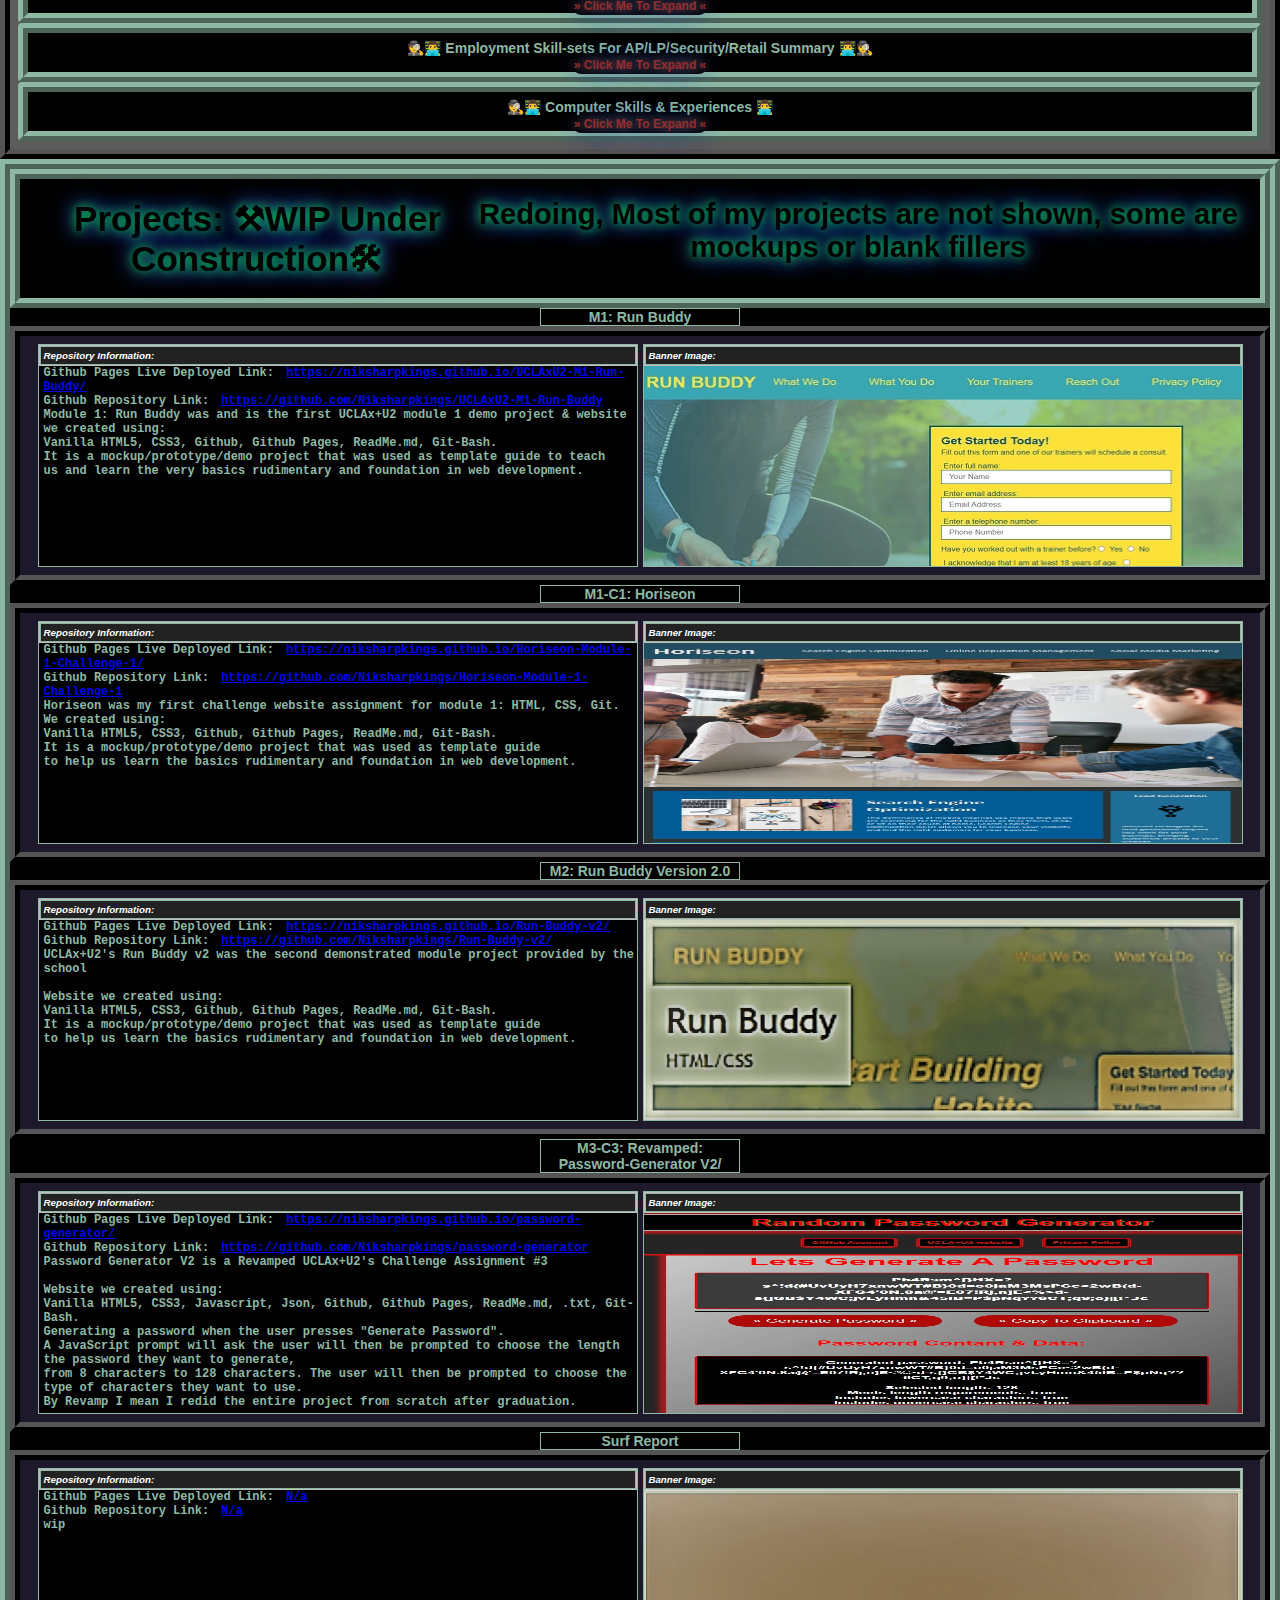
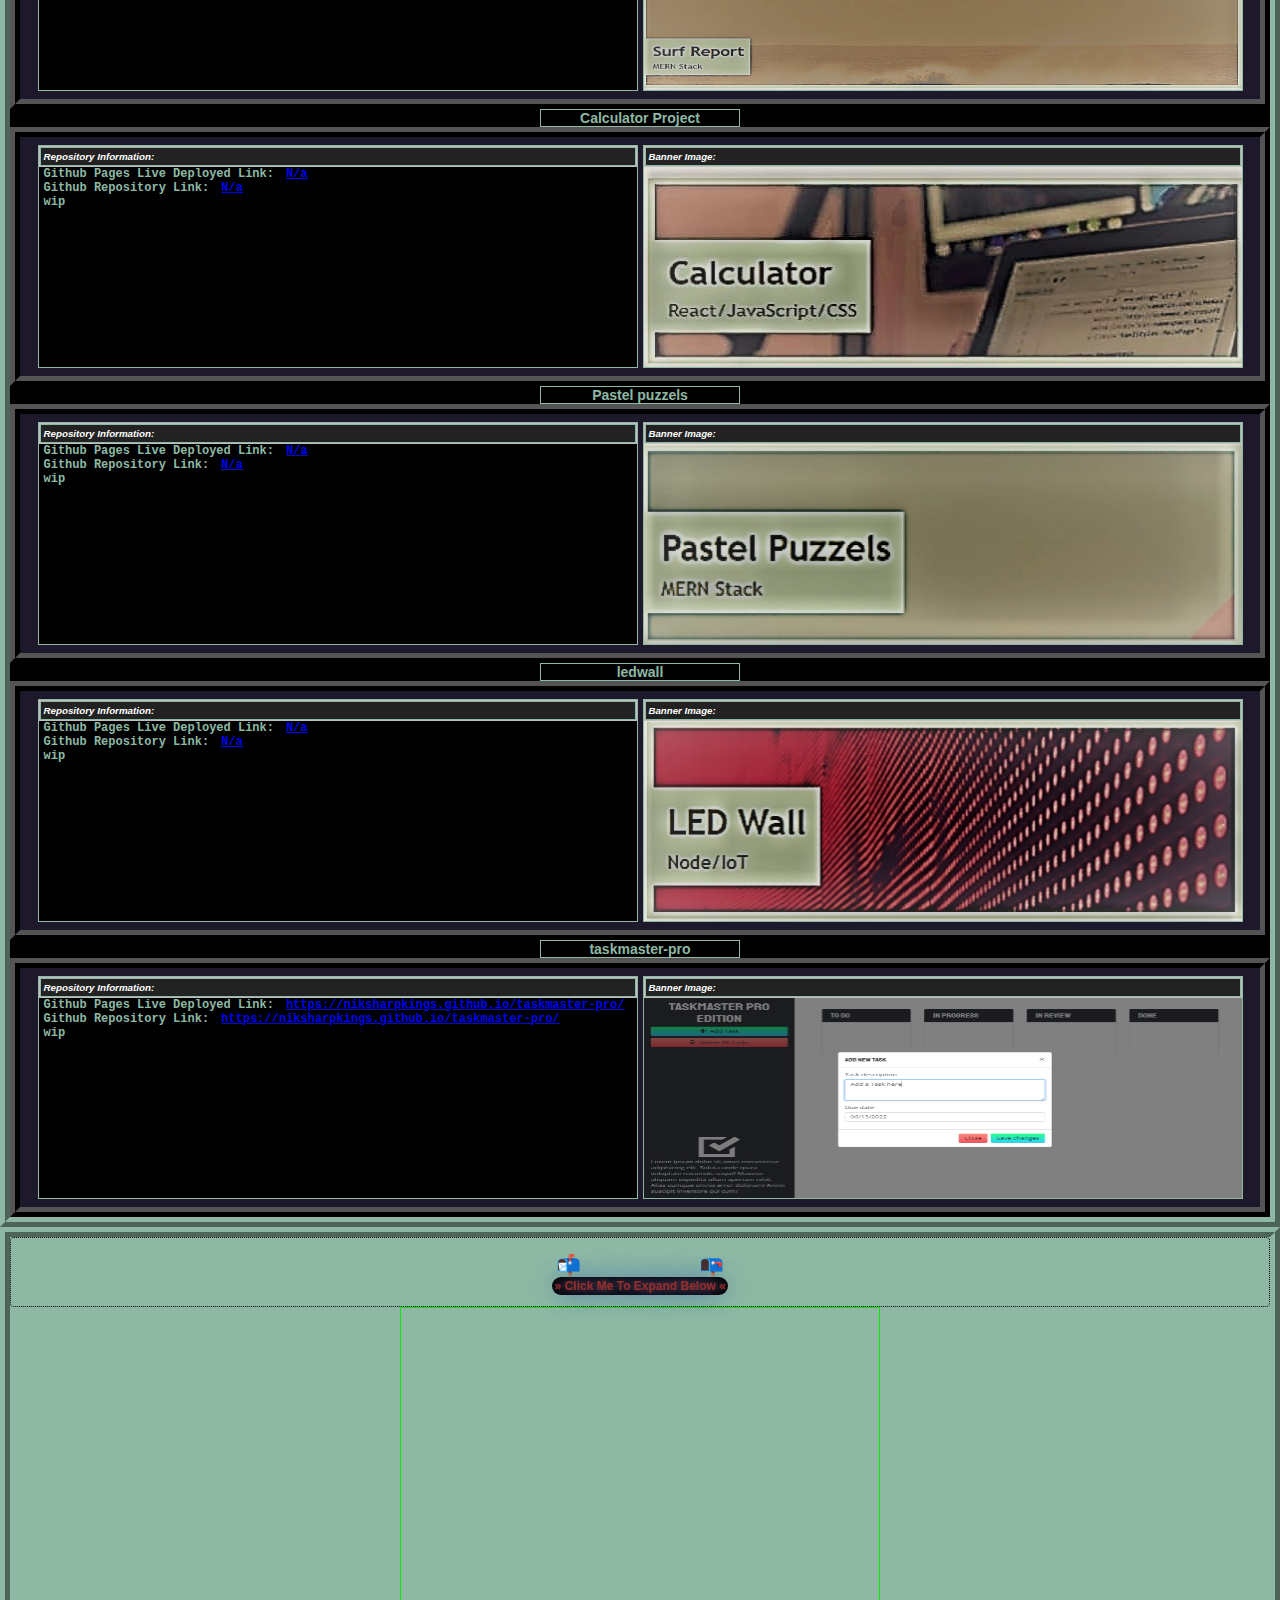
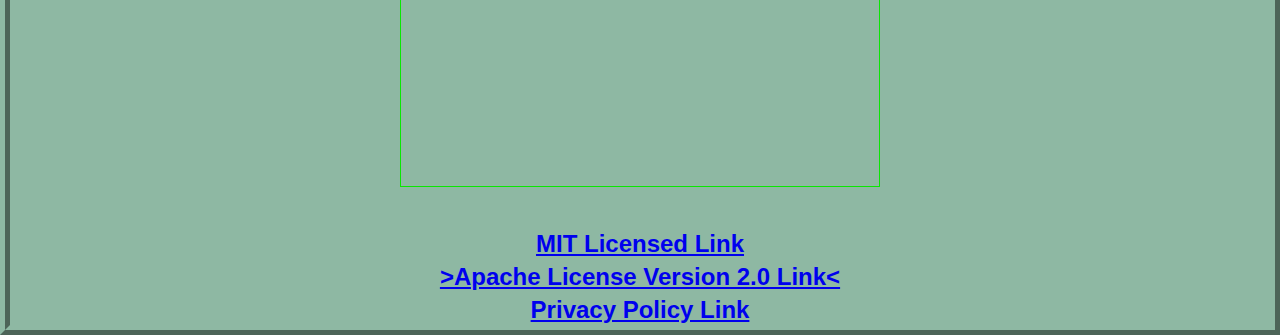
==== commit d3a5ff6b: "v1.1.2 - | Aug 28, 2024 ~3:32am PDT | Made some minor UI mouse hover viewport, renamed two of my Jav" ====
--- a/index.html
+++ b/index.html
@@ -18,7 +18,7 @@
   <meta name="designer" content="Ńἱĸἱ৳α 'Niksharpkings' Shârρἱo's">
   <meta name="author" lang="en-us" content="Ńἱĸἱ৳α Shârρἱo">
   <meta name="copyright" content="&copy; 2023 Ńἱĸἱ৳α 'Niksharpkings' Shârρἱo's">
-  <meta name="date" content="2023-03-23T01:52:00+00:00">
+  <meta name="date" content="2024-08-28T01:52:00+00:00">
   <meta name="description" content="Ńἱĸἱ৳α Shârρἱo's niksharpkings.github.io Portfolio">
   <meta name="generator" content="Visual Studio Code">
   <meta name="msvalidate.01" content="8B0BE8DDD2D4F343929BA403DD0CF7A2">
@@ -176,10 +176,10 @@
         <hr>
         <br>
           <b>--- *Note* Site Still Under Development *Note* ----</b>
-          <p>--- (Site last updated: <span id="lastupdate"></span> | v1.1.1 ) ----
+          <p>--- (Site last updated: <span id="lastupdate"></span> | v1.1.2 ) ----
             <br>
             <small>
-              ⋯⋯⋯ -Updated: Aug 27, 2024-  ⋯⋯⋯⋯
+              ⋯⋯⋯ -Updated: Aug 28, 2024-  ⋯⋯⋯⋯
               <br>
               
             </small>
@@ -1063,8 +1063,8 @@
   </footer>
 
   <script src="./assets/javascript/dhbinfo.js"></script>
-  <script src="./assets/javascript/clock.js"></script>
-  <script src="./assets/javascript/CSSOM.js"></script>
+  <script src="./assets/javascript/NikS-Custom-millisec-face-hand-clock.js"></script>
+  <script src="./assets/javascript/NikS-Custom-CSSOM-Trailtaletracker.js"></script>
 
   <noscript style="background-color: red; color: rgb(0, 0, 0);">NOTE!! Your browser does not support JavaScript or its
     been disabled/blocked!
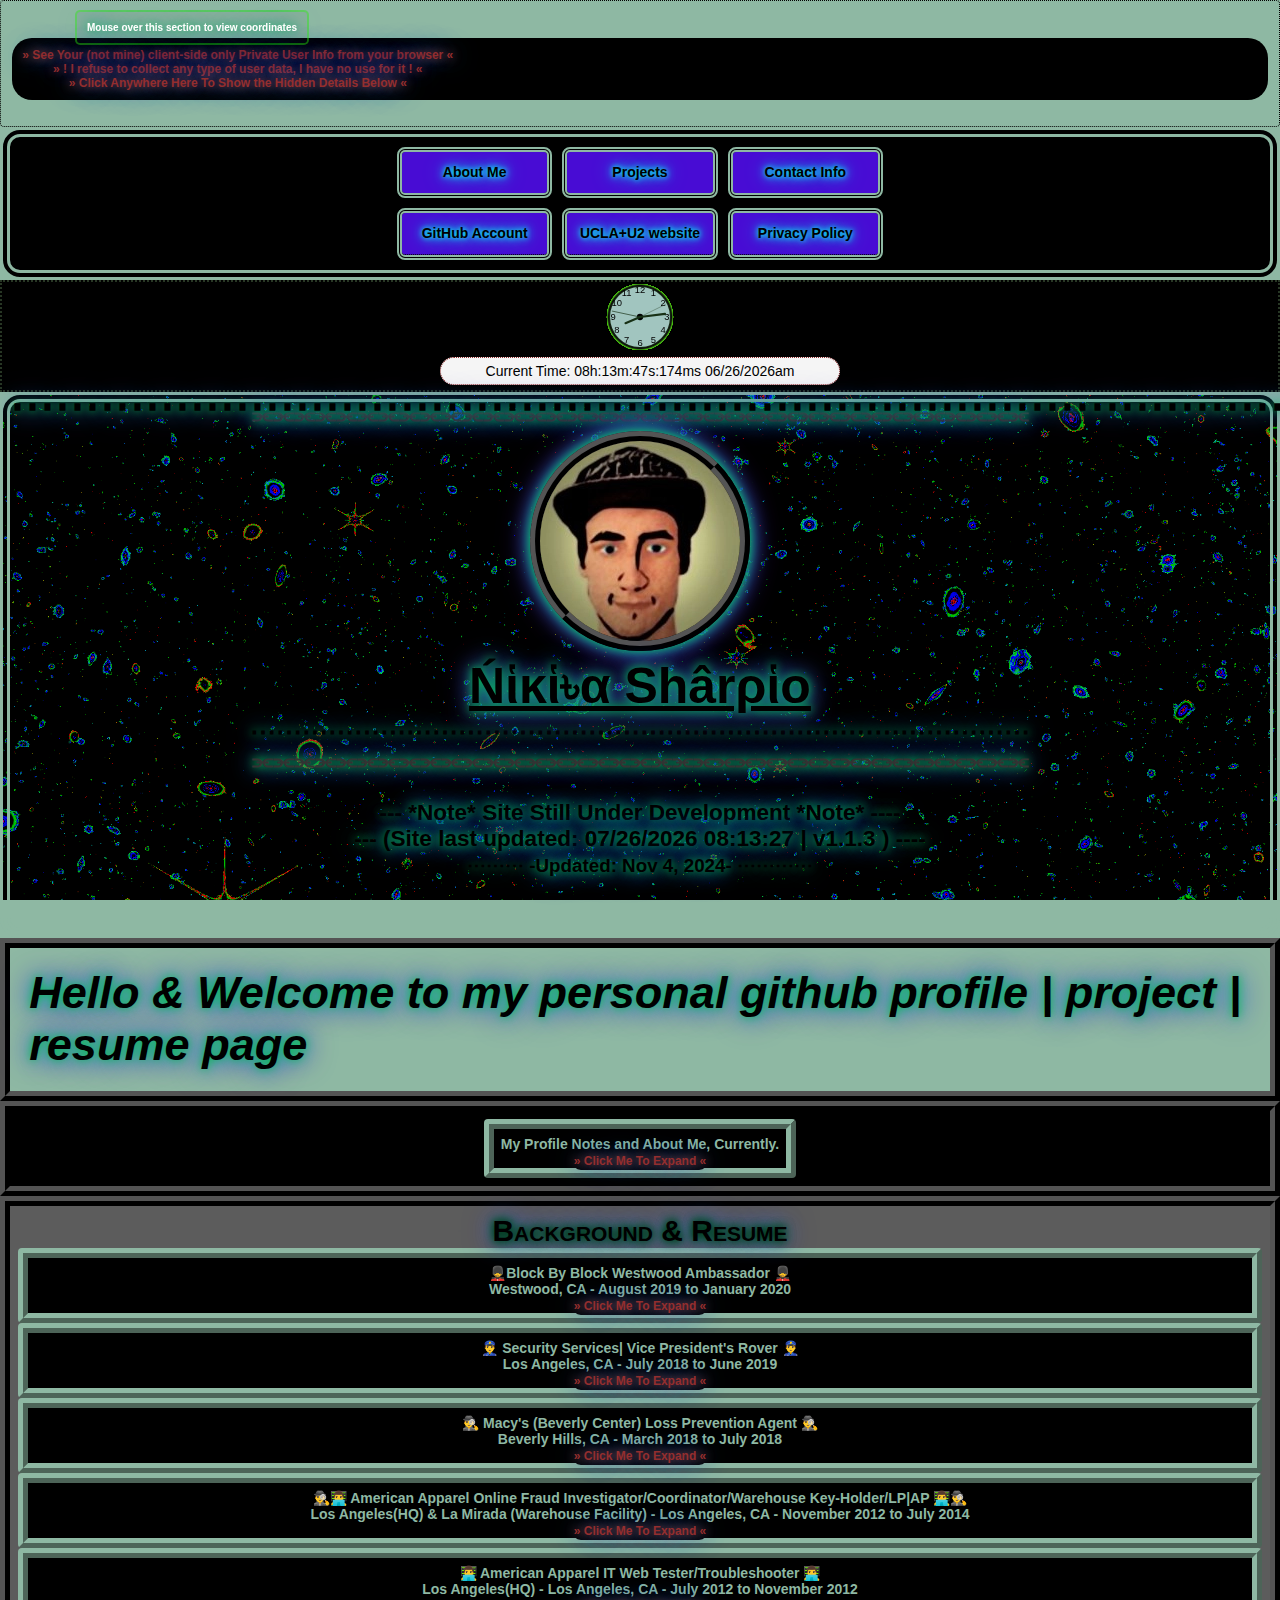
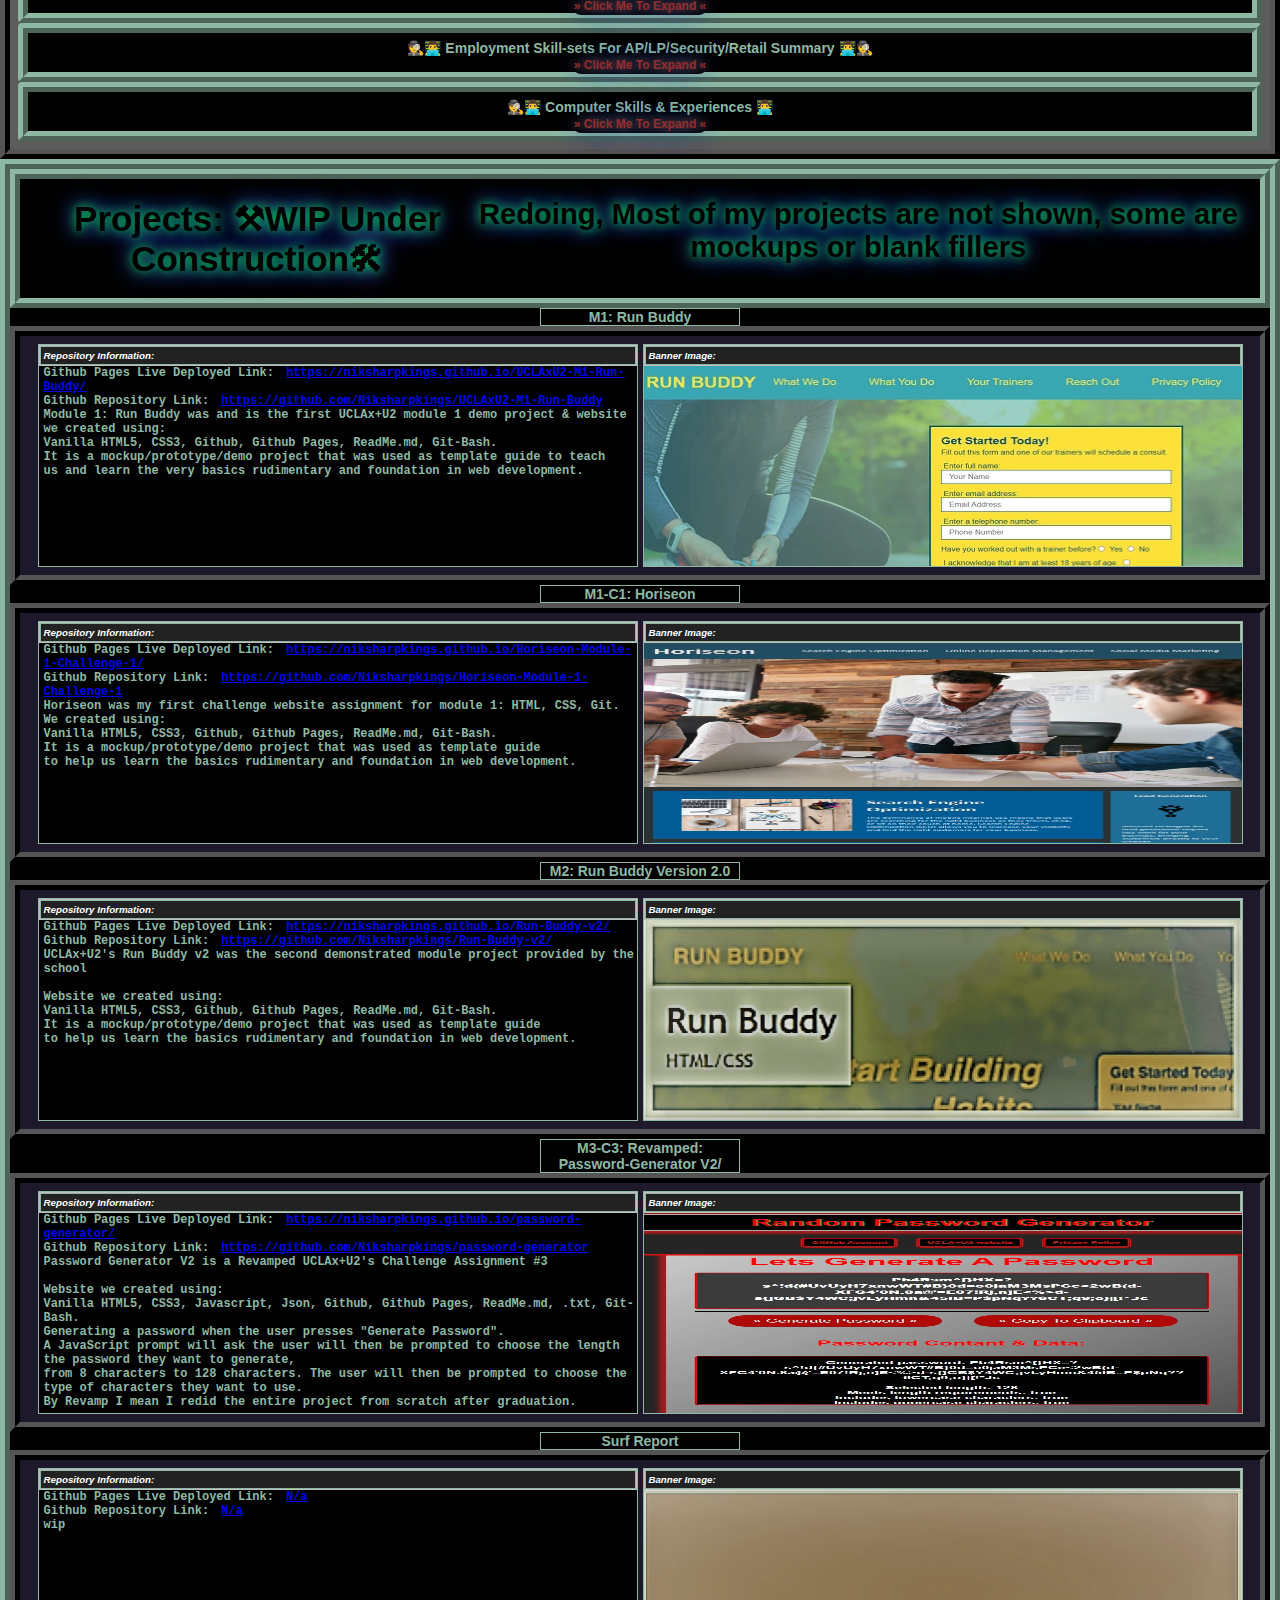
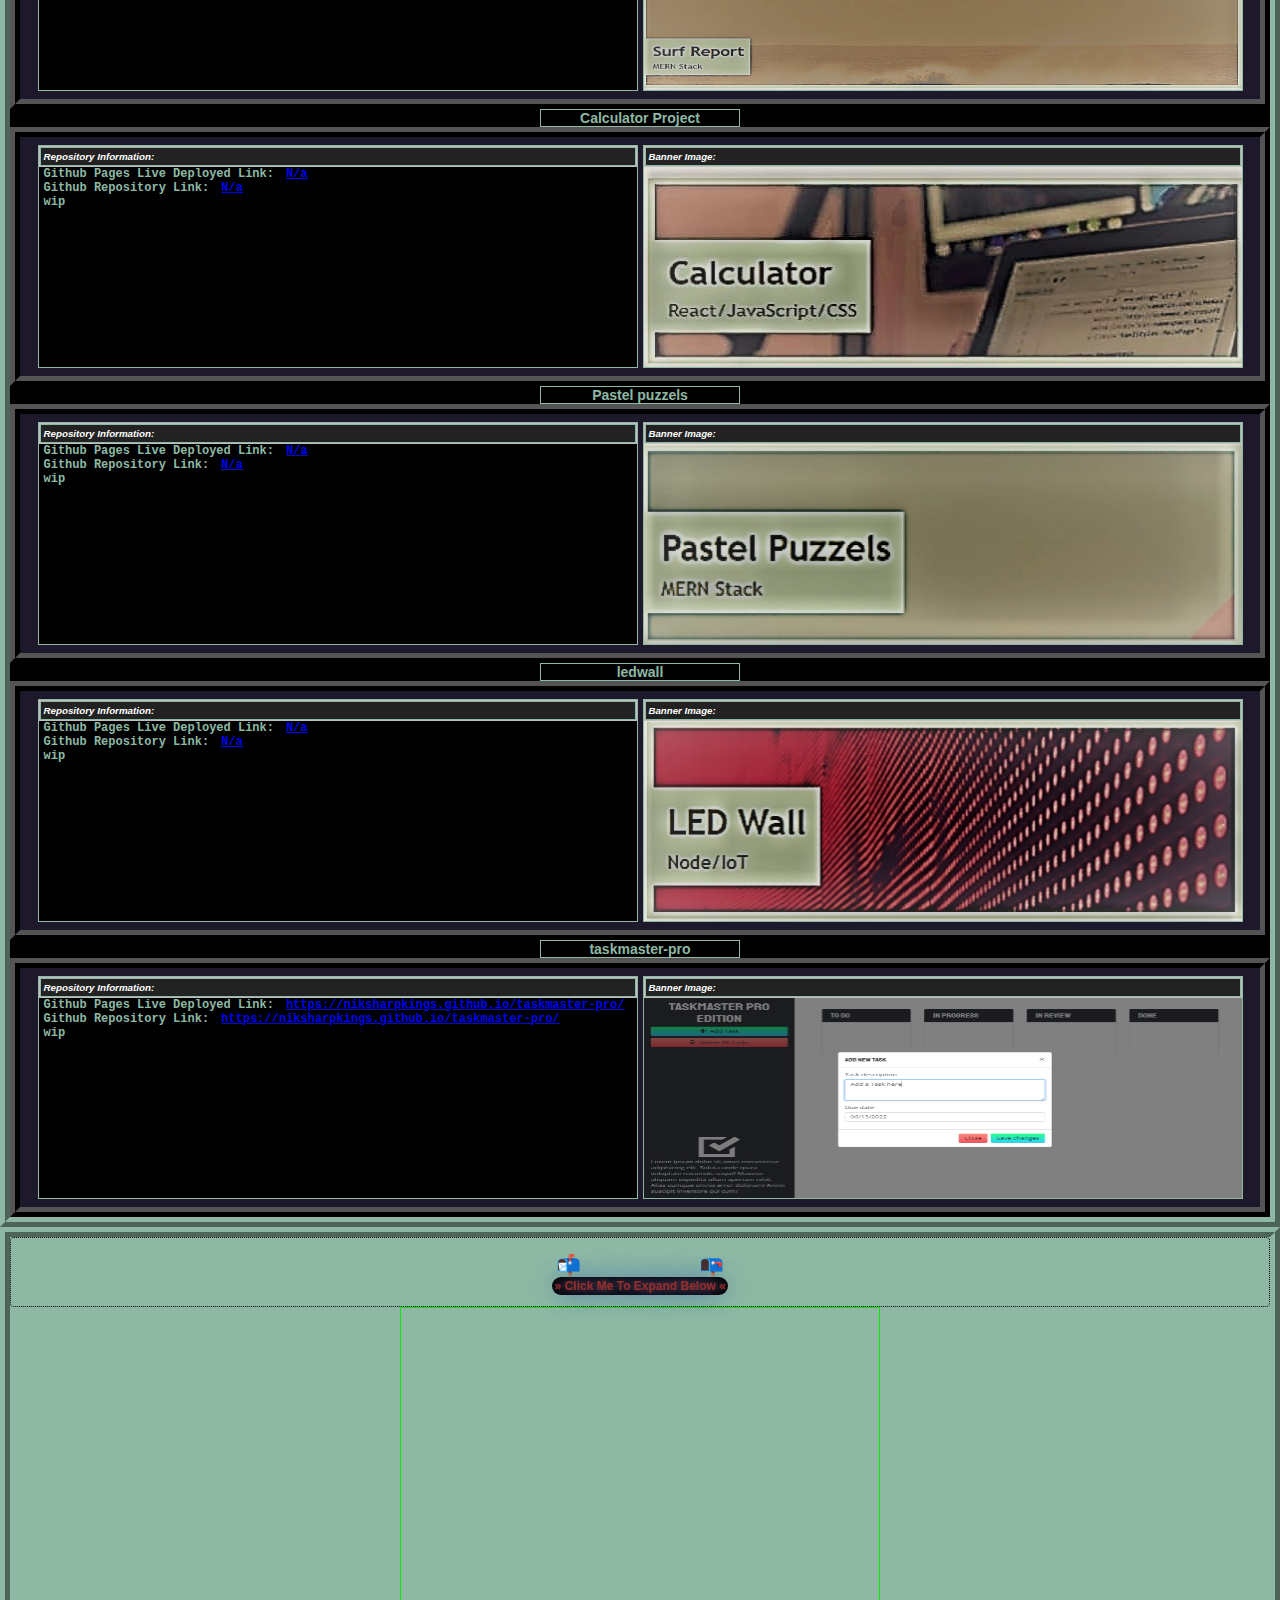
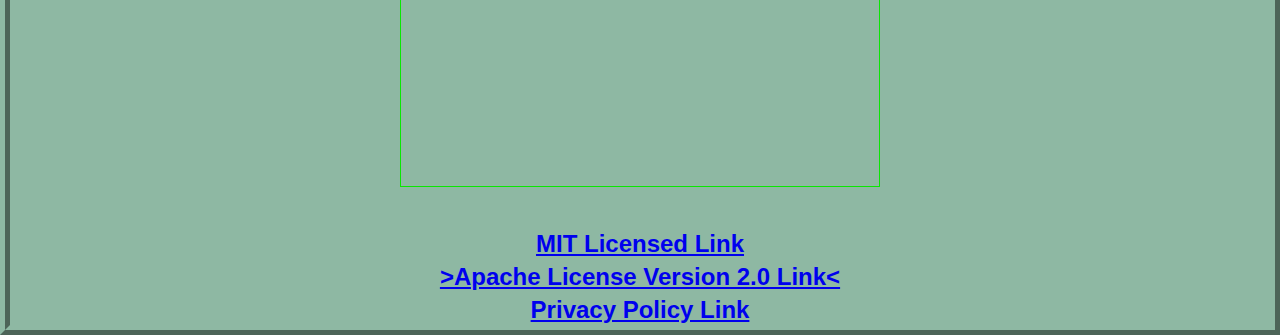
==== commit eab95991: "v1.1.3 - | Nov 4, 2024 ~5:15am PDT | Made Improvements to the Mouse hover tailler JS code, CSS redon" ====
--- a/index.html
+++ b/index.html
@@ -1,5 +1,5 @@
 <!DOCTYPE html>
-<html rel="preload" lang="en" dir="ltr" title="Hi, I'm Ńἱĸἱ৳α 'Nik' Shârρἱo, Welcome to my website!"
+<html rel="preload" lang="en" dir="ltr" title=""
   contenteditable="false">
 
 <head>
@@ -18,7 +18,7 @@
   <meta name="designer" content="Ńἱĸἱ৳α 'Niksharpkings' Shârρἱo's">
   <meta name="author" lang="en-us" content="Ńἱĸἱ৳α Shârρἱo">
   <meta name="copyright" content="&copy; 2023 Ńἱĸἱ৳α 'Niksharpkings' Shârρἱo's">
-  <meta name="date" content="2024-08-28T01:52:00+00:00">
+  <meta name="date" content="2024-11-4T01:52:00+00:00">
   <meta name="description" content="Ńἱĸἱ৳α Shârρἱo's niksharpkings.github.io Portfolio">
   <meta name="generator" content="Visual Studio Code">
   <meta name="msvalidate.01" content="8B0BE8DDD2D4F343929BA403DD0CF7A2">
@@ -55,11 +55,6 @@
 
 
 <body onload="startTime()">
-  <div class="outer">
-    <div class="inner">
-      <div class="log">Mouse over this section to view coordinates</div>
-    </div>
-  </div>
   <details class="Custom-Script-Details">
     <summary class="legend-3-span">
       <mark>» See Your (not mine) client-side only Private User Info from your browser «<br>
@@ -119,19 +114,19 @@
         <li><a href="./index.html#contact-me">Contact Info</a></li>
       </ul>
       <ul>
-        <li><a title="GitHub account" type="text/html" class="tooltip-nav" href="https://github.com/Niksharpkings/"
+        <li><a title="GitHub account: https://github.com/Niksharpkings/" type="text/html" class="tooltip-nav" href="https://github.com/Niksharpkings/"
             target="_blank" rel="noopener noreferrer">
             GitHub Account
             <span class="tooltiptext-nav">https://github.com/Niksharpkings/</span>
           </a>
         </li>
-        <li><a title=" My Ucla Profile" type="text/html" class="tooltip-nav"
+        <li><a title=" My Ucla Profile: https://niksharpkings.github.io/my-portfolio-uclax-C2/" type="text/html" class="tooltip-nav"
             href="https://niksharpkings.github.io/my-portfolio-uclax-C2/" target="_blank" rel="noopener noreferrer">
             UCLA+U2 website
             <span class="tooltiptext-nav">https://niksharpkings.github.io/my-portfolio-uclax-C2/</span>
           </a>
         </li>
-        <li><a title="Privacy Policy" type="text/html" class="tooltip-nav" href="./assets/html/privacy-policy.html"
+        <li><a title="Privacy Policy: ./assets/html/privacy-policy.html" type="text/html" class="tooltip-nav" href="./assets/html/privacy-policy.html"
             target="_blank" rel="noopener noreferrer help">
             Privacy Policy
             <span class="tooltiptext-nav">./assets/html/privacy-policy.html</span>
@@ -176,10 +171,10 @@
         <hr>
         <br>
           <b>--- *Note* Site Still Under Development *Note* ----</b>
-          <p>--- (Site last updated: <span id="lastupdate"></span> | v1.1.2 ) ----
+          <p>--- (Site last updated: <span id="lastupdate"></span> | v1.1.3 ) ----
             <br>
             <small>
-              ⋯⋯⋯ -Updated: Aug 28, 2024-  ⋯⋯⋯⋯
+              ⋯⋯⋯ -Updated: Nov 4, 2024-  ⋯⋯⋯⋯
               <br>
               
             </small>
@@ -1065,6 +1060,7 @@
   <script src="./assets/javascript/dhbinfo.js"></script>
   <script src="./assets/javascript/NikS-Custom-millisec-face-hand-clock.js"></script>
   <script src="./assets/javascript/NikS-Custom-CSSOM-Trailtaletracker.js"></script>
+  
 
   <noscript style="background-color: red; color: rgb(0, 0, 0);">NOTE!! Your browser does not support JavaScript or its
     been disabled/blocked!
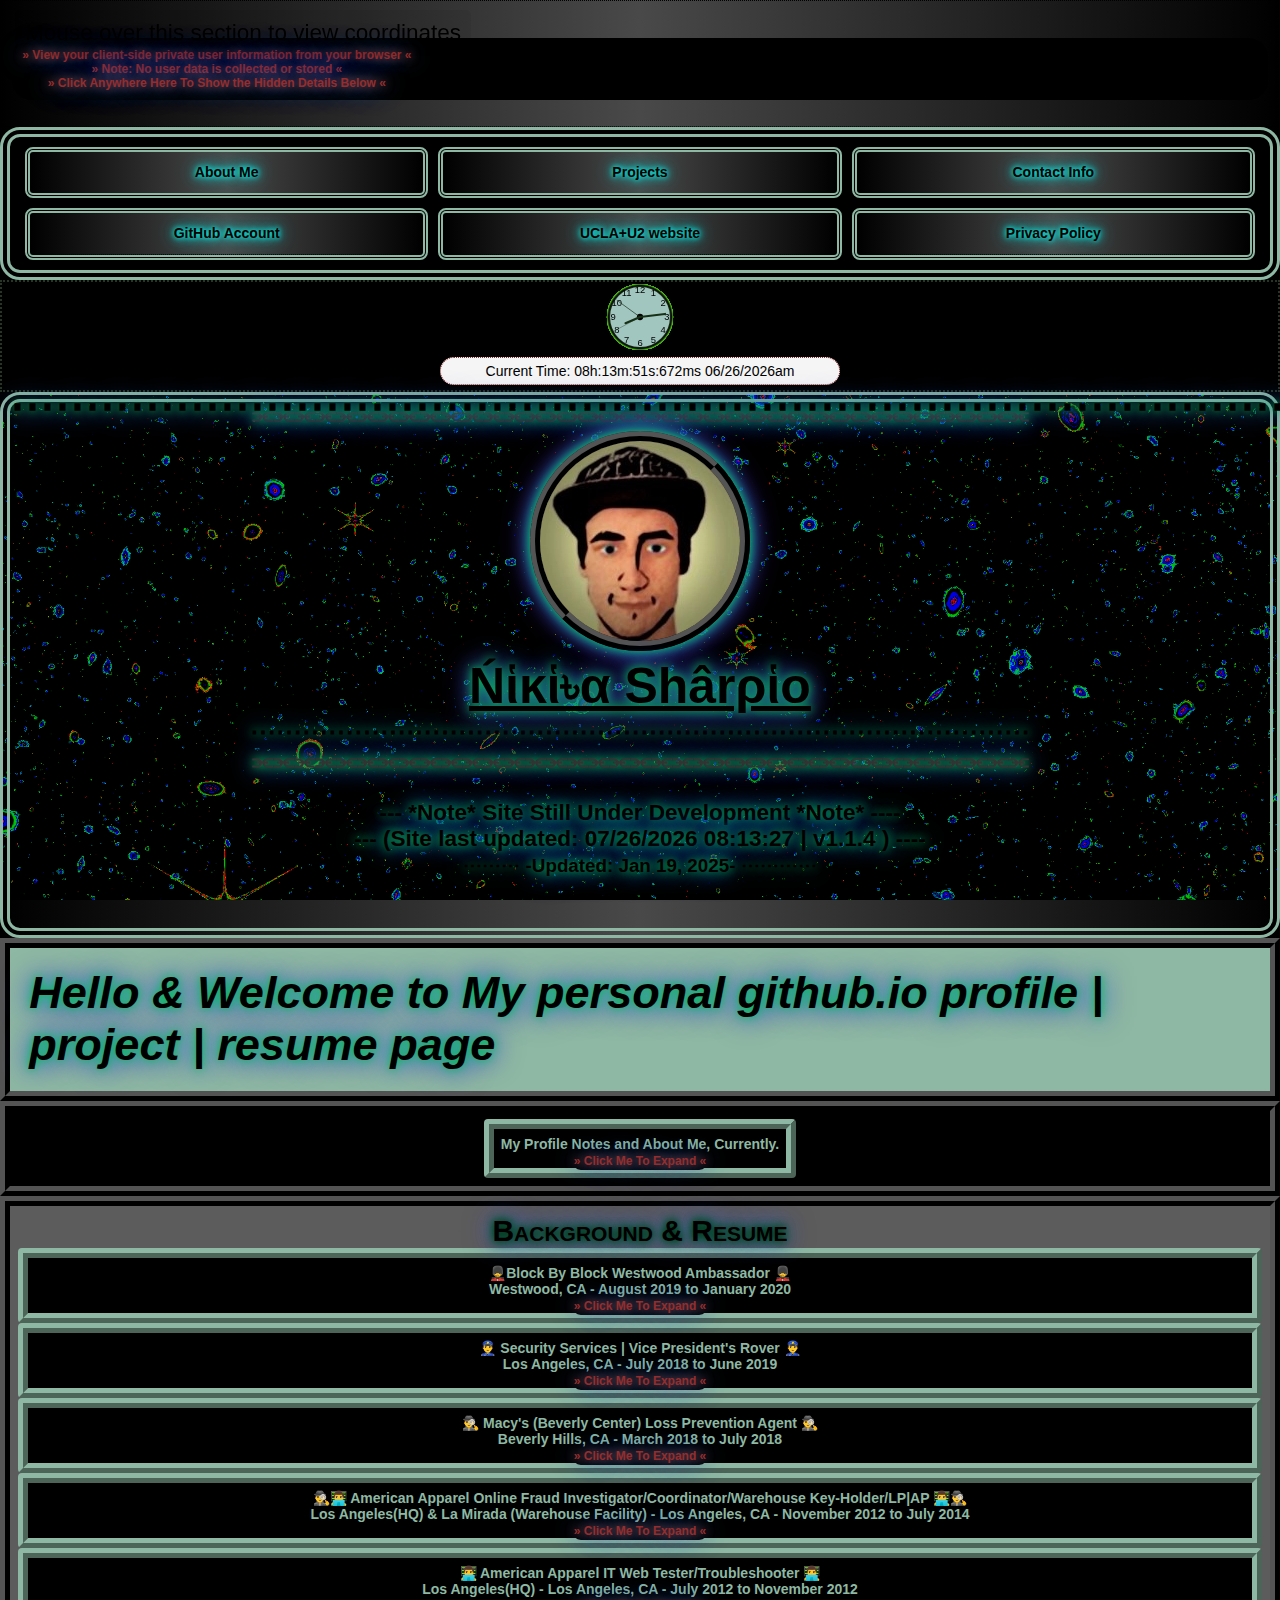
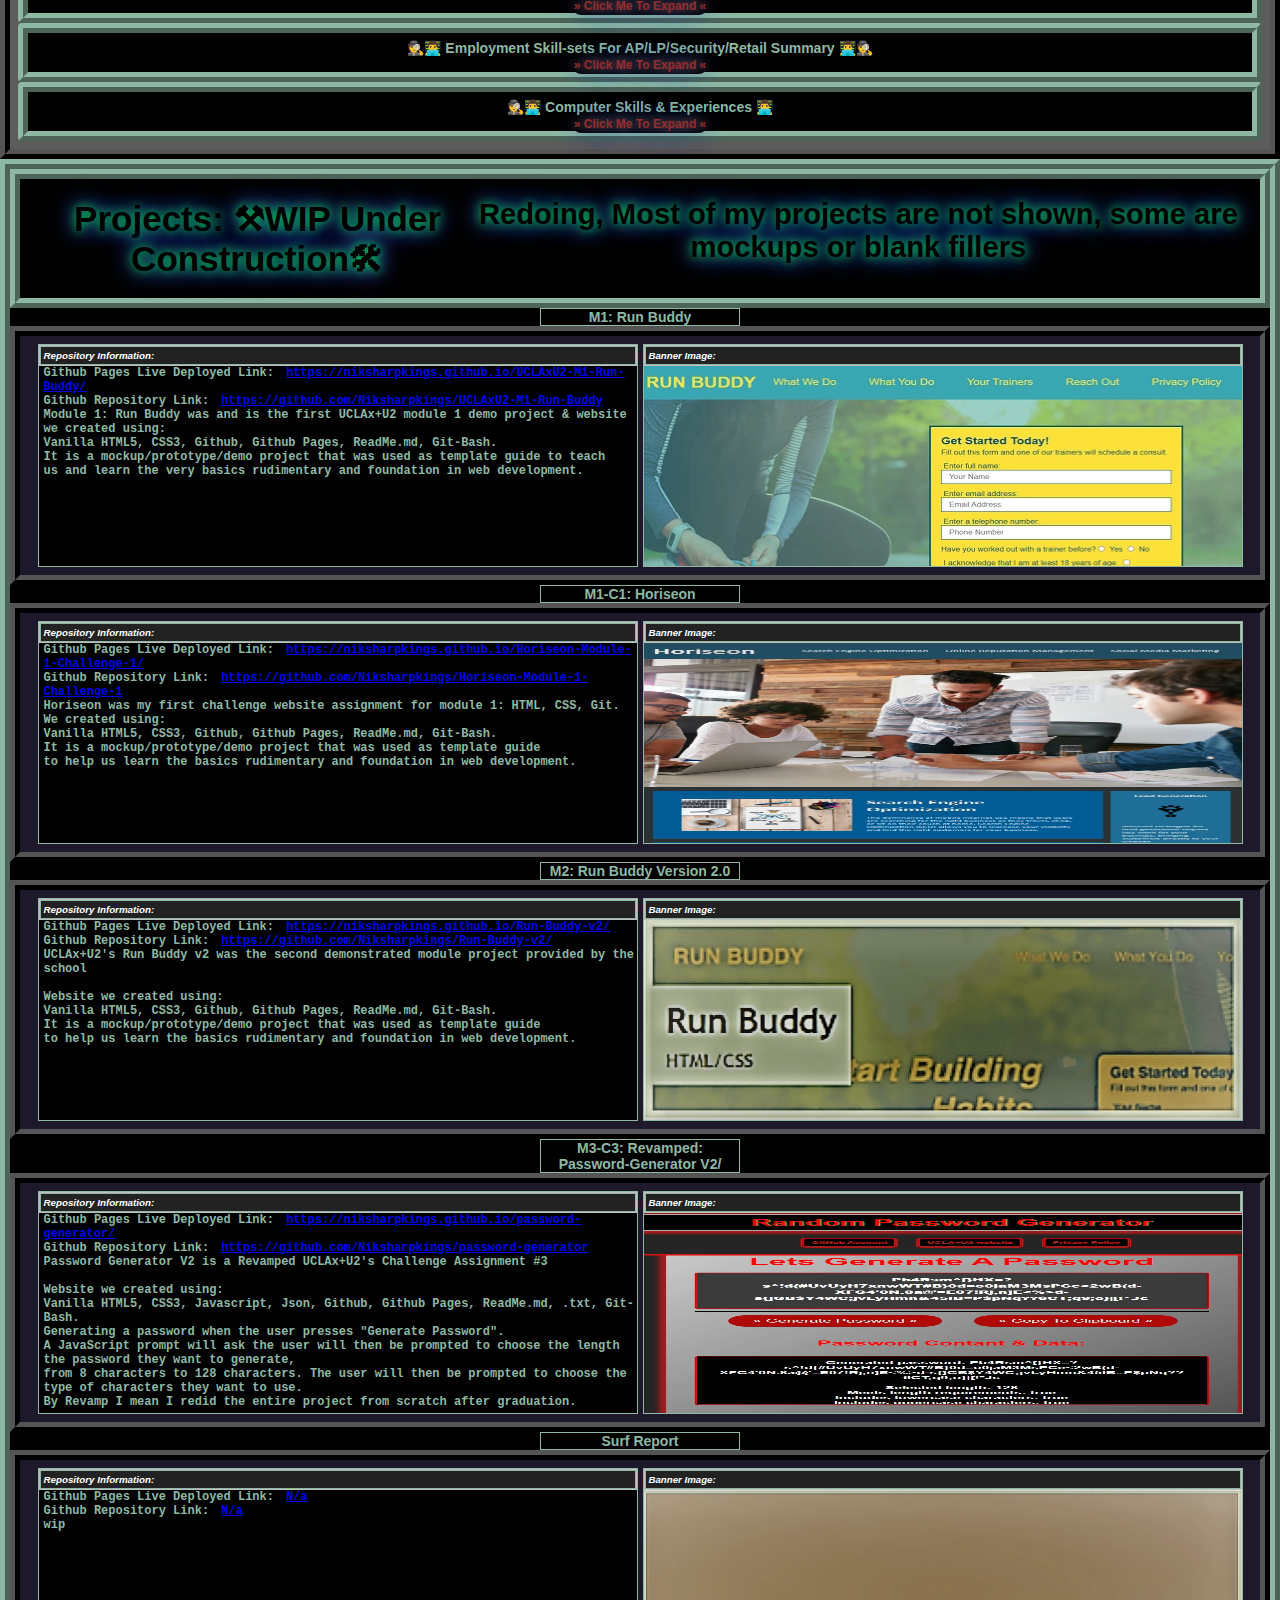
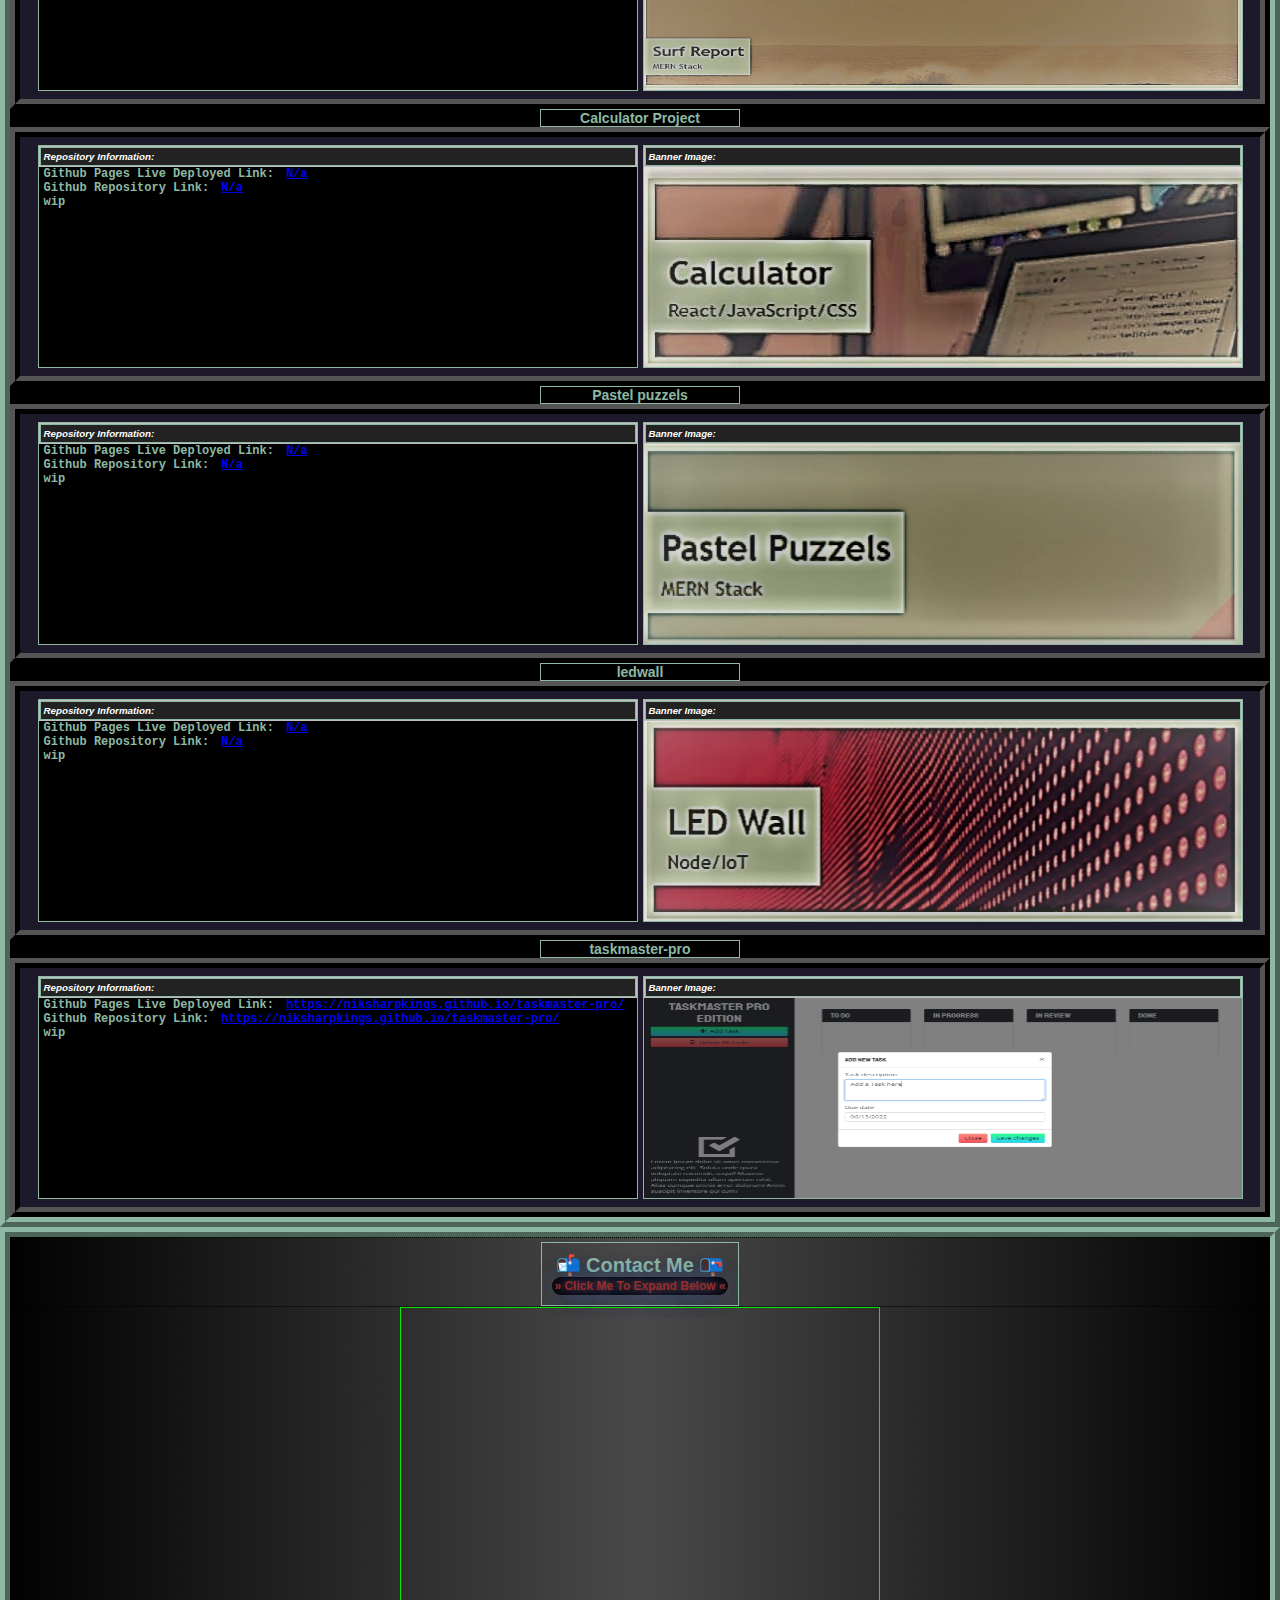
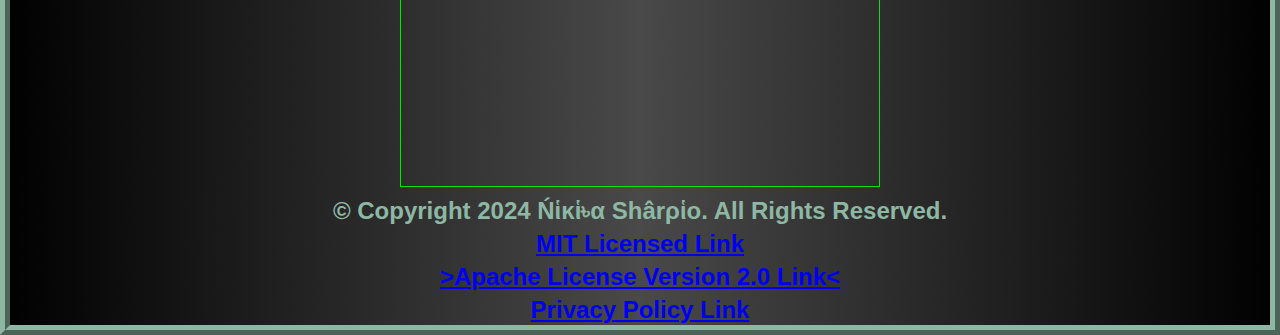
==== commit 945e7436: "V1.1.4" ====
--- a/index.html
+++ b/index.html
@@ -1,12 +1,13 @@
 <!DOCTYPE html>
 <html rel="preload" lang="en" dir="ltr" title=""
-  contenteditable="false">
-
+  contenteditable="false"  spellcheck="false">
 <head>
-  <META charset="UTF-8" hidden>
-  <META name="viewport" content="width=device-width, initial-scale=1" hidden>
+  <meta charset="UTF-8" hidden>
+  <meta name="viewport" content="width=device-width, initial-scale=1" hidden>
+  <!-- Add the following meta tag for better mobile responsiveness -->
+  <meta name="viewport" content="width=device-width, initial-scale=1.0">
   <title>Ńἱĸἱ৳α Shârρἱo's Portfolio/Project/Resume Page</title>
-  <META http-equiv="X-UA-Compatible" content="IE=Edge" hidden>
+  <meta http-equiv="X-UA-Compatible" content="IE=Edge" hidden>
   <meta name="robots" content="index, nofollow">
   <meta name="googlebot" content="index, nofollow">
   <meta name="google" content="index, nofollow">
@@ -18,7 +19,7 @@
   <meta name="designer" content="Ńἱĸἱ৳α 'Niksharpkings' Shârρἱo's">
   <meta name="author" lang="en-us" content="Ńἱĸἱ৳α Shârρἱo">
   <meta name="copyright" content="&copy; 2023 Ńἱĸἱ৳α 'Niksharpkings' Shârρἱo's">
-  <meta name="date" content="2024-11-4T01:52:00+00:00">
+  <meta name="date" content="2025-01-19T01:52:00+00:00">
   <meta name="description" content="Ńἱĸἱ৳α Shârρἱo's niksharpkings.github.io Portfolio">
   <meta name="generator" content="Visual Studio Code">
   <meta name="msvalidate.01" content="8B0BE8DDD2D4F343929BA403DD0CF7A2">
@@ -57,8 +58,8 @@
 <body onload="startTime()">
   <details class="Custom-Script-Details">
     <summary class="legend-3-span">
-      <mark>» See Your (not mine) client-side only Private User Info from your browser «<br>
-        » ! I refuse to collect any type of user data, I have no use for it ! «<br>
+      <mark>» View your client-side private user information from your browser «<br>
+        » Note: No user data is collected or stored «<br>
         » Click Anywhere Here To Show the Hidden Details Below «</mark>
     </summary>
     <ul id="dhbinfoui"> <!-- dhb stands for dom, browser, and browser info-->
@@ -99,8 +100,7 @@
         <p id="dhbinfo12"></p>
       </li>
     </ul>
-    <noscript style="background-color: red; color: rgb(0, 0, 0);">Your browser does not support JavaScript! Enable
-      JavaScript or may-been disabled/blocked!
+    <noscript style="background-color: red; color: rgb(0, 0, 0);">Your browser does not support JavaScript or its been disabled/blocked!
       <br>
       (Optional) To view this item, please, (Re)Enable JavaScript for niksharpkings.github.io or (dhbinfo.js)
     </noscript>
@@ -158,10 +158,9 @@
         <a href="https://www.linkedin.com/in/nikita-sharpio-18609ba6/" class="tooltip"
           title="tooltip for linkedin profile" rel="noopener  noreferrer" target="_blank">
           <picture>
-            <source srcset="./assets/images/avatarNikShar2022.webp" type="image/webp" width="200" height="200"
-              rel="noopener  noreferrer" title="linkedin profile and cartoon selfie">
+            <source srcset="./assets/images/avatarNikShar2022.webp" type="image/webp" rel="noopener  noreferrer" title="linkedin profile and cartoon selfie">
             <img src="./assets/images/avatarNikShar2022.png" width="200" height="200" rel="noopener  noreferrer"
-              fetchpriority="low" alt="linkedin profile and cartoon selfie png"
+              loading="eager" alt="linkedin profile and cartoon selfie png"
               title="linkedin profile and cartoon selfie">
           </picture>
           <p id="hero-name">Ńἱĸἱ৳α Shârρἱo</p>
@@ -171,12 +170,11 @@
         <hr>
         <br>
           <b>--- *Note* Site Still Under Development *Note* ----</b>
-          <p>--- (Site last updated: <span id="lastupdate"></span> | v1.1.3 ) ----
+          <p>--- (Site last updated: <span id="lastupdate"></span> | v1.1.4 ) ----
             <br>
             <small>
-              ⋯⋯⋯ -Updated: Nov 4, 2024-  ⋯⋯⋯⋯
-              <br>
-              
+              ⋯⋯⋯ -Updated: Jan 19, 2025-  ⋯⋯⋯⋯
+              <br>
             </small>
           </p>
       </div>
@@ -188,7 +186,7 @@
         <h1>
           <i>
             Hello &amp;
-            Welcome to my personal github profile | project | resume page
+            Welcome to My personal github.io profile | project | resume page
           </i>
         </h1>
       </div>
@@ -203,82 +201,25 @@
               <mark> » Click Me To Expand « </mark></span>
           </summary>
 
-          <p class="about-me-inner">
-            <br>
-            Currently and intentionally, I'm building this profile website to demonstrate
-            my ability to build a website from scratch and without any 3rd party
-            site building tools or utilities. Currently this site is using only the vanilla HTML5,
-            <abbr title="cascade style sheet">CSS3</abbr> and some JavaScript for the clock and user-agent info.
-            I plan to integrate more
-            javascript, bootstrap jquery, node.js packages, npm modules, and so
-            on, in the future. <br><br>
-            I will have and will soon post my React.js, Node.js, Express.js, and
-            MongoDB projects that I've made here soon or in a few months from May 8, 2023 as
-            this is the last time updated this GitPage site) with
-            profiles/repos/projects/applications that does use javascript
-            scripts, Api, SQL, Apollo, mongodb, CMS, redux, react, angular,
-            ruby, C, C#, C++, python, graphql, yml, php, and so on, on to
-            another GitHub page site.
+          <p class="about-me-inner" >
+            <br>
+            This website is from scratch using vanilla HTML5, CSS3, and JavaScript. In the future, I plan to integrate more JavaScript, TypeScript, Node.js, and other technologies.
             <br><br>
-            Currently, I'm a full stack web developer, with new skills in
-            python, java, c#, c++, c, dotnet, .net in development with the pro
-            edition of codeAcademy.com with a passion for learning these new
-            languages with an attempt to understand every little detail and
-            syntax full and completely.
+            Soon, I will showcase my projects involving React.js, Node.js, Express.js, MongoDB, and more. This site will be updated with various projects and applications in the months to come.
             <br><br>
-            I was enrolled in the UCLA extension Full Stack Web Development
-            Coding Bootcamp hosted by U2BootcampNetworks and have successfully
-            gradated.
+            I'm a Full Stack Web Developer with skills in Python, Java, C#, C++, and .NET, continuously learning through Codecademy (paused) and Santa Monica College(as of 2025).
             <br><br>
-            Currently, I have re-enrolled to Santa Monica College Spring 2023 to
-            pursue a degree in Computer Programming Associate Degree and then I
-            will transfer to CSUN to pursue a Bachelor's and Master Degree in
-            Computer Programming.
+            I graduated from the UCLA Extension Full Stack Web Development Bootcamp and am currently pursuing a Computer Science Associate Degree at Santa Monica College, with plans to transfer for a Bachelor's and Master's degree.
             <br><br>
-            I am not really trying to look for work at the moment as I'm ccommittingmyself to full time to
-            achieve this master degree mission, but will be looking for maybe a
-            part-time or full-time somewhere near brentwood, Los Angeles,
-            California as I get more comfortable with my schooling
-            and schedule.
+            While focusing on my studies, I may seek part-time or full-time work in Brentwood, Los Angeles, California.
             <br><br>
-            In the mean time, I will be redoing all my assignments and projects as
-            well as new ones as I progress in Codecademy and in my own personal
-            interest and curiosity in mastering these diverse coding languages.
+            I am dedicated, determinant, committed with diligence, self-motivated, composed at discretion, and passionate about learning and problem-solving. I enjoy both team collaboration and independent work, aiming to improve my coding skills and develop innovative solutions.
             <br><br>
-            I am self-motivated, determinant, dedicated, and committed with
-            diligence and composure in working hard with a passion for learning
-            and problem solving my way into completing projects and resolving
-            bugs and issues in my code to improve and develop my personal coding
-            skills.
+            My goal is to enhance my technological skills through software development courses and learning about the coding developments platforms as Microsoft Windows, Azure, AWS, Heroku, and Google Cloud services.
             <br><br>
-            I am a fairly quick learner and a team player, but I do enjoy going
-            slow when it comes to coding as it allows me to make less mistakes
-            and understand or find better or innovative solution and techniques.
+            My interest in computer technology began at age 7, and I have since transitioned from being a consumer to a developer, focusing on web development, software development, network security, and business intelligence.
             <br><br>
-            Naturally I'm a uniquely creative problem solver and designer and a
-            good sport or team player when it comes down to it.
-            <br><br>
-            I want to further develop my technological skill sets by taking
-            software development courses and learning the entire windows 10
-            development process and azure, aws, heroku, and google cloud
-            services as well as many language types there are at a controlled
-            and gradual pace.
-            <br><br>
-            Ever since I owned a computer since I was 7 years of age, starting
-            with an old windows 98 and ever since then I been interested in
-            computer technology and how it works, but I never really got into
-            programming until very recently as i figured i didn't really know
-            where a good place to start was.
-            <br><br>
-            Spending most of my time behind a computer screen, I decided to stop
-            being the consumer but to become the developer which is inspiring me
-            to narrow down my life career path into web development, software
-            development, network security, and business intelligence.
-            <br><br>
-            Special thanks to UCLAx-U2bootcampnetwork coding bootcamp got me
-            started/ ball rolling n going into the right direction by helping me
-            finally pick and choose a career that I'm willing to work for an
-            have passion for.
+            Special thanks to the UCLAx-U2bootcampnetwork for guiding me towards a fulfilling career in technology.
           </p>
         </details>
       </div>
@@ -326,7 +267,7 @@
         <details class="resume-details">
           <summary>
             <span class="legend-3-span">
-              👮‍♂️ Security Services| Vice President's Rover 👮‍♂️
+              👮‍♂️ Security Services | Vice President's Rover 👮‍♂️
               <br>
               Los Angeles, CA - July 2018 to June 2019
               <br>
@@ -341,28 +282,40 @@
             • Enforced security regulations
             <br>
             • Promoted after two months from a standard guard to private Rover
-            Officer for the Vice President of the company.
+            Officer for the Vice President of the Burbank's Division.
             <br>
             • Conducted security services for:
             <br>
-            1. Blizzard Entertainment»Burbank
-            <br>
-            2. Riot Games»Santa Monica
-            <br>
-            3. NBCuniversal»Studio City
-            <br>
-            4. The Burbank Studio»Burbank
-            <br>
-            5. Fox 11 Studio»Los Angeles
-            <br>
-            6. Fox Sports»Los Angeles
-            <br>
-            7. Amazon Studios»Santa Monica
+            1. Riot Games » Santa Monica
+            <br>
+            2. NBCuniversal » Studio City
+            <br>
+            3. The Burbank Studio » Burbank
+            <br>
+            3.1. Blizzard Entertainment » Burbank
+            <br>
+            3.2. Days of our Lives Set » Burbank
+            <br>
+            3.3. Nickelodeon » Burbank
+            <br>
+            3.4. IHeart Radio » Burbank
+            <br>
+            4. VP Rover
+            <br>
+            4.1. Fox 11 Studio » Los Angeles
+            <br>
+            4.2. Fox Sports » Los Angeles
+            <br>
+            4.3. Medical Clinic » Pasadena
+            <br>
+            5. Transfer to Los Angeles Downtown Division/District
+            <br>
+            5.1 Amazon Studios » Santa Monica
             <br>
             • Effectively communicated pertinent information to employees,
             visitors, and guests.
             <br>
-            • Licensed professional security officer for four years.
+            • Licensed professional security officer for four-to-five years.
           </p>
         </details>
         <details class="resume-details">
@@ -377,8 +330,8 @@
           </summary>
           <p class="details-p">
             <br>
-            • Conducted overnight watch of the store during construction and
-            repair of the store and Beverly center.
+            • Conducted overnight watch of store during construction and
+            repair of the inlets and Beverly Center itself.
             <br>
             • Provided escort access to construction workers of the entire
             backend of the store.
@@ -415,13 +368,13 @@
             increases productive measures.
             <br>
             • Collaborated with a 3rd party E-Commerce Credit Card Payment
-            System Management Company.
+            System Management Company (Visa).
             <br>
             • Cybersource to generate more profit by funneling and preventing
             fraudulent ventures.
             <br>
-            • Prevented over a million dollars in online fraud transactions in
-            one year's work.
+            • Diminished over a million dollars in online fraud transactions in
+            one year's work, though meticulously reviewed and revised red flagged orders.
             <br>
             • Co-created and edited an operation manual for the retail floor
             operators on ways to prevent and respond to store fraud and petty
@@ -454,7 +407,7 @@
             <br>
             • Troubleshoot and problem solve website or email related issues.
             <br>
-            • Created excel spreadsheets to track and monitor website issues.
+            • Created Excel spreadsheets to track and monitor website issues.
           </p>
         </details>
         <details class="resume-details">
@@ -479,7 +432,7 @@
             <br>
             • Expert knowledge in reducing online fraud in web and phone orders
             in innovative ways through experience with manual fraud check and
-            web develpment
+            web development
             <br>
             • Highly motivated, organized, detail oriented, patient, disciplined
             and an ambitious learner.
@@ -506,7 +459,7 @@
             <br>
             | <abbr title="Hyper Text Markup Language">HTML</abbr>5 &amp; XHTML
             | <abbr title="cascade style sheet">CSS</abbr>3 | JavaScript | REST | APIs | JSON | XML | AJAX | Typescript
-            | NodeJs | ReactJs | Angular | Redux | C | C# | C++ | dotnet | Java | SQL | mySQL | GraphQL | Apollo | Mongodb |
+            | NodeJs | ReactJs | Angular | Redux | C | C# | C++ | dotnet | Java | SQL | MySQL | GraphQL | Apollo | Mongodb |
             YML | Go | PHP | GIT | XML | Python | PowerShell | Bash | English |
             <br>
             <br>
@@ -542,7 +495,7 @@
             <br>
             Operating Systems:
             <br>
-            | Microsoft Windows 1 - 11 | Apple MacOS Ventura | Ubuntu | Linux |
+            | Microsoft Windows 3.1 - 11 | Apple MacOS Ventura | Ubuntu | Linux |
             WSL for windows | Raspberry pi | Android | iOS | Chrome |
           </p>
         </details>
@@ -553,9 +506,7 @@
       <div class="project-section">
         <h1 class="project-header">Projects: ⚒WIP Under Construction🛠
           <small>Redoing, Most of my projects are not shown, some are mockups or blank fillers</small>
-          
         </h1>
-        
         <div class="project-container">
           <p class="project-title">M1: Run Buddy</p>
           <article class="project-grid-container">
@@ -600,7 +551,7 @@
                 </figcaption>
               </figure>
               <picture>
-                <source srcset="./assets/images/module1-runbuddy.webp" width="600" height="200" type="image/webp"
+                <source srcset="./assets/images/module1-runbuddy.webp" type="image/webp"
                   rel="noopener  noreferrer" title="module-1-run-buddy-project">
                 <img src="./assets/images/module1-runbuddy.png" width="600" height="200"
                   class="project-container-right-img" rel="preload noopener noreferrer"
@@ -663,10 +614,10 @@
                 </figcaption>
               </figure>
               <picture>
-                <source srcset="./assets/images/heriseon.webp" width="600" height="714" type="image/webp"
+                <source srcset="./assets/images/heriseon.webp" type="image/webp"
                   rel="noopener noreferrer" title="Horiseon Project Module 1 Challenge 1 Assignment">
                 <img src="./assets/images/heriseon.png" width="600" height="714" rel="noopener noreferrer"
-                  fetchpriority="low" class="project-container-right-img"
+                  loading="eager" class="project-container-right-img"
                   title="Horiseon Project Module 1 Challenge 1 Assignment"
                   alt="Horiseon Project Module 1 Challenge 1 Assignment">
               </picture>
@@ -721,10 +672,9 @@
                   </figcaption>
                 </figure>
                 <picture>
-                  <source srcset="./assets/images/runbuddyproject4.webp" width="600" height="200" type="image/webp"
-                    rel="noopener noreferrer">
+                  <source srcset="./assets/images/runbuddyproject4.webp" type="image/webp" rel="noopener noreferrer">
                   <img src="./assets/images/runbuddyproject4.png" width="600" height="200"
-                    class="project-container-right-img" rel="noopener noreferrer" fetchpriority="high"
+                    class="project-container-right-img" rel="noopener noreferrer" loading="eager"
                     title="Run buddy V1 screenshot banner" alt="project-run-buddy-v2">
                 </picture>
               </section>
@@ -781,10 +731,10 @@
                   </figcaption>
                 </figure>
                 <picture>
-                  <source srcset="./assets/images/passwordgeneratorv2.webp" width="837" height="880" type="image/webp"
+                  <source srcset="./assets/images/passwordgeneratorv2.webp" type="image/webp"
                     rel="noopener noreferrer">
                   <img src="./assets/images/passwordgeneratorv2.png" width="837" height="880"
-                    class="project-container-right-img" rel="noopener noreferrer" fetchpriority="high"
+                    class="project-container-right-img" rel="noopener noreferrer" loading="lazy"
                     title="Run buddy V1 screenshot banner" alt="project-run-buddy-v2">
                 </picture>
               </section>
@@ -819,10 +769,10 @@
                   </figcaption>
                 </figure>
                 <picture>
-                  <source srcset="./assets/images/surfreportproject1.webp" width="900" height="400" type="image/webp"
+                  <source srcset="./assets/images/surfreportproject1.webp" type="image/webp"
                     rel="noopener noreferrer" title="Surf Report screenshot banner">
                   <img src="./assets/images/surfreportproject1.png" width="900" height="400"
-                    class="project-container-right-img" rel="noopener noreferrer" fetchpriority="low"
+                    class="project-container-right-img" rel="noopener noreferrer" loading="lazy"
                     title="Surf Report screenshot banner" alt="surfreportproject1">
                 </picture>
               </section>
@@ -856,10 +806,10 @@
                   </figcaption>
                 </figure>
                 <picture>
-                  <source srcset="./assets/images/calculatorproject2.webp" width="600" height="200" type="image/webp"
+                  <source srcset="./assets/images/calculatorproject2.webp" type="image/webp"
                     rel="noopener noreferrer">
                   <img src="./assets/images/calculatorproject2.jpg" width="600" height="200"
-                    class="project-container-right-img" rel="noopener noreferrer" fetchpriority="low"
+                    class="project-container-right-img" rel="noopener noreferrer" loading="lazy"
                     title="calculator screenshot banner" alt="project-1">
                 </picture>
               </section>
@@ -893,10 +843,10 @@
                   </figcaption>
                 </figure>
                 <picture>
-                  <source srcset="./assets/images/pastelpuzzelsproject3.webp" width="600" height="200" type="image/webp"
+                  <source srcset="./assets/images/pastelpuzzelsproject3.webp" type="image/webp"
                     rel="noopener noreferrer">
                   <img src="./assets/images/pastelpuzzelsproject3.png" width="600" height="200"
-                    class="project-container-right-img" rel="noopener noreferrer" fetchpriority="high"
+                    class="project-container-right-img" rel="noopener noreferrer" loading="lazy"
                     title="Pastel Puzzels screenshot banner" alt="project-1">
                 </picture>
               </section>
@@ -930,10 +880,10 @@
                   </figcaption>
                 </figure>
                 <picture>
-                  <source srcset="./assets/images/ledwallproject5.webp" width="600" height="200" type="image/webp"
+                  <source srcset="./assets/images/ledwallproject5.webp" type="image/webp"
                     rel="noopener noreferrer">
                   <img src="./assets/images/ledwallproject5.png" width="600" height="200"
-                    class="project-container-right-img" rel="noopener noreferrer" fetchpriority="low"
+                    class="project-container-right-img" rel="noopener noreferrer" loading="lazy"
                     title="ledwall screenshot banner" alt="project-1">
                 </picture>
               </section>
@@ -969,10 +919,10 @@
                   </figcaption>
                 </figure>
                 <picture>
-                  <source srcset="./assets/images/taskmasterpro.webp" width="600" height="200" type="image/webp"
+                  <source srcset="./assets/images/taskmasterpro.webp" type="image/webp"
                     rel="noopener noreferrer">
                   <img src="./assets/images/taskmasterpro.png" width="600" height="200"
-                    class="project-container-right-img" rel="noopener noreferrer" fetchpriority="high"
+                    class="project-container-right-img" rel="noopener noreferrer" loading="lazy"
                     title="taskmaster-pro screenshot banner" alt="taskmaster-pro">
                 </picture>
               </section>
--- a/assets/css/styles.css
+++ b/assets/css/styles.css
@@ -41,6 +41,7 @@
 
 body {
   /*Box model stuff*/
+  background: linear-gradient(90deg, #000000 0%, #494949 50%, #000000 100%);
   background-color: var(--secondary-hex-color);
   /*Typography stuff*/
   font-size: calc(12px + (26 - 12) * ((100vw - 300px) / (1600 - 300)));
@@ -130,11 +131,10 @@
 
 nav {
   /*Display stuff*/
-  display: flexbox;
   align-items: center;
   justify-content: center;
   /*Box model stuff*/
-  width: 40%;
+  width: 100%;
   margin: 0px auto;
   padding: 0px;
   /*Typography stuff*/
@@ -178,7 +178,8 @@
   outline-color: var(--secondary-hex-color);
   outline-style: double;
   outline-width: 5px;
-  background-color: rgb(72, 12, 212);
+  background: linear-gradient(90deg, #000000 0%, #494949 50%, #000000 100%);
+ /* background-color: rgb(72, 12, 212); */
   /*Typography stuff*/
   color: var(--primary-hex-color);
   text-decoration: none;
@@ -241,34 +242,12 @@
   font-family: monospace;
   position:relative;
   width: 100%;
-  background-color: rgb(0, 0, 0);
+  background-color: rgb(248, 0, 174);
   color: white;
   cursor: crosshair;
   user-select: none;
   border-color: #000000;
   border-width: 5px;
-}
-
-.log {
-  /*Display stuff*/
-  display: block;
-    /*Positioning stuff*/
-  position: absolute;
-    /*Box model stuff*/
-  /*Typography stuff*/
-  color:white;
-  text-shadow: var(--primary-shadow-color);
-  font-size: 16px;
-  font-weight: bold;
-  background-color: rgba(0, 0, 0, 0.7);
-  border: 2px double rgb(51, 252, 11, 0.4);
-  border-radius: 5px;
-  pointer-events: none; /* Prevents the log from interfering with mouse events */
-  font-size: x-small;
-  padding: 10px;
-  margin: 0px 60px;
-  overflow: visible;
-  z-index: 1000;
 }
 
 .tooltip-nav {
@@ -774,15 +753,13 @@
     overflow: visible;
     text-align: center;
     height: 5px;
-    
   }
 
   hr:after {
-    content: "⫘⫘⫘⫘⫘⫘⫘⫘⫘⫘⫘⫘⫘⫘⫘⫘⫘⫘⫘";
+    content: "⫘⫘⫘⫘⫘⫘⫘⫘⫘⫘⫘⫘⫘⫘⫘";
     padding: 0 0px;
     position: relative;
     top: -20px;
-    
   }
 
   .hero-intro h1{
@@ -875,6 +852,81 @@
   }
 }
 
+@media only screen and (max-width: 480px) {
+  html {
+    font-size: 14px;
+  }
+
+  body {
+    font-size: 14px;
+  }
+
+  header {
+    flex-direction: column;
+    padding: 10px;
+  }
+
+  header nav ul {
+    flex-direction: column;
+  }
+
+  header nav li {
+    margin: 5px 0;
+  }
+
+  header nav li a {
+    font-size: 14px;
+    padding: 8px 0;
+  }
+
+  .hero {
+    padding: 10px;
+    border-radius: 10px;
+  }
+
+  .hero img {
+    width: 100%;
+    height: auto;
+    border-radius: 10px;
+  }
+
+  .hero-intro {
+    top: 0;
+    padding: 10px;
+  }
+
+  #hero-name {
+    font-size: 24px;
+  }
+
+  .project-grid-container {
+    flex-direction: column;
+    padding: 10px;
+  }
+
+  .project-container-left,
+  .project-container-right {
+    width: 100%;
+    max-width: 100%;
+    min-width: 100%;
+    max-height: auto;
+    min-height: auto;
+  }
+
+  .contact-info iframe {
+    width: 100%;
+    height: auto;
+  }
+
+  footer {
+    padding: 10px;
+  }
+
+  footer p {
+    font-size: 14px;
+  }
+}
+
 @keyframes projects {
   from {
     opacity: 0;
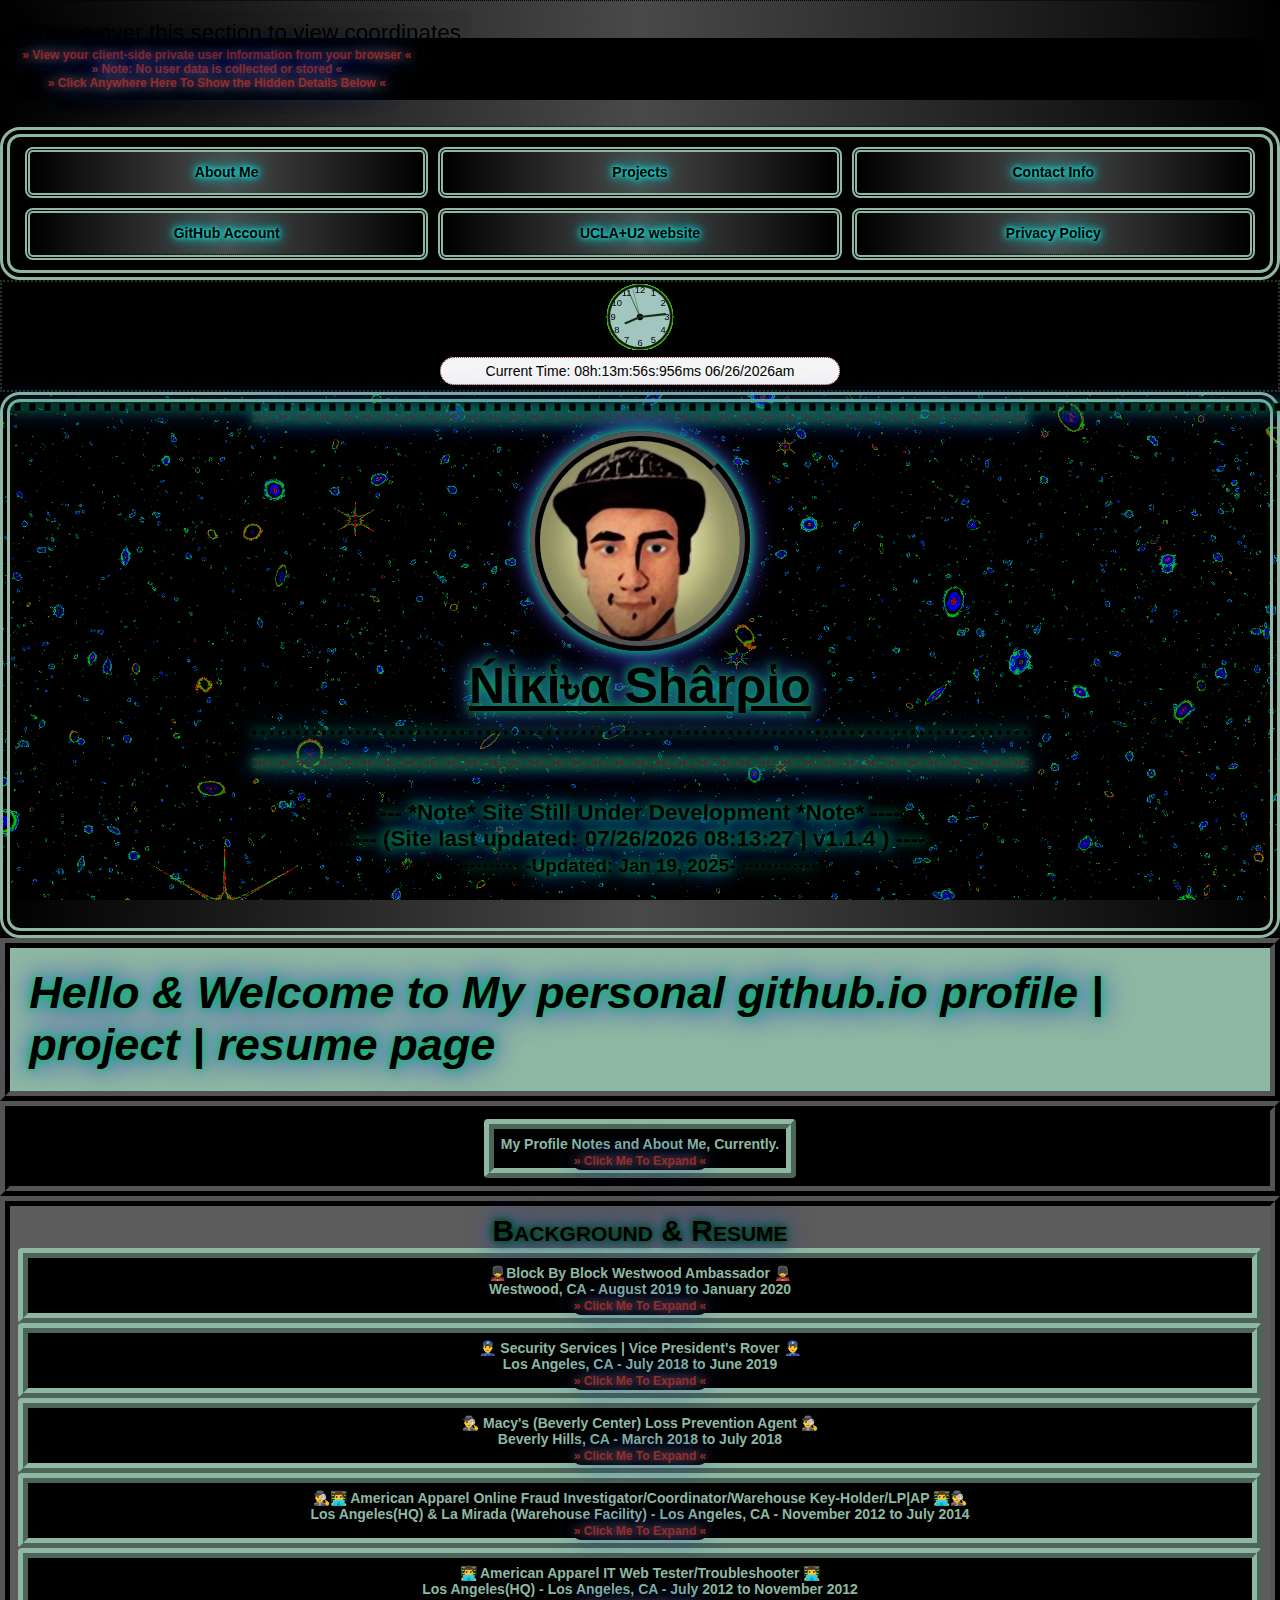
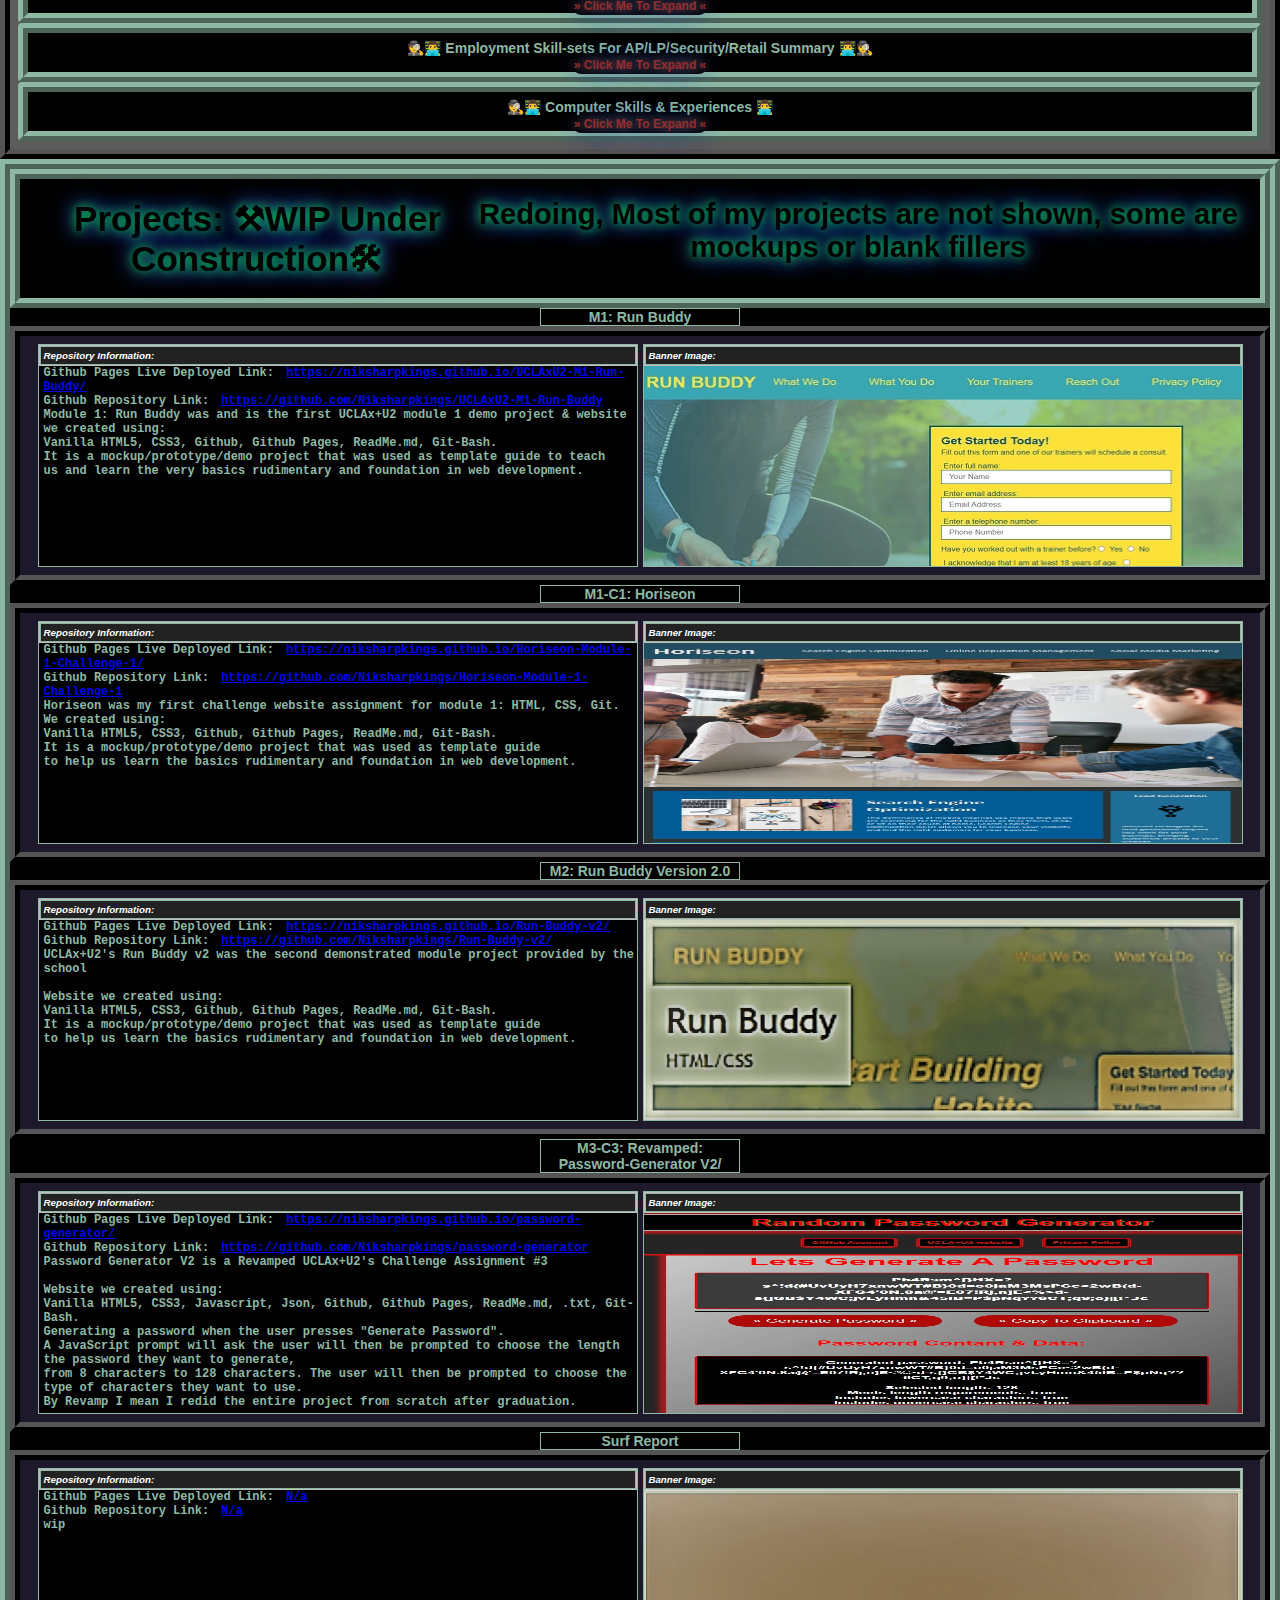
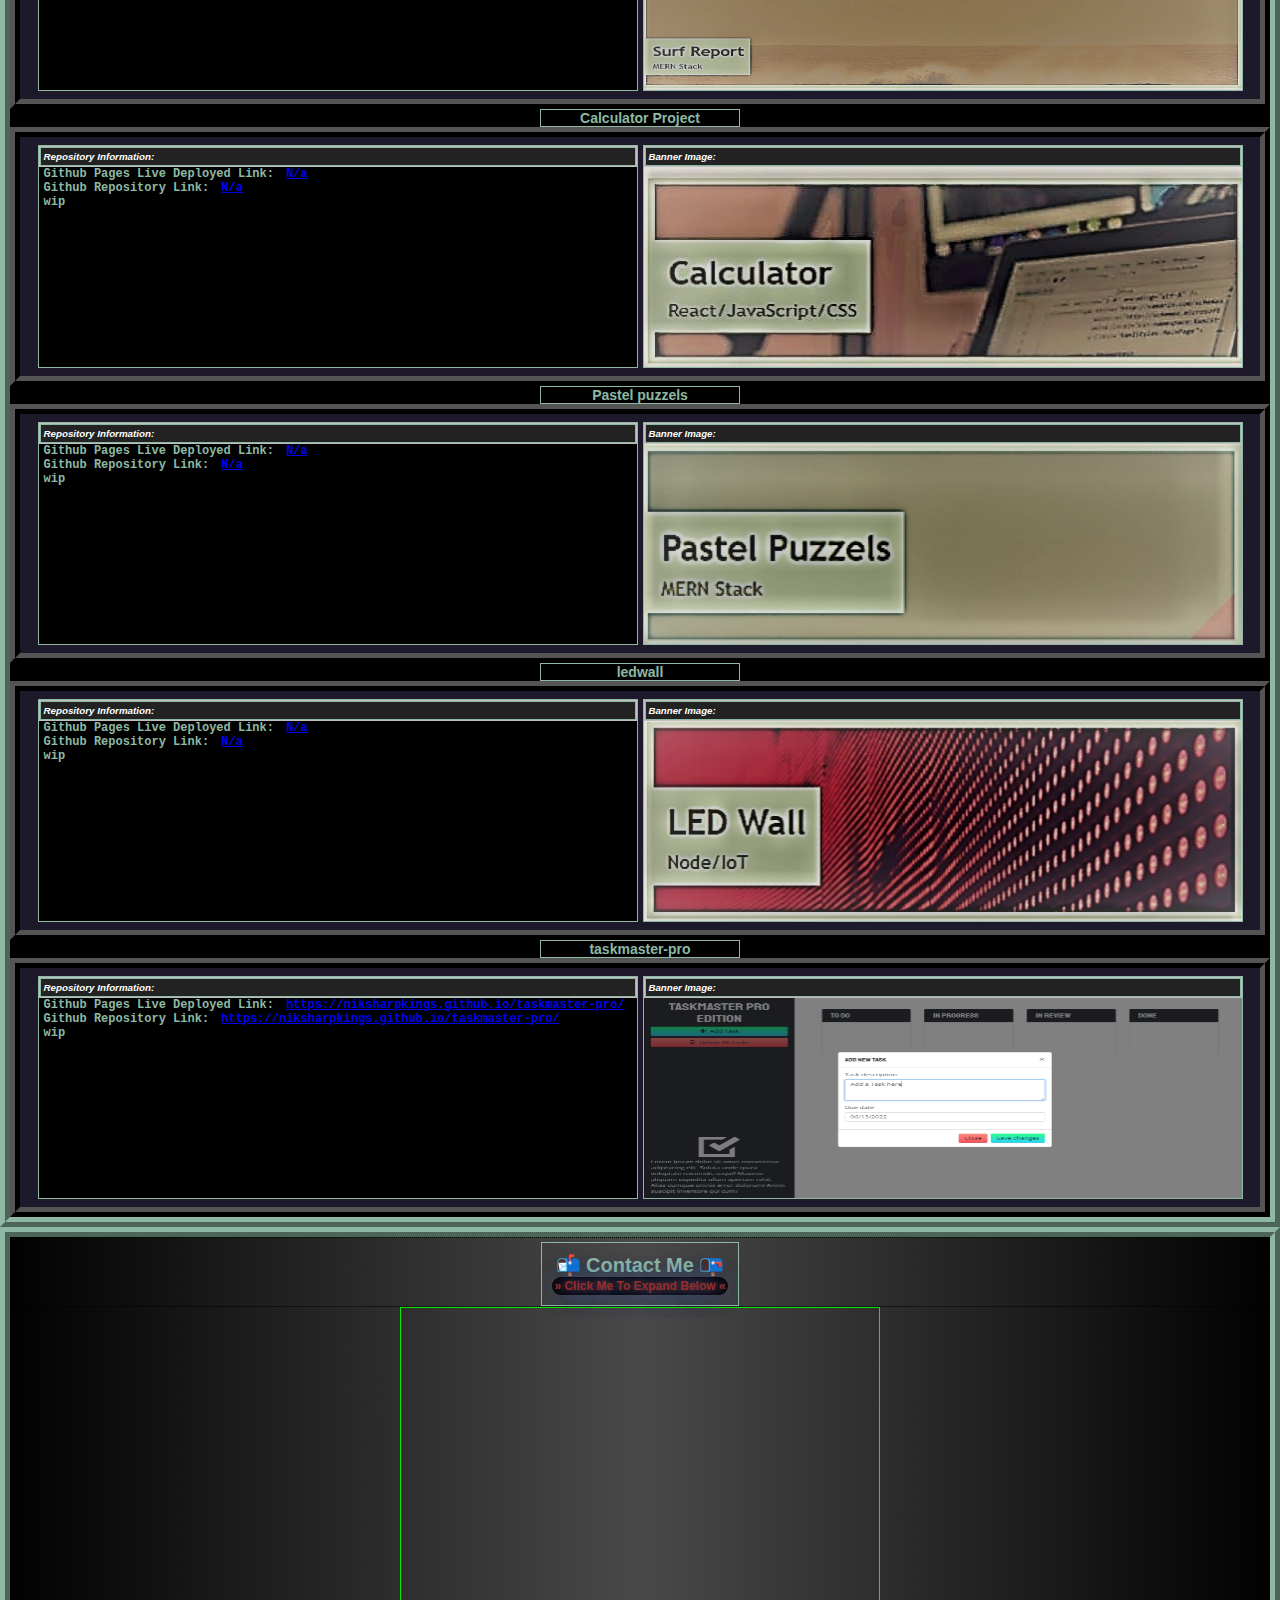
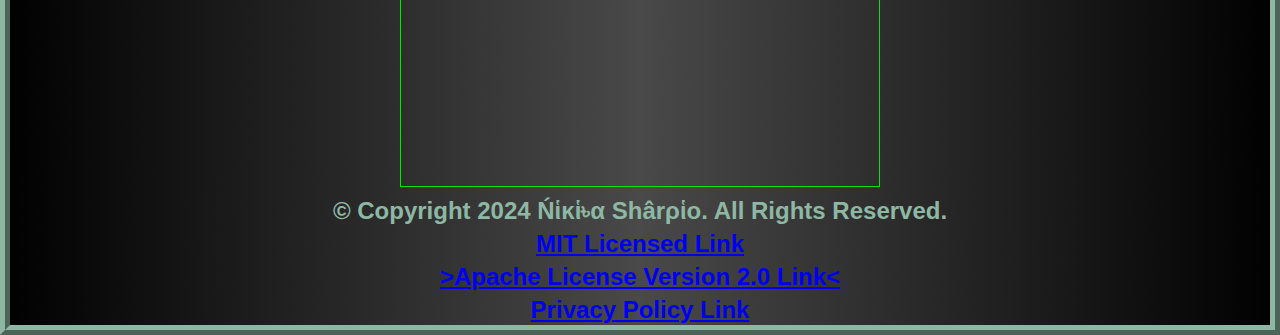
==== commit 5428cc62: "V1.1.4" ====
--- a/index.html
+++ b/index.html
@@ -480,7 +480,7 @@
             Setup &amp; Operate:
             <br>
             | Web Servers | Databases | VPN | Cloud | VMs | UEFI | BIOS | Router
-            | Printer | Scanner | Cisco | Network Topologies & Architecture | Media and Signaling | Protocols | addressing
+            | Printer | Scanner | Cisco | Network Topologies and Architecture | Media and Signaling | Protocols | addressing
             | distributed networks | Subnetting physical, virtual and internetworks | Socket-API structure
             | Apache web server | BIND name server | NFS | Samba file system servers | DHCP address server
             | Modem | AP/LP/Security Equipment | Clerical Stations | OS | Administrative Roles | Server
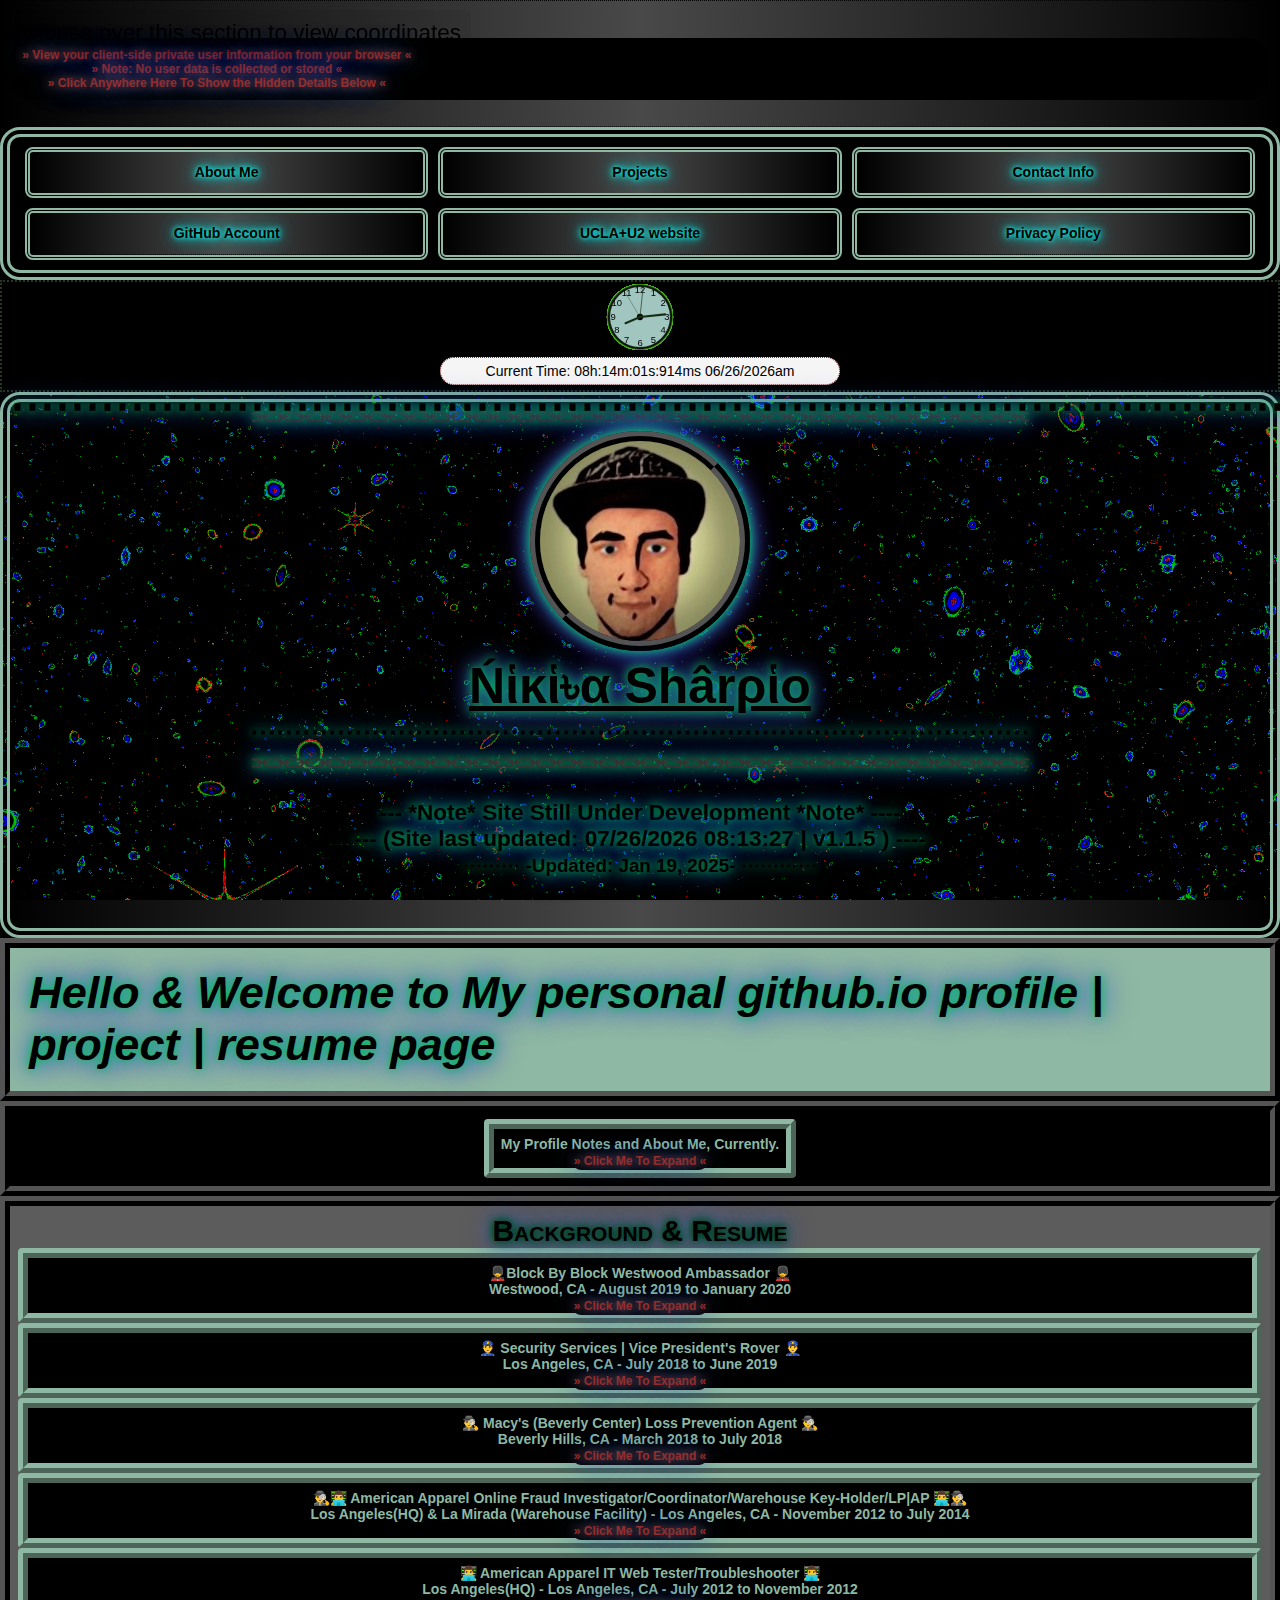
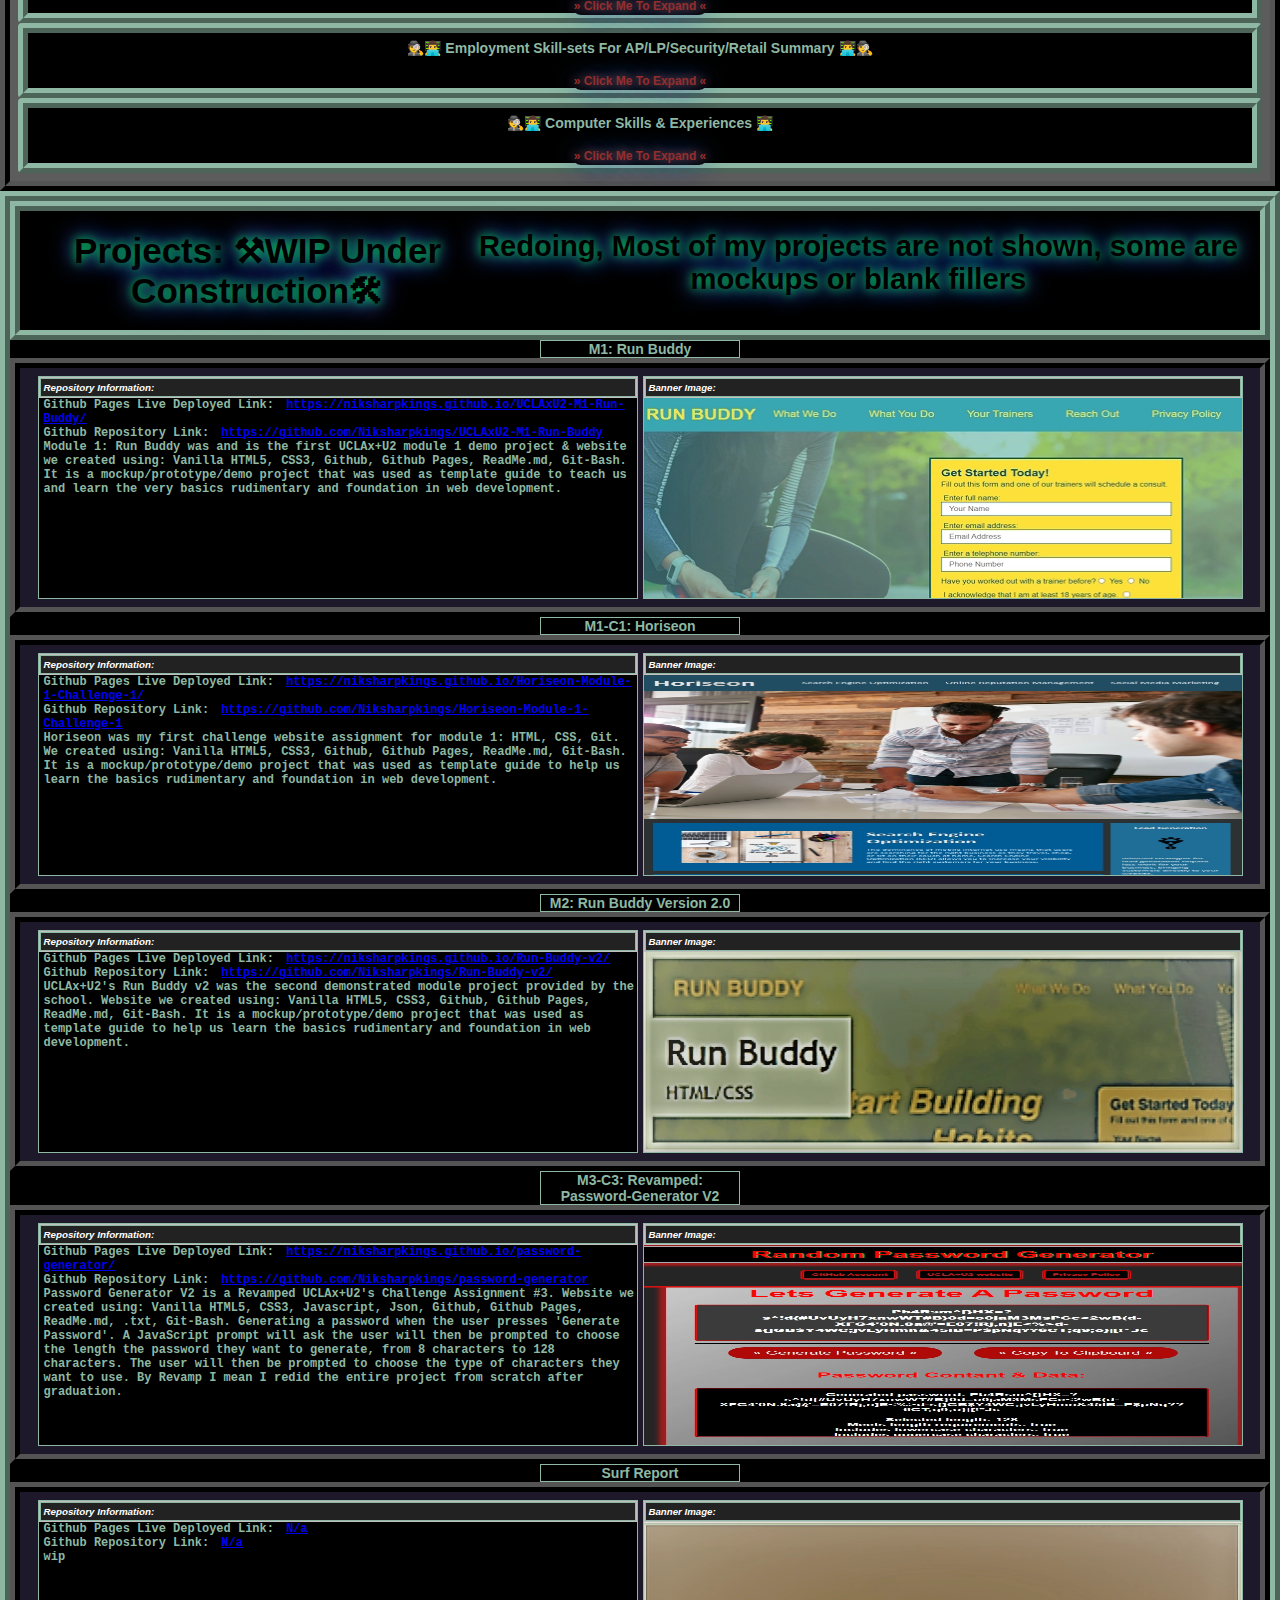
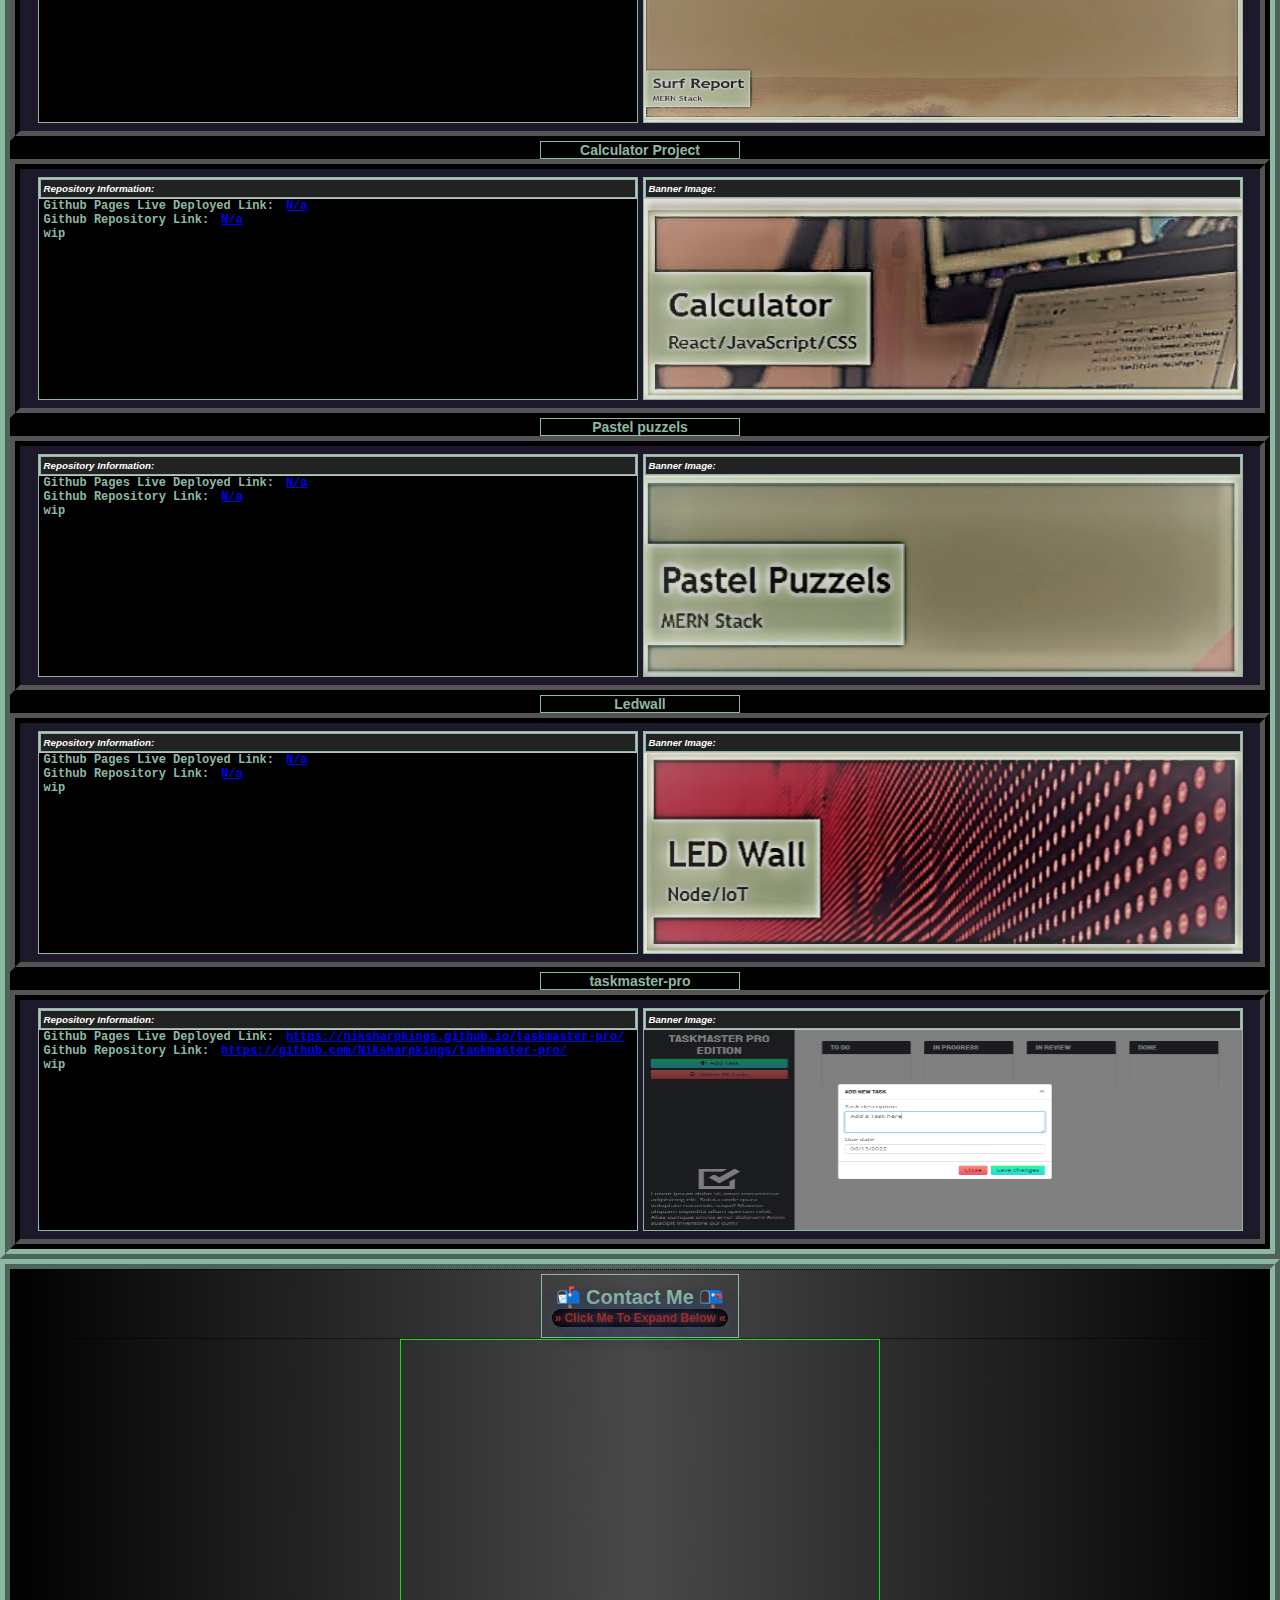
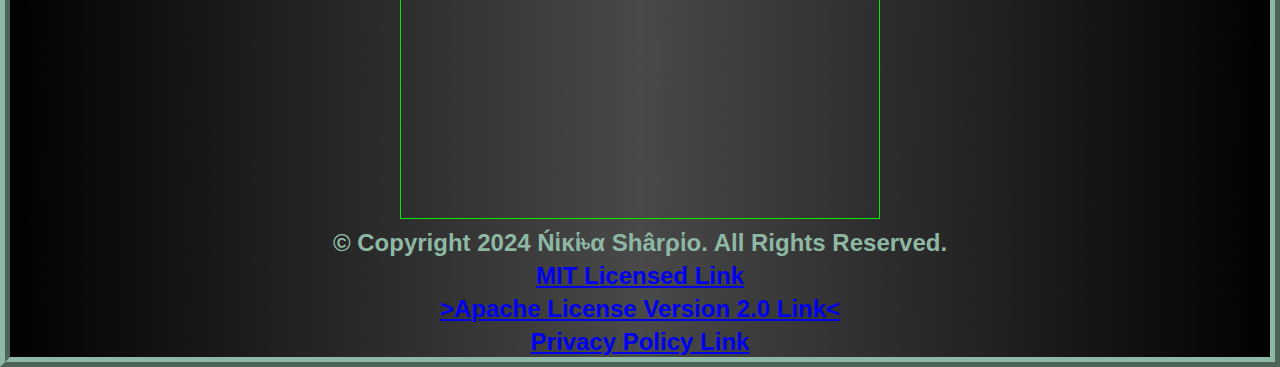
==== commit f5d3f19d: "v1.1.5" ====
--- a/index.html
+++ b/index.html
@@ -19,7 +19,7 @@
   <meta name="designer" content="Ńἱĸἱ৳α 'Niksharpkings' Shârρἱo's">
   <meta name="author" lang="en-us" content="Ńἱĸἱ৳α Shârρἱo">
   <meta name="copyright" content="&copy; 2023 Ńἱĸἱ৳α 'Niksharpkings' Shârρἱo's">
-  <meta name="date" content="2025-01-19T01:52:00+00:00">
+  <meta name="date" content="2025-01-25T01:52:00+00:00">
   <meta name="description" content="Ńἱĸἱ৳α Shârρἱo's niksharpkings.github.io Portfolio">
   <meta name="generator" content="Visual Studio Code">
   <meta name="msvalidate.01" content="8B0BE8DDD2D4F343929BA403DD0CF7A2">
@@ -148,790 +148,38 @@
     (optional) To view this item, please, (Re)Enable JavaScript for niksharpkings.github.io or (clock.js)
   </noscript>
   
-  <main>
-    <section class="hero">
+<main>
+  <section class="hero">
+    <hr>
+    <div id="txt"></div>
+    <div class="hero-intro">
+      <h1>⋯⋯⋯⋯⋯⋯⋯⋯⋯⋯⋯⋯⋯⋯⋯⋯⋯⋯⋯⋯⋯⋯⋯⋯⋯⋯⋯⋯⋯⋯
+      </h1>
+      <a href="https://www.linkedin.com/in/nikita-sharpio-18609ba6/" class="tooltip"
+        title="tooltip for linkedin profile" rel="noopener  noreferrer" target="_blank">
+        <picture>
+          <source srcset="./assets/images/avatarNikShar2022.webp" type="image/webp" rel="noopener  noreferrer" title="linkedin profile and cartoon selfie">
+          <img src="./assets/images/avatarNikShar2022.png" width="200" height="200" rel="noopener  noreferrer"
+            loading="eager" alt="linkedin profile and cartoon selfie png"
+            title="linkedin profile and cartoon selfie">
+        </picture>
+        <p id="hero-name">Ńἱĸἱ৳α Shârρἱo</p>
+        <span class="tooltiptext">https://www.linkedin.com/in/Ńἱĸἱtâ$hârρi0-18609ba6/</span>
+      </a>
+      <h3>⋯⋯⋯⋯⋯⋯⋯⋯⋯⋯⋯⋯⋯⋯⋯⋯⋯⋯⋯⋯⋯⋯⋯⋯⋯⋯⋯⋯⋯⋯</h3>
       <hr>
-      <div id="txt"></div>
-      <div class="hero-intro">
-        <h1>⋯⋯⋯⋯⋯⋯⋯⋯⋯⋯⋯⋯⋯⋯⋯⋯⋯⋯⋯⋯⋯⋯⋯⋯⋯⋯⋯⋯⋯⋯
-        </h1>
-        <a href="https://www.linkedin.com/in/nikita-sharpio-18609ba6/" class="tooltip"
-          title="tooltip for linkedin profile" rel="noopener  noreferrer" target="_blank">
-          <picture>
-            <source srcset="./assets/images/avatarNikShar2022.webp" type="image/webp" rel="noopener  noreferrer" title="linkedin profile and cartoon selfie">
-            <img src="./assets/images/avatarNikShar2022.png" width="200" height="200" rel="noopener  noreferrer"
-              loading="eager" alt="linkedin profile and cartoon selfie png"
-              title="linkedin profile and cartoon selfie">
-          </picture>
-          <p id="hero-name">Ńἱĸἱ৳α Shârρἱo</p>
-          <span class="tooltiptext">https://www.linkedin.com/in/Ńἱĸἱtâ$hârρi0-18609ba6/</span>
-        </a>
-        <h3>⋯⋯⋯⋯⋯⋯⋯⋯⋯⋯⋯⋯⋯⋯⋯⋯⋯⋯⋯⋯⋯⋯⋯⋯⋯⋯⋯⋯⋯⋯</h3>
-        <hr>
-        <br>
-          <b>--- *Note* Site Still Under Development *Note* ----</b>
-          <p>--- (Site last updated: <span id="lastupdate"></span> | v1.1.4 ) ----
+      <br>
+        <b>--- *Note* Site Still Under Development *Note* ----</b>
+        <p>--- (Site last updated: <span id="lastupdate"></span> | v1.1.5 ) ----
+          <br>
+          <small>
+            ⋯⋯⋯ -Updated: Jan 19, 2025-  ⋯⋯⋯⋯
             <br>
-            <small>
-              ⋯⋯⋯ -Updated: Jan 19, 2025-  ⋯⋯⋯⋯
-              <br>
-            </small>
-          </p>
-      </div>
-    </section>
-
-    <section class="about-me" id="about-me">
-
-      <div class="container-heading">
-        <h1>
-          <i>
-            Hello &amp;
-            Welcome to My personal github.io profile | project | resume page
-          </i>
-        </h1>
-      </div>
-
-      <div class="container-content">
-
-        <details class="resume-details">
-          <summary>
-            <span class="legend-3-span">
-              My Profile Notes and About Me, Currently.
-              <br>
-              <mark> » Click Me To Expand « </mark></span>
-          </summary>
-
-          <p class="about-me-inner" >
-            <br>
-            This website is from scratch using vanilla HTML5, CSS3, and JavaScript. In the future, I plan to integrate more JavaScript, TypeScript, Node.js, and other technologies.
-            <br><br>
-            Soon, I will showcase my projects involving React.js, Node.js, Express.js, MongoDB, and more. This site will be updated with various projects and applications in the months to come.
-            <br><br>
-            I'm a Full Stack Web Developer with skills in Python, Java, C#, C++, and .NET, continuously learning through Codecademy (paused) and Santa Monica College(as of 2025).
-            <br><br>
-            I graduated from the UCLA Extension Full Stack Web Development Bootcamp and am currently pursuing a Computer Science Associate Degree at Santa Monica College, with plans to transfer for a Bachelor's and Master's degree.
-            <br><br>
-            While focusing on my studies, I may seek part-time or full-time work in Brentwood, Los Angeles, California.
-            <br><br>
-            I am dedicated, determinant, committed with diligence, self-motivated, composed at discretion, and passionate about learning and problem-solving. I enjoy both team collaboration and independent work, aiming to improve my coding skills and develop innovative solutions.
-            <br><br>
-            My goal is to enhance my technological skills through software development courses and learning about the coding developments platforms as Microsoft Windows, Azure, AWS, Heroku, and Google Cloud services.
-            <br><br>
-            My interest in computer technology began at age 7, and I have since transitioned from being a consumer to a developer, focusing on web development, software development, network security, and business intelligence.
-            <br><br>
-            Special thanks to the UCLAx-U2bootcampnetwork for guiding me towards a fulfilling career in technology.
-          </p>
-        </details>
-      </div>
-
-      <div class="div-resume">
-        <p class="p-resume">Background &amp; Resume</p>
-        <details class="resume-details">
-          <summary>
-            <span class="legend-3-span">
-              💂‍♂️Block By Block Westwood Ambassador 💂‍♂️
-              <br>
-              Westwood, CA - August 2019 to January 2020
-              <br>
-              <mark> » Click Me To Expand « </mark>
-            </span>
-          </summary>
-          <p class="details-p">
-            <br>
-            • Regulated, setup, enforced, managed public
-            events/block-party/festivals
-            <br>
-            • Patrolled, guarded, secured, sentineled, legal enforcement, and
-            business-to-business security services for all of Westwood village.
-            <br>
-            • Monitored pedestrian safety and satisfaction throughout the
-            village.
-            <br>
-            • Business-to-Business collaborate crime prevention and
-            deterioration.
-            <br>
-            • Worked with Law Enforcement to detain or escort criminals and
-            mischief-maker out of the premises of the town.
-            <br>
-            • Assisted street cleaning crew with removal of trash, graffiti,
-            property damage, sanitation, and other malicious or hazard material
-            or obstruction.
-            <br>
-            • Effectively communicated pertinent information to employees,
-            visitors, guests, store managers and staff, locals, and tourists.
-            <br>
-            • Enforced and stopping vagrant panhandling, tent curfew, &amp;
-            breaking up fights.
-          </p>
-        </details>
-        <details class="resume-details">
-          <summary>
-            <span class="legend-3-span">
-              👮‍♂️ Security Services | Vice President's Rover 👮‍♂️
-              <br>
-              Los Angeles, CA - July 2018 to June 2019
-              <br>
-              <mark> » Click Me To Expand « </mark>
-            </span>
-          </summary>
-          <p class="details-p">
-            • Documented reports of suspicious activity
-            <br>
-            • Ensured prohibited items were not brought into company property
-            <br>
-            • Enforced security regulations
-            <br>
-            • Promoted after two months from a standard guard to private Rover
-            Officer for the Vice President of the Burbank's Division.
-            <br>
-            • Conducted security services for:
-            <br>
-            1. Riot Games » Santa Monica
-            <br>
-            2. NBCuniversal » Studio City
-            <br>
-            3. The Burbank Studio » Burbank
-            <br>
-            3.1. Blizzard Entertainment » Burbank
-            <br>
-            3.2. Days of our Lives Set » Burbank
-            <br>
-            3.3. Nickelodeon » Burbank
-            <br>
-            3.4. IHeart Radio » Burbank
-            <br>
-            4. VP Rover
-            <br>
-            4.1. Fox 11 Studio » Los Angeles
-            <br>
-            4.2. Fox Sports » Los Angeles
-            <br>
-            4.3. Medical Clinic » Pasadena
-            <br>
-            5. Transfer to Los Angeles Downtown Division/District
-            <br>
-            5.1 Amazon Studios » Santa Monica
-            <br>
-            • Effectively communicated pertinent information to employees,
-            visitors, and guests.
-            <br>
-            • Licensed professional security officer for four-to-five years.
-          </p>
-        </details>
-        <details class="resume-details">
-          <summary>
-            <span class="legend-3-span">
-              🕵️‍♂️ Macy's (Beverly Center) Loss Prevention Agent 🕵️‍♂️
-              <br>
-              Beverly Hills, CA - March 2018 to July 2018
-              <br>
-              <mark> » Click Me To Expand « </mark>
-            </span>
-          </summary>
-          <p class="details-p">
-            <br>
-            • Conducted overnight watch of store during construction and
-            repair of the inlets and Beverly Center itself.
-            <br>
-            • Provided escort access to construction workers of the entire
-            backend of the store.
-            <br>
-            • Had full access to the store backend as a key holder, w/ arming
-            and disarming the store.
-            <br>
-            •Provided assistance to other security during day watch for
-            apprehensive assistance.
-            <br>
-            • CCTV controls in assistance in catching internal &amp; external
-            suspects.
-          </p>
-        </details>
-        <details class="resume-details">
-          <summary>
-            <span class="legend-3-span">
-              🕵️‍♂️👨‍💻 American Apparel Online Fraud
-              Investigator/Coordinator/Warehouse Key-Holder/LP|AP 👨‍💻🕵️‍♂️
-              <br>
-              Los Angeles(HQ) &amp; La Mirada (Warehouse Facility) - Los
-              Angeles, CA - November 2012 to July 2014
-              <br>
-              <mark> » Click Me To Expand « </mark>
-            </span>
-          </summary>
-          <p class="details-p">
-            <br>
-            • Integrated and provided new methods to prevent fraudulent
-            transaction.
-            <br>
-            • Create, organize, analyzed, synthesis, and evaluate data charts,
-            flowcharts, and work charts to minimize fraudulent transactions and
-            increases productive measures.
-            <br>
-            • Collaborated with a 3rd party E-Commerce Credit Card Payment
-            System Management Company (Visa).
-            <br>
-            • Cybersource to generate more profit by funneling and preventing
-            fraudulent ventures.
-            <br>
-            • Diminished over a million dollars in online fraud transactions in
-            one year's work, though meticulously reviewed and revised red flagged orders.
-            <br>
-            • Co-created and edited an operation manual for the retail floor
-            operators on ways to prevent and respond to store fraud and petty
-            theft, safety measures and guidelines, alarm system protocol.
-            <br>
-            • Assisted District Manager with data charts, Key Performance
-            Indicator, Surveillance Video review.
-            <br>
-            • Locate retail employee fraud and theft. and locating retail
-            employee fraud and theft.
-          </p>
-        </details>
-        <details class="resume-details">
-          <summary>
-            <span class="legend-3-span">
-              👨‍💻 American Apparel IT Web Tester/Troubleshooter 👨‍💻
-              <br>
-              Los Angeles(HQ) - Los Angeles, CA - July 2012 to November 2012
-              <br>
-              <mark> » Click Me To Expand « </mark>
-            </span>
-          </summary>
-          <p class="details-p">
-            <br>
-            • Web Browser-cross platform testing, W3C Compliance testing, and
-            web posting.
-            <br>
-            • Locate graphical and technical glitches and bugs on the company's
-            e-commerce website.
-            <br>
-            • Troubleshoot and problem solve website or email related issues.
-            <br>
-            • Created Excel spreadsheets to track and monitor website issues.
-          </p>
-        </details>
-        <details class="resume-details">
-          <summary>
-            <span class="legend-3-span">
-              🕵️👨‍💻 Employment Skill-sets For AP/LP/Security/Retail Summary
-              👨‍💻🕵️
-              <br>
-              <mark> » Click Me To Expand « </mark>
-            </span>
-          </summary>
-          <p class="details-p">
-            <br>
-            • Ability to regulate retail floor operations, back-stock, and POS
-            with an anti-fraud background.
-            <br>
-            • Carry innovate creative marketing strategies for production sales
-            and reduction of inflation.
-            <br>
-            • Integrate with customer or employee to extract fraudulent
-            intelligence in a nice and safe manner.
-            <br>
-            • Expert knowledge in reducing online fraud in web and phone orders
-            in innovative ways through experience with manual fraud check and
-            web development
-            <br>
-            • Highly motivated, organized, detail oriented, patient, disciplined
-            and an ambitious learner.
-            <br>
-            • Able to handle EAS tags and AP equipment
-            <br>
-            • Plan, layout, create, and enhance; advertising banners/posters,
-            webpages, data charts.
-            <br>
-            • Create Flowcharts, Excel Data Charts, custom security software
-            applications.
-          </p>
-        </details>
-        <details class="resume-details">
-          <summary>
-            <span class="legend-3-span">
-              🕵️👨‍💻 Computer Skills &amp; Experiences 👨‍💻
-              <br>
-              <mark> » Click Me To Expand « </mark>
-            </span>
-          </summary>
-          <p class="details-p">
-            Languages:
-            <br>
-            | <abbr title="Hyper Text Markup Language">HTML</abbr>5 &amp; XHTML
-            | <abbr title="cascade style sheet">CSS</abbr>3 | JavaScript | REST | APIs | JSON | XML | AJAX | Typescript
-            | NodeJs | ReactJs | Angular | Redux | C | C# | C++ | dotnet | Java | SQL | MySQL | GraphQL | Apollo | Mongodb |
-            YML | Go | PHP | GIT | XML | Python | PowerShell | Bash | English |
-            <br>
-            <br>
-            Software/Programs/Apps:
-            <br>
-            | NodeJs | NPM | GitHub | CMS environments e.g. Shopify | RetailPro
-            | Applications-Savvy | Visual Studio &amp; Code | JetBrains |
-            Android Studios | Blender | Adobe Creative Cloud | Microsoft Full
-            365 Apps | Employees Auditing and Data Analysis | SAP Business
-            Objects | Retail KPI's and Data Formulations |
-            <br>
-            <br>
-            Cloud:
-            <br>
-            | AWS | Google Cloud | Heroku | Azure | Docker | DevOps | Hyper-V |
-            <br>
-            <br>
-            Setup &amp; Operate:
-            <br>
-            | Web Servers | Databases | VPN | Cloud | VMs | UEFI | BIOS | Router
-            | Printer | Scanner | Cisco | Network Topologies and Architecture | Media and Signaling | Protocols | addressing
-            | distributed networks | Subnetting physical, virtual and internetworks | Socket-API structure
-            | Apache web server | BIND name server | NFS | Samba file system servers | DHCP address server
-            | Modem | AP/LP/Security Equipment | Clerical Stations | OS | Administrative Roles | Server
-            | Game-Servers | POS | Administrative OS Roles |
-            <br>
-            <br>
-            Web Operations:
-            <br>
-            | Web Development | Web Design | Web Hosting | Web Security | Web
-            Analytics | Web Marketing | SEO | SMO | SMM | SEM |
-            <br>
-            <br>
-            Operating Systems:
-            <br>
-            | Microsoft Windows 3.1 - 11 | Apple MacOS Ventura | Ubuntu | Linux |
-            WSL for windows | Raspberry pi | Android | iOS | Chrome |
-          </p>
-        </details>
-      </div>
-    </section>
-
-    <section class="projects" id="projects">
-      <div class="project-section">
-        <h1 class="project-header">Projects: ⚒WIP Under Construction🛠
-          <small>Redoing, Most of my projects are not shown, some are mockups or blank fillers</small>
-        </h1>
-        <div class="project-container">
-          <p class="project-title">M1: Run Buddy</p>
-          <article class="project-grid-container">
-            <section class="project-container-left">
-              <figure>
-                <figcaption>
-                  <h6>Repository Information:</h6>
-                </figcaption>
-              </figure>
-              <h2 class="project-repository-dialog">
-                Github Pages Live Deployed Link:
-                <a class="project-repository-dialog" rel="noopener noreferrer"
-                  href="https://niksharpkings.github.io/UCLAxU2-M1-Run-Buddy/"
-                  target="_blank">https://niksharpkings.github.io/UCLAxU2-M1-Run-Buddy/
-                </a>
-              </h2>
-              <h2 class="project-repository-dialog">
-                Github Repository Link:
-                <a class="project-repository-dialog" rel="noopener noreferrer"
-                  href="https://github.com/Niksharpkings/UCLAxU2-M1-Run-Buddy"
-                  target="_blank">https://github.com/Niksharpkings/UCLAxU2-M1-Run-Buddy
-                </a>
-              </h2>
-              <p class="project-repository-dialog">
-                Module 1: Run Buddy was and is the first UCLAx+U2 module 1
-                demo project &amp; website we created using:
-                <br>
-                Vanilla HTML5, CSS3, Github, Github Pages, ReadMe.md,
-                Git-Bash.
-                <br>
-                It is a mockup/prototype/demo project that was used as
-                template guide to teach
-                <br>
-                us and learn the very basics rudimentary and foundation in web
-                development.
-              </p>
-            </section>
-            <section class="project-container-right">
-              <figure>
-                <figcaption>
-                  <h5>Banner Image:</h5>
-                </figcaption>
-              </figure>
-              <picture>
-                <source srcset="./assets/images/module1-runbuddy.webp" type="image/webp"
-                  rel="noopener  noreferrer" title="module-1-run-buddy-project">
-                <img src="./assets/images/module1-runbuddy.png" width="600" height="200"
-                  class="project-container-right-img" rel="preload noopener noreferrer"
-                  title="module-1-run-buddy-project" alt="module-1-run-buddy-project">
-              </picture>
-            </section>
-          </article>
-        </div>
-
-        <div class="project-container">
-
-          <p class="project-title">M1-C1: Horiseon</p>
-
-          <article class="project-grid-container">
-
-            <section class="project-container-left">
-
-              <figure>
-                <figcaption>
-                  <h6>Repository Information:</h6>
-                </figcaption>
-              </figure>
-
-              <h2 class="project-repository-dialog">
-                Github Pages Live Deployed Link:
-                <a class="project-repository-dialog" rel="noopener noreferrer"
-                  href="https://niksharpkings.github.io/Horiseon-Module-1-Challenge-1/"
-                  target="_blank">https://niksharpkings.github.io/Horiseon-Module-1-Challenge-1/
-                </a>
-              </h2>
-
-              <h2 class="project-repository-dialog">
-                Github Repository Link:
-                <a class="project-repository-dialog" rel="noopener noreferrer"
-                  href="https://github.com/Niksharpkings/Horiseon-Module-1-Challenge-1"
-                  target="_blank">https://github.com/Niksharpkings/Horiseon-Module-1-Challenge-1
-                </a>
-              </h2>
-
-              <p class="project-repository-dialog">
-                Horiseon was my first challenge website assignment for module
-                1: HTML, CSS, Git. We created using:
-                <br>
-                Vanilla HTML5, CSS3, Github, Github Pages, ReadMe.md,
-                Git-Bash.
-                <br>
-                It is a mockup/prototype/demo project that was used as
-                template guide
-                <br>
-                to help us learn the basics rudimentary and foundation in web
-                development.
-              </p>
-
-            </section>
-
-            <section class="project-container-right">
-              <figure>
-                <figcaption>
-                  <h5>Banner Image:</h5>
-                </figcaption>
-              </figure>
-              <picture>
-                <source srcset="./assets/images/heriseon.webp" type="image/webp"
-                  rel="noopener noreferrer" title="Horiseon Project Module 1 Challenge 1 Assignment">
-                <img src="./assets/images/heriseon.png" width="600" height="714" rel="noopener noreferrer"
-                  loading="eager" class="project-container-right-img"
-                  title="Horiseon Project Module 1 Challenge 1 Assignment"
-                  alt="Horiseon Project Module 1 Challenge 1 Assignment">
-              </picture>
-            </section>
-
-          </article>
-
-          <div class="project-container">
-            <p class="project-title">M2: Run Buddy Version 2.0</p>
-            <article class="project-grid-container">
-              <section class="project-container-left">
-                <figure>
-                  <figcaption>
-                    <h6>Repository Information:</h6>
-                  </figcaption>
-                </figure>
-                <h2 class="project-repository-dialog">
-                  Github Pages Live Deployed Link:
-                  <a class="project-repository-dialog" rel="noopener noreferrer"
-                    href="https://niksharpkings.github.io/Run-Buddy-v2/"
-                    target="_blank">https://niksharpkings.github.io/Run-Buddy-v2/
-                  </a>
-                </h2>
-                <h2 class="project-repository-dialog">
-                  Github Repository Link:
-                  <a class="project-repository-dialog" rel="noopener noreferrer"
-                    href="https://github.com/Niksharpkings/Run-Buddy-v2/"
-                    target="_blank">https://github.com/Niksharpkings/Run-Buddy-v2/
-                  </a>
-                </h2>
-                <p class="project-repository-dialog">
-                  UCLAx+U2's Run Buddy v2 was the second demonstrated module
-                  project provided by the school
-                  <br>
-                  <br>
-                  Website we created using:
-                  <br>
-                  Vanilla HTML5, CSS3, Github, Github Pages, ReadMe.md,
-                  Git-Bash.
-                  <br>
-                  It is a mockup/prototype/demo project that was used as
-                  template guide
-                  <br>
-                  to help us learn the basics rudimentary and foundation in
-                  web development.
-                </p>
-              </section>
-              <section class="project-container-right">
-                <figure>
-                  <figcaption>
-                    <h5>Banner Image:</h5>
-                  </figcaption>
-                </figure>
-                <picture>
-                  <source srcset="./assets/images/runbuddyproject4.webp" type="image/webp" rel="noopener noreferrer">
-                  <img src="./assets/images/runbuddyproject4.png" width="600" height="200"
-                    class="project-container-right-img" rel="noopener noreferrer" loading="eager"
-                    title="Run buddy V1 screenshot banner" alt="project-run-buddy-v2">
-                </picture>
-              </section>
-            </article>
-          </div>
-
-          <div class="project-container">
-            <p class="project-title">M3-C3: Revamped: Password-Generator V2/</p>
-            <article class="project-grid-container">
-              <section class="project-container-left">
-                <figure>
-                  <figcaption>
-                    <h6>Repository Information:</h6>
-                  </figcaption>
-                </figure>
-                <h2 class="project-repository-dialog">
-                  Github Pages Live Deployed Link:
-                  <a class="project-repository-dialog" rel="noopener noreferrer"
-                    href="https://niksharpkings.github.io/password-generator/"
-                    target="_blank">https://niksharpkings.github.io/password-generator/
-                  </a>
-                </h2>
-                <h2 class="project-repository-dialog">
-                  Github Repository Link:
-                  <a class="project-repository-dialog" rel="noopener noreferrer"
-                    href="https://github.com/Niksharpkings/password-generator"
-                    target="_blank">https://github.com/Niksharpkings/password-generator
-                  </a>
-                </h2>
-                <p class="project-repository-dialog">
-                  Password Generator V2 is a Revamped UCLAx+U2's Challenge Assignment #3
-                  <br>
-                  <br>
-                  Website we created using:
-                  <br>
-                  Vanilla HTML5, CSS3, Javascript, Json, Github, Github Pages, ReadMe.md, .txt,
-                  Git-Bash.
-                  <br>
-                  Generating a password when the user presses "Generate Password".
-                  <br>
-                  A JavaScript prompt will ask the user will then be prompted to choose the length the password they
-                  want to generate,
-                  <br>
-                  from 8 characters to 128 characters. The user will then be prompted to choose the type of characters
-                  they want to use.
-                  <br>
-                  By Revamp I mean I redid the entire project from scratch after graduation.
-                </p>
-              </section>
-              <section class="project-container-right">
-                <figure>
-                  <figcaption>
-                    <h5>Banner Image:</h5>
-                  </figcaption>
-                </figure>
-                <picture>
-                  <source srcset="./assets/images/passwordgeneratorv2.webp" type="image/webp"
-                    rel="noopener noreferrer">
-                  <img src="./assets/images/passwordgeneratorv2.png" width="837" height="880"
-                    class="project-container-right-img" rel="noopener noreferrer" loading="lazy"
-                    title="Run buddy V1 screenshot banner" alt="project-run-buddy-v2">
-                </picture>
-              </section>
-            </article>
-          </div>
-
-          <div class="project-container">
-            <p class="project-title">Surf Report</p>
-            <article class="project-grid-container">
-              <section class="project-container-left">
-                <figure>
-                  <figcaption>
-                    <h6>Repository Information:</h6>
-                  </figcaption>
-                </figure>
-                <h2 class="project-repository-dialog">
-                  Github Pages Live Deployed Link:
-                  <a class="project-repository-dialog" rel="noopener noreferrer"
-                    href="https://niksharpkings.github.io/Run-Buddy-v2/" target="_blank">N/a</a>
-                </h2>
-                <h2 class="project-repository-dialog">
-                  Github Repository Link:
-                  <a class="project-repository-dialog" rel="noopener noreferrer"
-                    href="https://github.com/Niksharpkings/Run-Buddy" target="_blank">N/a</a>
-                </h2>
-                <p class="project-repository-dialog">wip</p>
-              </section>
-              <section class="project-container-right">
-                <figure>
-                  <figcaption>
-                    <h5>Banner Image:</h5>
-                  </figcaption>
-                </figure>
-                <picture>
-                  <source srcset="./assets/images/surfreportproject1.webp" type="image/webp"
-                    rel="noopener noreferrer" title="Surf Report screenshot banner">
-                  <img src="./assets/images/surfreportproject1.png" width="900" height="400"
-                    class="project-container-right-img" rel="noopener noreferrer" loading="lazy"
-                    title="Surf Report screenshot banner" alt="surfreportproject1">
-                </picture>
-              </section>
-            </article>
-          </div>
-          <div class="project-container">
-            <p class="project-title">Calculator Project</p>
-            <article class="project-grid-container">
-              <section class="project-container-left">
-                <figure>
-                  <figcaption>
-                    <h6>Repository Information:</h6>
-                  </figcaption>
-                </figure>
-                <h2 class="project-repository-dialog">
-                  Github Pages Live Deployed Link:
-                  <a class="project-repository-dialog" rel="noopener noreferrer" href="https://niksharpkings.github.io/"
-                    target="_blank">N/a</a>
-                </h2>
-                <h2 class="project-repository-dialog">
-                  Github Repository Link:
-                  <a class="project-repository-dialog" rel="noopener noreferrer"
-                    href="https://github.com/Niksharpkings/" target="_blank">N/a</a>
-                </h2>
-                <p class="project-repository-dialog">wip</p>
-              </section>
-              <section class="project-container-right">
-                <figure>
-                  <figcaption>
-                    <h5>Banner Image:</h5>
-                  </figcaption>
-                </figure>
-                <picture>
-                  <source srcset="./assets/images/calculatorproject2.webp" type="image/webp"
-                    rel="noopener noreferrer">
-                  <img src="./assets/images/calculatorproject2.jpg" width="600" height="200"
-                    class="project-container-right-img" rel="noopener noreferrer" loading="lazy"
-                    title="calculator screenshot banner" alt="project-1">
-                </picture>
-              </section>
-            </article>
-          </div>
-          <div class="project-container">
-            <p class="project-title">Pastel puzzels</p>
-            <article class="project-grid-container">
-              <section class="project-container-left">
-                <figure>
-                  <figcaption>
-                    <h6>Repository Information:</h6>
-                  </figcaption>
-                </figure>
-                <h2 class="project-repository-dialog">
-                  Github Pages Live Deployed Link:
-                  <a class="project-repository-dialog" rel="noopener noreferrer" href="https://niksharpkings.github.io/"
-                    target="_blank">N/a</a>
-                </h2>
-                <h2 class="project-repository-dialog">
-                  Github Repository Link:
-                  <a class="project-repository-dialog" rel="noopener noreferrer"
-                    href="https://github.com/Niksharpkings/" target="_blank">N/a</a>
-                </h2>
-                <p class="project-repository-dialog">wip</p>
-              </section>
-              <section class="project-container-right">
-                <figure>
-                  <figcaption>
-                    <h5>Banner Image:</h5>
-                  </figcaption>
-                </figure>
-                <picture>
-                  <source srcset="./assets/images/pastelpuzzelsproject3.webp" type="image/webp"
-                    rel="noopener noreferrer">
-                  <img src="./assets/images/pastelpuzzelsproject3.png" width="600" height="200"
-                    class="project-container-right-img" rel="noopener noreferrer" loading="lazy"
-                    title="Pastel Puzzels screenshot banner" alt="project-1">
-                </picture>
-              </section>
-            </article>
-          </div>
-          <div class="project-container">
-            <p class="project-title">ledwall</p>
-            <article class="project-grid-container">
-              <section class="project-container-left">
-                <figure>
-                  <figcaption>
-                    <h6>Repository Information:</h6>
-                  </figcaption>
-                </figure>
-                <h2 class="project-repository-dialog">
-                  Github Pages Live Deployed Link:
-                  <a class="project-repository-dialog" rel="noopener noreferrer" href="https://niksharpkings.github.io/"
-                    target="_blank">N/a</a>
-                </h2>
-                <h2 class="project-repository-dialog">
-                  Github Repository Link:
-                  <a class="project-repository-dialog" rel="noopener noreferrer"
-                    href="https://github.com/Niksharpkings/" target="_blank">N/a</a>
-                </h2>
-                <p class="project-repository-dialog">wip</p>
-              </section>
-              <section class="project-container-right">
-                <figure>
-                  <figcaption>
-                    <h5>Banner Image:</h5>
-                  </figcaption>
-                </figure>
-                <picture>
-                  <source srcset="./assets/images/ledwallproject5.webp" type="image/webp"
-                    rel="noopener noreferrer">
-                  <img src="./assets/images/ledwallproject5.png" width="600" height="200"
-                    class="project-container-right-img" rel="noopener noreferrer" loading="lazy"
-                    title="ledwall screenshot banner" alt="project-1">
-                </picture>
-              </section>
-            </article>
-          </div>
-          <div class="project-container">
-            <p class="project-title">taskmaster-pro</p>
-            <article class="project-grid-container">
-              <section class="project-container-left">
-                <figure>
-                  <figcaption>
-                    <h6>Repository Information:</h6>
-                  </figcaption>
-                </figure>
-                <h2 class="project-repository-dialog">
-                  Github Pages Live Deployed Link:
-                  <a class="project-repository-dialog" rel="noopener noreferrer"
-                    href="https://niksharpkings.github.io/taskmaster-pro/"
-                    target="_blank">https://niksharpkings.github.io/taskmaster-pro/</a>
-                </h2>
-                <h2 class="project-repository-dialog">
-                  Github Repository Link:
-                  <a class="project-repository-dialog" rel="noopener noreferrer"
-                    href="https://github.com/Niksharpkings/taskmaster-pro/"
-                    target="_blank">https://niksharpkings.github.io/taskmaster-pro/</a>
-                </h2>
-                <p class="project-repository-dialog">wip</p>
-              </section>
-              <section class="project-container-right">
-                <figure>
-                  <figcaption>
-                    <h5>Banner Image:</h5>
-                  </figcaption>
-                </figure>
-                <picture>
-                  <source srcset="./assets/images/taskmasterpro.webp" type="image/webp"
-                    rel="noopener noreferrer">
-                  <img src="./assets/images/taskmasterpro.png" width="600" height="200"
-                    class="project-container-right-img" rel="noopener noreferrer" loading="lazy"
-                    title="taskmaster-pro screenshot banner" alt="taskmaster-pro">
-                </picture>
-              </section>
-            </article>
-          </div>
-        </div>
-      </div>
-    </section>
-  </main>
+          </small>
+        </p>
+    </div>
+  </section>
+</main>
 
   <footer>
     <section class="contact-me" id="contact-me">
@@ -1006,12 +254,11 @@
           href="./assets/html/privacy-policy.html" target="_blank">Privacy Policy Link</a></small>
     </p>
   </footer>
-
   <script src="./assets/javascript/dhbinfo.js"></script>
   <script src="./assets/javascript/NikS-Custom-millisec-face-hand-clock.js"></script>
   <script src="./assets/javascript/NikS-Custom-CSSOM-Trailtaletracker.js"></script>
-  
-
+  <script src="./assets/javascript/about-me.js"></script>
+  <script src="./assets/javascript/projects.js"></script>
   <noscript style="background-color: red; color: rgb(0, 0, 0);">NOTE!! Your browser does not support JavaScript or its
     been disabled/blocked!
     <br>
@@ -1023,7 +270,5 @@
     <br>
     A google map iframe called maps.googleapis.com and google.com for the google map api.
   </noscript>
-
 </body>
-
 </html>